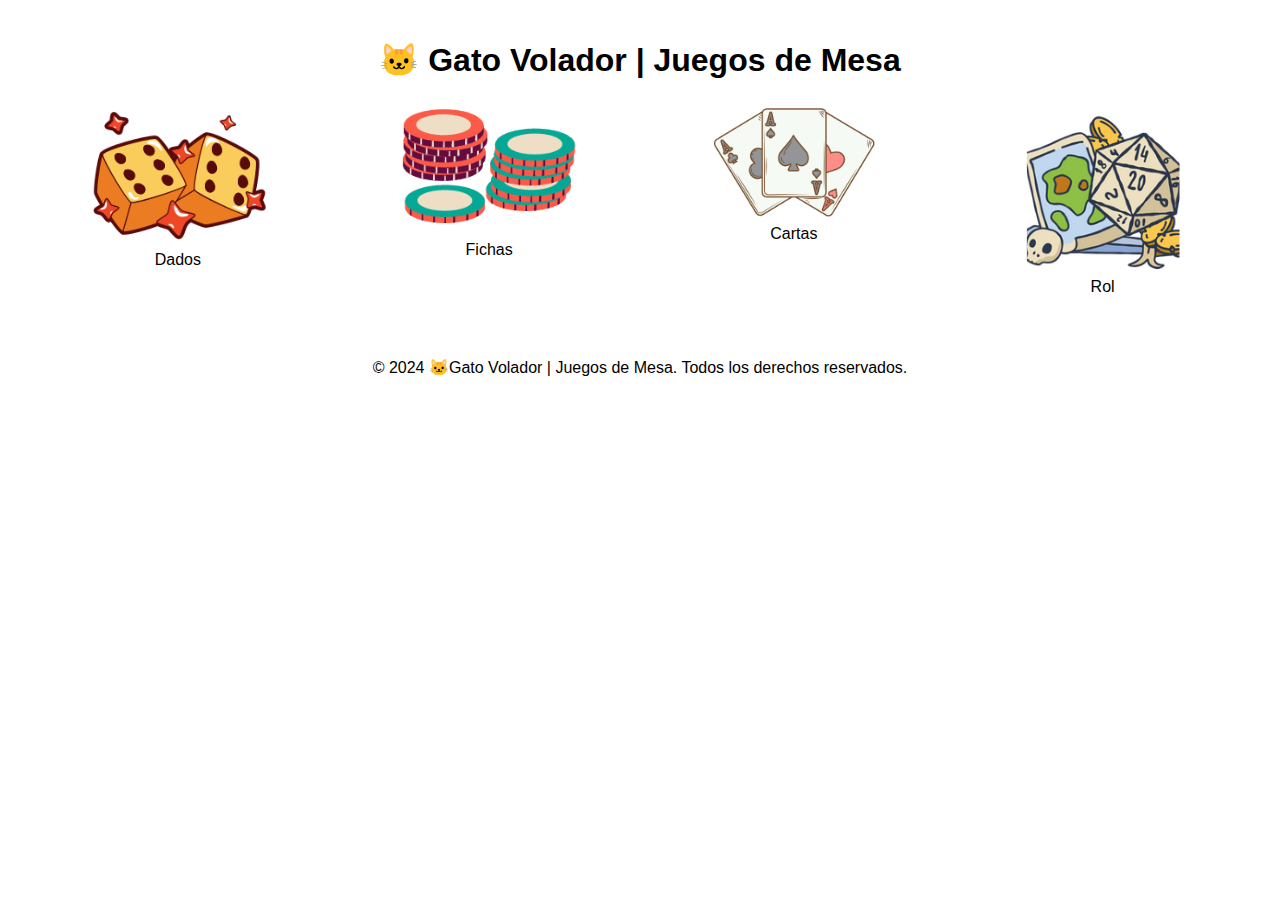
==== index.html @ b334dbbc "base tiehda" ====
<!DOCTYPE html>
<html lang="es">
<head>
    <meta charset="UTF-8">
    <meta name="viewport" content="width=device-width, initial-scale=1.0">
    <title>🐱 Gato Volador | Juegos de Mesa</title>
    <link rel="stylesheet" href="styles.css">
</head>
<body>
    <header>
        <h1>🐱 Gato Volador | Juegos de Mesa</h1>
        <nav>
            <ul>
                <li><a href="categorias/dados.html"><img src="img/dados.png"> Dados </a></li>
                <li><a href="categorias/fichas.html"><img src="img/fichas.png"> Fichas </a></li>
                <li><a href="categorias/cartas.html"><img src="img/cartas.png"> Cartas</a></li>
                <li><a href="categorias/rol.html"><img src="img/rol.png"> Rol </a></li>
            </ul>
        </nav>
    </header>
    <footer>
        <p>© 2024 🐱Gato Volador | Juegos de Mesa. Todos los derechos reservados.</p>
    </footer>
</body>
</html>
---- styles.css ----
body {
    font-family: Arial, sans-serif;
    margin: 0;
}

header {
    padding: 20px;
    text-align: center;
}

nav ul {
    display: flex;
    justify-content: space-around;
    list-style-type: none;
    padding: 0;
}

nav ul li {
    margin: 0 10px;
}

nav ul li a {
    display: block;
    text-align: center;
    color: var(--font-color);
    text-decoration: none;
}

nav ul li img {
    display: block;
    margin: 0 auto;
}

nav ul li a:hover {
    color: blue;
    transition: color 0.3s;
}

section article {
    border: 2px solid;
    padding: 10px;
    margin: 10px;
}

section article img {
    width: 100px;
    height: 100px;
}

footer {
    text-align: center;
    padding: 10px;
}

@media (max-width: 768px) {
    nav ul {
        flex-direction: column;
    }

    section article {
        text-align: center;
    }
}
nav ul li a:hover {
    color: blue;
    transition: color 0.5s;
    -webkit-transform: scale(1.2);
    -ms-transform: scale(1.2);
    transform: scale(1.2);
    transition: 1s ease;
}
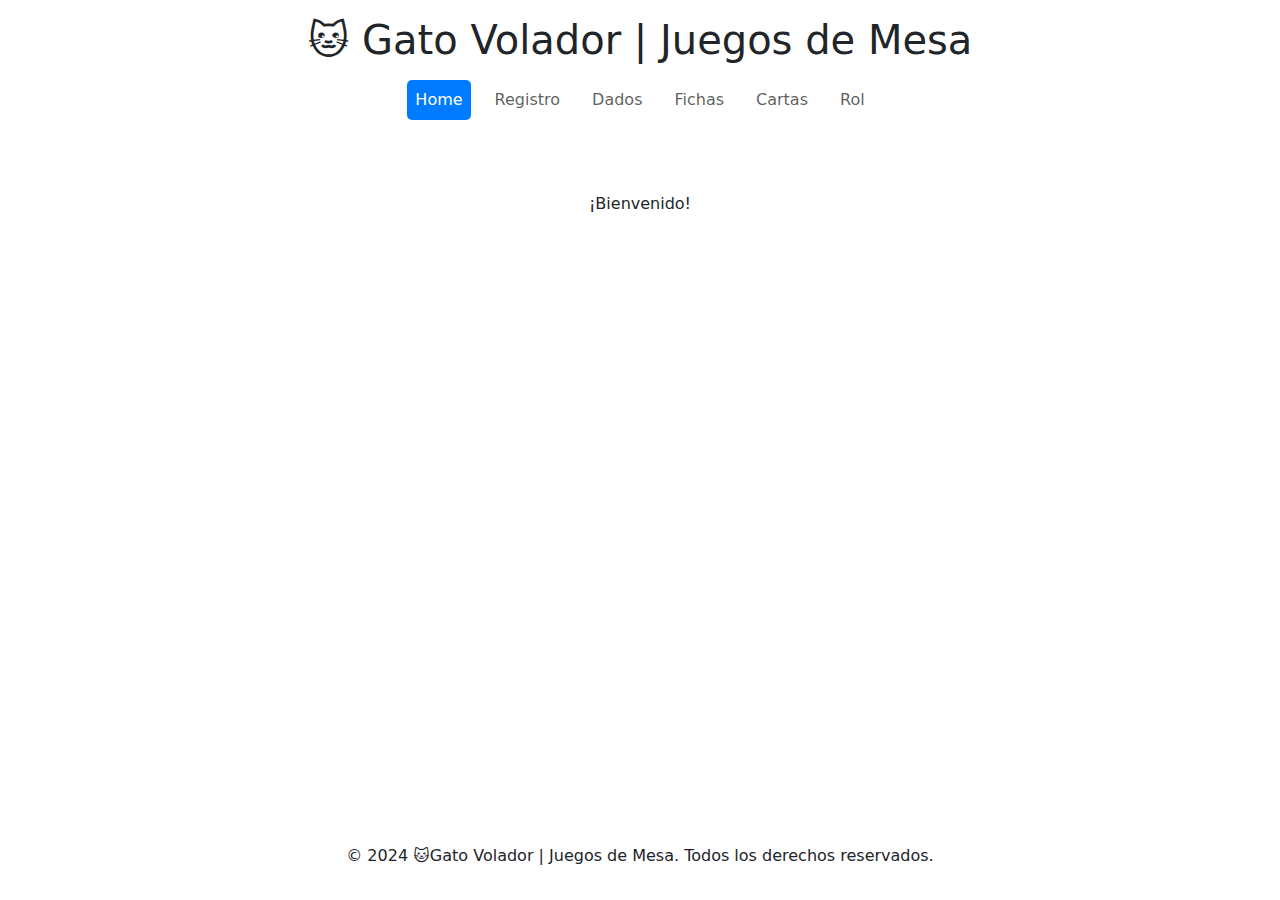
==== commit 459f14b1: "bs 5 js registro" ====
--- a/index.html
+++ b/index.html
@@ -4,22 +4,55 @@
     <meta charset="UTF-8">
     <meta name="viewport" content="width=device-width, initial-scale=1.0">
     <title>🐱 Gato Volador | Juegos de Mesa</title>
-    <link rel="stylesheet" href="styles.css">
+    <link href="css/boostrap.min.css" rel="stylesheet">
+    <link href="styles.css" rel="stylesheet">
+    <script src="/js/popper.min.js" ></script>
+    <script src="/js/boostrap.min.js" ></script>
+
 </head>
-<body>
-    <header>
-        <h1>🐱 Gato Volador | Juegos de Mesa</h1>
-        <nav>
-            <ul>
-                <li><a href="categorias/dados.html"><img src="img/dados.png"> Dados </a></li>
-                <li><a href="categorias/fichas.html"><img src="img/fichas.png"> Fichas </a></li>
-                <li><a href="categorias/cartas.html"><img src="img/cartas.png"> Cartas</a></li>
-                <li><a href="categorias/rol.html"><img src="img/rol.png"> Rol </a></li>
-            </ul>
-        </nav>
+<body class="d-flex-column">
+    <header class="bg-white py-3">
+        <div class="container">
+            <h1 class="text-center">🐱 Gato Volador | Juegos de Mesa</h1>
+            <nav class="navbar navbar-expand-lg ">
+                <div class="container-fluid">
+                    <button class="navbar-toggler" type="button" data-bs-toggle="collapse" data-bs-target="#navbarNav" aria-controls="navbarNav" aria-expanded="false" aria-label="Toggle navigation">
+                        <span class="navbar-toggler-icon"></span>
+                    </button>
+                    <div class="collapse navbar-collapse justify-content-center" id="navbarNav">
+                        <ul class="navbar-nav ">
+                            <li class="nav-item">
+                                <a class="nav-link active" href="index.html">Home</a>
+                            </li>
+                            <li class="nav-item">
+                                <a class="nav-link" href="registro.html">Registro</a>
+                            </li>
+                            <li class="nav-item">
+                                <a class="nav-link" href="categorias/dados.html">Dados</a>
+                            </li>
+                            <li class="nav-item">
+                                <a class="nav-link" href="categorias/fichas.html">Fichas</a>
+                            </li>
+                            <li class="nav-item">
+                                <a class="nav-link" href="categorias/cartas.html">Cartas</a>
+                            </li>
+                            <li class="nav-item">
+                                <a class="nav-link" href="categorias/rol.html">Rol</a>
+                            </li>
+                        </ul>
+                    </div>
+                </div>
+            </nav>
+        </div>
     </header>
-    <footer>
+
+    <main class="container py-5 ">
+        <p class="text-center"> ¡Bienvenido!</p>
+    </main>
+
+    <footer class="text-center py-3">
         <p>© 2024 🐱Gato Volador | Juegos de Mesa. Todos los derechos reservados.</p>
     </footer>
+
 </body>
 </html>
--- a/css/boostrap.min.css
+++ b/css/boostrap.min.css
@@ -0,0 +1,6 @@
+@charset "UTF-8";/*!
+ * Bootstrap  v5.3.0-alpha1 (https://getbootstrap.com/)
+ * Copyright 2011-2022 The Bootstrap Authors
+ * Licensed under MIT (https://github.com/twbs/bootstrap/blob/main/LICENSE)
+ */:root,[data-bs-theme=light]{--bs-blue:#0d6efd;--bs-indigo:#6610f2;--bs-purple:#6f42c1;--bs-pink:#d63384;--bs-red:#dc3545;--bs-orange:#fd7e14;--bs-yellow:#ffc107;--bs-green:#198754;--bs-teal:#20c997;--bs-cyan:#0dcaf0;--bs-black:#000;--bs-white:#fff;--bs-gray:#6c757d;--bs-gray-dark:#343a40;--bs-gray-100:#f8f9fa;--bs-gray-200:#e9ecef;--bs-gray-300:#dee2e6;--bs-gray-400:#ced4da;--bs-gray-500:#adb5bd;--bs-gray-600:#6c757d;--bs-gray-700:#495057;--bs-gray-800:#343a40;--bs-gray-900:#212529;--bs-primary:#0d6efd;--bs-secondary:#6c757d;--bs-success:#198754;--bs-info:#0dcaf0;--bs-warning:#ffc107;--bs-danger:#dc3545;--bs-light:#f8f9fa;--bs-dark:#212529;--bs-primary-rgb:13,110,253;--bs-secondary-rgb:108,117,125;--bs-success-rgb:25,135,84;--bs-info-rgb:13,202,240;--bs-warning-rgb:255,193,7;--bs-danger-rgb:220,53,69;--bs-light-rgb:248,249,250;--bs-dark-rgb:33,37,41;--bs-primary-text:#0a58ca;--bs-secondary-text:#6c757d;--bs-success-text:#146c43;--bs-info-text:#087990;--bs-warning-text:#997404;--bs-danger-text:#b02a37;--bs-light-text:#6c757d;--bs-dark-text:#495057;--bs-primary-bg-subtle:#cfe2ff;--bs-secondary-bg-subtle:#f8f9fa;--bs-success-bg-subtle:#d1e7dd;--bs-info-bg-subtle:#cff4fc;--bs-warning-bg-subtle:#fff3cd;--bs-danger-bg-subtle:#f8d7da;--bs-light-bg-subtle:#fcfcfd;--bs-dark-bg-subtle:#ced4da;--bs-primary-border-subtle:#9ec5fe;--bs-secondary-border-subtle:#e9ecef;--bs-success-border-subtle:#a3cfbb;--bs-info-border-subtle:#9eeaf9;--bs-warning-border-subtle:#ffe69c;--bs-danger-border-subtle:#f1aeb5;--bs-light-border-subtle:#e9ecef;--bs-dark-border-subtle:#adb5bd;--bs-white-rgb:255,255,255;--bs-black-rgb:0,0,0;--bs-body-color-rgb:33,37,41;--bs-body-bg-rgb:255,255,255;--bs-font-sans-serif:system-ui,-apple-system,"Segoe UI",Roboto,"Helvetica Neue","Noto Sans","Liberation Sans",Arial,sans-serif,"Apple Color Emoji","Segoe UI Emoji","Segoe UI Symbol","Noto Color Emoji";--bs-font-monospace:SFMono-Regular,Menlo,Monaco,Consolas,"Liberation Mono","Courier New",monospace;--bs-gradient:linear-gradient(180deg, rgba(255, 255, 255, 0.15), rgba(255, 255, 255, 0));--bs-body-font-family:var(--bs-font-sans-serif);--bs-body-font-size:1rem;--bs-body-font-weight:400;--bs-body-line-height:1.5;--bs-body-color:#212529;--bs-emphasis-color:#000;--bs-emphasis-color-rgb:0,0,0;--bs-secondary-color:rgba(33, 37, 41, 0.75);--bs-secondary-color-rgb:33,37,41;--bs-secondary-bg:#e9ecef;--bs-secondary-bg-rgb:233,236,239;--bs-tertiary-color:rgba(33, 37, 41, 0.5);--bs-tertiary-color-rgb:33,37,41;--bs-tertiary-bg:#f8f9fa;--bs-tertiary-bg-rgb:248,249,250;--bs-body-bg:#fff;--bs-body-bg-rgb:255,255,255;--bs-link-color:#0d6efd;--bs-link-color-rgb:13,110,253;--bs-link-decoration:underline;--bs-link-hover-color:#0a58ca;--bs-link-hover-color-rgb:10,88,202;--bs-code-color:#d63384;--bs-highlight-bg:#fff3cd;--bs-border-width:1px;--bs-border-style:solid;--bs-border-color:#dee2e6;--bs-border-color-translucent:rgba(0, 0, 0, 0.175);--bs-border-radius:0.375rem;--bs-border-radius-sm:0.25rem;--bs-border-radius-lg:0.5rem;--bs-border-radius-xl:1rem;--bs-border-radius-2xl:2rem;--bs-border-radius-pill:50rem;--bs-box-shadow:0 0.5rem 1rem rgba(var(--bs-body-color-rgb), 0.15);--bs-box-shadow-sm:0 0.125rem 0.25rem rgba(var(--bs-body-color-rgb), 0.075);--bs-box-shadow-lg:0 1rem 3rem rgba(var(--bs-body-color-rgb), 0.175);--bs-box-shadow-inset:inset 0 1px 2px rgba(var(--bs-body-color-rgb), 0.075);--bs-emphasis-color:#000;--bs-form-control-bg:var(--bs-body-bg);--bs-form-control-disabled-bg:var(--bs-secondary-bg);--bs-highlight-bg:#fff3cd;--bs-breakpoint-xs:0;--bs-breakpoint-sm:576px;--bs-breakpoint-md:768px;--bs-breakpoint-lg:992px;--bs-breakpoint-xl:1200px;--bs-breakpoint-xxl:1400px}[data-bs-theme=dark]{--bs-body-color:#adb5bd;--bs-body-color-rgb:173,181,189;--bs-body-bg:#212529;--bs-body-bg-rgb:33,37,41;--bs-emphasis-color:#f8f9fa;--bs-emphasis-color-rgb:248,249,250;--bs-secondary-color:rgba(173, 181, 189, 0.75);--bs-secondary-color-rgb:173,181,189;--bs-secondary-bg:#343a40;--bs-secondary-bg-rgb:52,58,64;--bs-tertiary-color:rgba(173, 181, 189, 0.5);--bs-tertiary-color-rgb:173,181,189;--bs-tertiary-bg:#2b3035;--bs-tertiary-bg-rgb:43,48,53;--bs-emphasis-color:#fff;--bs-primary-text:#6ea8fe;--bs-secondary-text:#dee2e6;--bs-success-text:#75b798;--bs-info-text:#6edff6;--bs-warning-text:#ffda6a;--bs-danger-text:#ea868f;--bs-light-text:#f8f9fa;--bs-dark-text:#dee2e6;--bs-primary-bg-subtle:#031633;--bs-secondary-bg-subtle:#212529;--bs-success-bg-subtle:#051b11;--bs-info-bg-subtle:#032830;--bs-warning-bg-subtle:#332701;--bs-danger-bg-subtle:#2c0b0e;--bs-light-bg-subtle:#343a40;--bs-dark-bg-subtle:#1a1d20;--bs-primary-border-subtle:#084298;--bs-secondary-border-subtle:#495057;--bs-success-border-subtle:#0f5132;--bs-info-border-subtle:#055160;--bs-warning-border-subtle:#664d03;--bs-danger-border-subtle:#842029;--bs-light-border-subtle:#495057;--bs-dark-border-subtle:#343a40;--bs-heading-color:#fff;--bs-link-color:#6ea8fe;--bs-link-hover-color:#9ec5fe;--bs-link-color-rgb:110,168,254;--bs-link-hover-color-rgb:158,197,254;--bs-code-color:#e685b5;--bs-border-color:#495057;--bs-border-color-translucent:rgba(255, 255, 255, 0.15)}*,::after,::before{box-sizing:border-box}@media (prefers-reduced-motion:no-preference){:root{scroll-behavior:smooth}}body{margin:0;font-family:var(--bs-body-font-family);font-size:var(--bs-body-font-size);font-weight:var(--bs-body-font-weight);line-height:var(--bs-body-line-height);color:var(--bs-body-color);text-align:var(--bs-body-text-align);background-color:var(--bs-body-bg);-webkit-text-size-adjust:100%;-webkit-tap-highlight-color:transparent}hr{margin:1rem 0;color:inherit;border:0;border-top:var(--bs-border-width) solid;opacity:.25}.h1,.h2,.h3,.h4,.h5,.h6,h1,h2,h3,h4,h5,h6{margin-top:0;margin-bottom:.5rem;font-weight:500;line-height:1.2;color:var(--bs-heading-color,inherit)}.h1,h1{font-size:calc(1.375rem + 1.5vw)}@media (min-width:1200px){.h1,h1{font-size:2.5rem}}.h2,h2{font-size:calc(1.325rem + .9vw)}@media (min-width:1200px){.h2,h2{font-size:2rem}}.h3,h3{font-size:calc(1.3rem + .6vw)}@media (min-width:1200px){.h3,h3{font-size:1.75rem}}.h4,h4{font-size:calc(1.275rem + .3vw)}@media (min-width:1200px){.h4,h4{font-size:1.5rem}}.h5,h5{font-size:1.25rem}.h6,h6{font-size:1rem}p{margin-top:0;margin-bottom:1rem}abbr[title]{-webkit-text-decoration:underline dotted;text-decoration:underline dotted;cursor:help;-webkit-text-decoration-skip-ink:none;text-decoration-skip-ink:none}address{margin-bottom:1rem;font-style:normal;line-height:inherit}ol,ul{padding-left:2rem}dl,ol,ul{margin-top:0;margin-bottom:1rem}ol ol,ol ul,ul ol,ul ul{margin-bottom:0}dt{font-weight:700}dd{margin-bottom:.5rem;margin-left:0}blockquote{margin:0 0 1rem}b,strong{font-weight:bolder}.small,small{font-size:.875em}.mark,mark{padding:.1875em;background-color:var(--bs-highlight-bg)}sub,sup{position:relative;font-size:.75em;line-height:0;vertical-align:baseline}sub{bottom:-.25em}sup{top:-.5em}a{color:rgba(var(--bs-link-color-rgb),var(--bs-link-opacity,1));text-decoration:underline}a:hover{--bs-link-color-rgb:var(--bs-link-hover-color-rgb)}a:not([href]):not([class]),a:not([href]):not([class]):hover{color:inherit;text-decoration:none}code,kbd,pre,samp{font-family:var(--bs-font-monospace);font-size:1em}pre{display:block;margin-top:0;margin-bottom:1rem;overflow:auto;font-size:.875em}pre code{font-size:inherit;color:inherit;word-break:normal}code{font-size:.875em;color:var(--bs-code-color);word-wrap:break-word}a>code{color:inherit}kbd{padding:.1875rem .375rem;font-size:.875em;color:var(--bs-body-bg);background-color:var(--bs-body-color);border-radius:.25rem}kbd kbd{padding:0;font-size:1em}figure{margin:0 0 1rem}img,svg{vertical-align:middle}table{caption-side:bottom;border-collapse:collapse}caption{padding-top:.5rem;padding-bottom:.5rem;color:var(--bs-secondary-color);text-align:left}th{text-align:inherit;text-align:-webkit-match-parent}tbody,td,tfoot,th,thead,tr{border-color:inherit;border-style:solid;border-width:0}label{display:inline-block}button{border-radius:0}button:focus:not(:focus-visible){outline:0}button,input,optgroup,select,textarea{margin:0;font-family:inherit;font-size:inherit;line-height:inherit}button,select{text-transform:none}[role=button]{cursor:pointer}select{word-wrap:normal}select:disabled{opacity:1}[list]:not([type=date]):not([type=datetime-local]):not([type=month]):not([type=week]):not([type=time])::-webkit-calendar-picker-indicator{display:none!important}[type=button],[type=reset],[type=submit],button{-webkit-appearance:button}[type=button]:not(:disabled),[type=reset]:not(:disabled),[type=submit]:not(:disabled),button:not(:disabled){cursor:pointer}::-moz-focus-inner{padding:0;border-style:none}textarea{resize:vertical}fieldset{min-width:0;padding:0;margin:0;border:0}legend{float:left;width:100%;padding:0;margin-bottom:.5rem;font-size:calc(1.275rem + .3vw);line-height:inherit}@media (min-width:1200px){legend{font-size:1.5rem}}legend+*{clear:left}::-webkit-datetime-edit-day-field,::-webkit-datetime-edit-fields-wrapper,::-webkit-datetime-edit-hour-field,::-webkit-datetime-edit-minute,::-webkit-datetime-edit-month-field,::-webkit-datetime-edit-text,::-webkit-datetime-edit-year-field{padding:0}::-webkit-inner-spin-button{height:auto}[type=search]{outline-offset:-2px;-webkit-appearance:textfield}::-webkit-search-decoration{-webkit-appearance:none}::-webkit-color-swatch-wrapper{padding:0}::-webkit-file-upload-button{font:inherit;-webkit-appearance:button}::file-selector-button{font:inherit;-webkit-appearance:button}output{display:inline-block}iframe{border:0}summary{display:list-item;cursor:pointer}progress{vertical-align:baseline}[hidden]{display:none!important}.lead{font-size:1.25rem;font-weight:300}.display-1{font-size:calc(1.625rem + 4.5vw);font-weight:300;line-height:1.2}@media (min-width:1200px){.display-1{font-size:5rem}}.display-2{font-size:calc(1.575rem + 3.9vw);font-weight:300;line-height:1.2}@media (min-width:1200px){.display-2{font-size:4.5rem}}.display-3{font-size:calc(1.525rem + 3.3vw);font-weight:300;line-height:1.2}@media (min-width:1200px){.display-3{font-size:4rem}}.display-4{font-size:calc(1.475rem + 2.7vw);font-weight:300;line-height:1.2}@media (min-width:1200px){.display-4{font-size:3.5rem}}.display-5{font-size:calc(1.425rem + 2.1vw);font-weight:300;line-height:1.2}@media (min-width:1200px){.display-5{font-size:3rem}}.display-6{font-size:calc(1.375rem + 1.5vw);font-weight:300;line-height:1.2}@media (min-width:1200px){.display-6{font-size:2.5rem}}.list-unstyled{padding-left:0;list-style:none}.list-inline{padding-left:0;list-style:none}.list-inline-item{display:inline-block}.list-inline-item:not(:last-child){margin-right:.5rem}.initialism{font-size:.875em;text-transform:uppercase}.blockquote{margin-bottom:1rem;font-size:1.25rem}.blockquote>:last-child{margin-bottom:0}.blockquote-footer{margin-top:-1rem;margin-bottom:1rem;font-size:.875em;color:#6c757d}.blockquote-footer::before{content:"— "}.img-fluid{max-width:100%;height:auto}.img-thumbnail{padding:.25rem;background-color:var(--bs-body-bg);border:var(--bs-border-width) solid var(--bs-border-color);border-radius:var(--bs-border-radius);max-width:100%;height:auto}.figure{display:inline-block}.figure-img{margin-bottom:.5rem;line-height:1}.figure-caption{font-size:.875em;color:var(--bs-secondary-color)}.container,.container-fluid,.container-lg,.container-md,.container-sm,.container-xl,.container-xxl{--bs-gutter-x:1.5rem;--bs-gutter-y:0;width:100%;padding-right:calc(var(--bs-gutter-x) * .5);padding-left:calc(var(--bs-gutter-x) * .5);margin-right:auto;margin-left:auto}@media (min-width:576px){.container,.container-sm{max-width:540px}}@media (min-width:768px){.container,.container-md,.container-sm{max-width:720px}}@media (min-width:992px){.container,.container-lg,.container-md,.container-sm{max-width:960px}}@media (min-width:1200px){.container,.container-lg,.container-md,.container-sm,.container-xl{max-width:1140px}}@media (min-width:1400px){.container,.container-lg,.container-md,.container-sm,.container-xl,.container-xxl{max-width:1320px}}.row{--bs-gutter-x:1.5rem;--bs-gutter-y:0;display:flex;flex-wrap:wrap;margin-top:calc(-1 * var(--bs-gutter-y));margin-right:calc(-.5 * var(--bs-gutter-x));margin-left:calc(-.5 * var(--bs-gutter-x))}.row>*{flex-shrink:0;width:100%;max-width:100%;padding-right:calc(var(--bs-gutter-x) * .5);padding-left:calc(var(--bs-gutter-x) * .5);margin-top:var(--bs-gutter-y)}.col{flex:1 0 0%}.row-cols-auto>*{flex:0 0 auto;width:auto}.row-cols-1>*{flex:0 0 auto;width:100%}.row-cols-2>*{flex:0 0 auto;width:50%}.row-cols-3>*{flex:0 0 auto;width:33.3333333333%}.row-cols-4>*{flex:0 0 auto;width:25%}.row-cols-5>*{flex:0 0 auto;width:20%}.row-cols-6>*{flex:0 0 auto;width:16.6666666667%}.col-auto{flex:0 0 auto;width:auto}.col-1{flex:0 0 auto;width:8.33333333%}.col-2{flex:0 0 auto;width:16.66666667%}.col-3{flex:0 0 auto;width:25%}.col-4{flex:0 0 auto;width:33.33333333%}.col-5{flex:0 0 auto;width:41.66666667%}.col-6{flex:0 0 auto;width:50%}.col-7{flex:0 0 auto;width:58.33333333%}.col-8{flex:0 0 auto;width:66.66666667%}.col-9{flex:0 0 auto;width:75%}.col-10{flex:0 0 auto;width:83.33333333%}.col-11{flex:0 0 auto;width:91.66666667%}.col-12{flex:0 0 auto;width:100%}.offset-1{margin-left:8.33333333%}.offset-2{margin-left:16.66666667%}.offset-3{margin-left:25%}.offset-4{margin-left:33.33333333%}.offset-5{margin-left:41.66666667%}.offset-6{margin-left:50%}.offset-7{margin-left:58.33333333%}.offset-8{margin-left:66.66666667%}.offset-9{margin-left:75%}.offset-10{margin-left:83.33333333%}.offset-11{margin-left:91.66666667%}.g-0,.gx-0{--bs-gutter-x:0}.g-0,.gy-0{--bs-gutter-y:0}.g-1,.gx-1{--bs-gutter-x:0.25rem}.g-1,.gy-1{--bs-gutter-y:0.25rem}.g-2,.gx-2{--bs-gutter-x:0.5rem}.g-2,.gy-2{--bs-gutter-y:0.5rem}.g-3,.gx-3{--bs-gutter-x:1rem}.g-3,.gy-3{--bs-gutter-y:1rem}.g-4,.gx-4{--bs-gutter-x:1.5rem}.g-4,.gy-4{--bs-gutter-y:1.5rem}.g-5,.gx-5{--bs-gutter-x:3rem}.g-5,.gy-5{--bs-gutter-y:3rem}@media (min-width:576px){.col-sm{flex:1 0 0%}.row-cols-sm-auto>*{flex:0 0 auto;width:auto}.row-cols-sm-1>*{flex:0 0 auto;width:100%}.row-cols-sm-2>*{flex:0 0 auto;width:50%}.row-cols-sm-3>*{flex:0 0 auto;width:33.3333333333%}.row-cols-sm-4>*{flex:0 0 auto;width:25%}.row-cols-sm-5>*{flex:0 0 auto;width:20%}.row-cols-sm-6>*{flex:0 0 auto;width:16.6666666667%}.col-sm-auto{flex:0 0 auto;width:auto}.col-sm-1{flex:0 0 auto;width:8.33333333%}.col-sm-2{flex:0 0 auto;width:16.66666667%}.col-sm-3{flex:0 0 auto;width:25%}.col-sm-4{flex:0 0 auto;width:33.33333333%}.col-sm-5{flex:0 0 auto;width:41.66666667%}.col-sm-6{flex:0 0 auto;width:50%}.col-sm-7{flex:0 0 auto;width:58.33333333%}.col-sm-8{flex:0 0 auto;width:66.66666667%}.col-sm-9{flex:0 0 auto;width:75%}.col-sm-10{flex:0 0 auto;width:83.33333333%}.col-sm-11{flex:0 0 auto;width:91.66666667%}.col-sm-12{flex:0 0 auto;width:100%}.offset-sm-0{margin-left:0}.offset-sm-1{margin-left:8.33333333%}.offset-sm-2{margin-left:16.66666667%}.offset-sm-3{margin-left:25%}.offset-sm-4{margin-left:33.33333333%}.offset-sm-5{margin-left:41.66666667%}.offset-sm-6{margin-left:50%}.offset-sm-7{margin-left:58.33333333%}.offset-sm-8{margin-left:66.66666667%}.offset-sm-9{margin-left:75%}.offset-sm-10{margin-left:83.33333333%}.offset-sm-11{margin-left:91.66666667%}.g-sm-0,.gx-sm-0{--bs-gutter-x:0}.g-sm-0,.gy-sm-0{--bs-gutter-y:0}.g-sm-1,.gx-sm-1{--bs-gutter-x:0.25rem}.g-sm-1,.gy-sm-1{--bs-gutter-y:0.25rem}.g-sm-2,.gx-sm-2{--bs-gutter-x:0.5rem}.g-sm-2,.gy-sm-2{--bs-gutter-y:0.5rem}.g-sm-3,.gx-sm-3{--bs-gutter-x:1rem}.g-sm-3,.gy-sm-3{--bs-gutter-y:1rem}.g-sm-4,.gx-sm-4{--bs-gutter-x:1.5rem}.g-sm-4,.gy-sm-4{--bs-gutter-y:1.5rem}.g-sm-5,.gx-sm-5{--bs-gutter-x:3rem}.g-sm-5,.gy-sm-5{--bs-gutter-y:3rem}}@media (min-width:768px){.col-md{flex:1 0 0%}.row-cols-md-auto>*{flex:0 0 auto;width:auto}.row-cols-md-1>*{flex:0 0 auto;width:100%}.row-cols-md-2>*{flex:0 0 auto;width:50%}.row-cols-md-3>*{flex:0 0 auto;width:33.3333333333%}.row-cols-md-4>*{flex:0 0 auto;width:25%}.row-cols-md-5>*{flex:0 0 auto;width:20%}.row-cols-md-6>*{flex:0 0 auto;width:16.6666666667%}.col-md-auto{flex:0 0 auto;width:auto}.col-md-1{flex:0 0 auto;width:8.33333333%}.col-md-2{flex:0 0 auto;width:16.66666667%}.col-md-3{flex:0 0 auto;width:25%}.col-md-4{flex:0 0 auto;width:33.33333333%}.col-md-5{flex:0 0 auto;width:41.66666667%}.col-md-6{flex:0 0 auto;width:50%}.col-md-7{flex:0 0 auto;width:58.33333333%}.col-md-8{flex:0 0 auto;width:66.66666667%}.col-md-9{flex:0 0 auto;width:75%}.col-md-10{flex:0 0 auto;width:83.33333333%}.col-md-11{flex:0 0 auto;width:91.66666667%}.col-md-12{flex:0 0 auto;width:100%}.offset-md-0{margin-left:0}.offset-md-1{margin-left:8.33333333%}.offset-md-2{margin-left:16.66666667%}.offset-md-3{margin-left:25%}.offset-md-4{margin-left:33.33333333%}.offset-md-5{margin-left:41.66666667%}.offset-md-6{margin-left:50%}.offset-md-7{margin-left:58.33333333%}.offset-md-8{margin-left:66.66666667%}.offset-md-9{margin-left:75%}.offset-md-10{margin-left:83.33333333%}.offset-md-11{margin-left:91.66666667%}.g-md-0,.gx-md-0{--bs-gutter-x:0}.g-md-0,.gy-md-0{--bs-gutter-y:0}.g-md-1,.gx-md-1{--bs-gutter-x:0.25rem}.g-md-1,.gy-md-1{--bs-gutter-y:0.25rem}.g-md-2,.gx-md-2{--bs-gutter-x:0.5rem}.g-md-2,.gy-md-2{--bs-gutter-y:0.5rem}.g-md-3,.gx-md-3{--bs-gutter-x:1rem}.g-md-3,.gy-md-3{--bs-gutter-y:1rem}.g-md-4,.gx-md-4{--bs-gutter-x:1.5rem}.g-md-4,.gy-md-4{--bs-gutter-y:1.5rem}.g-md-5,.gx-md-5{--bs-gutter-x:3rem}.g-md-5,.gy-md-5{--bs-gutter-y:3rem}}@media (min-width:992px){.col-lg{flex:1 0 0%}.row-cols-lg-auto>*{flex:0 0 auto;width:auto}.row-cols-lg-1>*{flex:0 0 auto;width:100%}.row-cols-lg-2>*{flex:0 0 auto;width:50%}.row-cols-lg-3>*{flex:0 0 auto;width:33.3333333333%}.row-cols-lg-4>*{flex:0 0 auto;width:25%}.row-cols-lg-5>*{flex:0 0 auto;width:20%}.row-cols-lg-6>*{flex:0 0 auto;width:16.6666666667%}.col-lg-auto{flex:0 0 auto;width:auto}.col-lg-1{flex:0 0 auto;width:8.33333333%}.col-lg-2{flex:0 0 auto;width:16.66666667%}.col-lg-3{flex:0 0 auto;width:25%}.col-lg-4{flex:0 0 auto;width:33.33333333%}.col-lg-5{flex:0 0 auto;width:41.66666667%}.col-lg-6{flex:0 0 auto;width:50%}.col-lg-7{flex:0 0 auto;width:58.33333333%}.col-lg-8{flex:0 0 auto;width:66.66666667%}.col-lg-9{flex:0 0 auto;width:75%}.col-lg-10{flex:0 0 auto;width:83.33333333%}.col-lg-11{flex:0 0 auto;width:91.66666667%}.col-lg-12{flex:0 0 auto;width:100%}.offset-lg-0{margin-left:0}.offset-lg-1{margin-left:8.33333333%}.offset-lg-2{margin-left:16.66666667%}.offset-lg-3{margin-left:25%}.offset-lg-4{margin-left:33.33333333%}.offset-lg-5{margin-left:41.66666667%}.offset-lg-6{margin-left:50%}.offset-lg-7{margin-left:58.33333333%}.offset-lg-8{margin-left:66.66666667%}.offset-lg-9{margin-left:75%}.offset-lg-10{margin-left:83.33333333%}.offset-lg-11{margin-left:91.66666667%}.g-lg-0,.gx-lg-0{--bs-gutter-x:0}.g-lg-0,.gy-lg-0{--bs-gutter-y:0}.g-lg-1,.gx-lg-1{--bs-gutter-x:0.25rem}.g-lg-1,.gy-lg-1{--bs-gutter-y:0.25rem}.g-lg-2,.gx-lg-2{--bs-gutter-x:0.5rem}.g-lg-2,.gy-lg-2{--bs-gutter-y:0.5rem}.g-lg-3,.gx-lg-3{--bs-gutter-x:1rem}.g-lg-3,.gy-lg-3{--bs-gutter-y:1rem}.g-lg-4,.gx-lg-4{--bs-gutter-x:1.5rem}.g-lg-4,.gy-lg-4{--bs-gutter-y:1.5rem}.g-lg-5,.gx-lg-5{--bs-gutter-x:3rem}.g-lg-5,.gy-lg-5{--bs-gutter-y:3rem}}@media (min-width:1200px){.col-xl{flex:1 0 0%}.row-cols-xl-auto>*{flex:0 0 auto;width:auto}.row-cols-xl-1>*{flex:0 0 auto;width:100%}.row-cols-xl-2>*{flex:0 0 auto;width:50%}.row-cols-xl-3>*{flex:0 0 auto;width:33.3333333333%}.row-cols-xl-4>*{flex:0 0 auto;width:25%}.row-cols-xl-5>*{flex:0 0 auto;width:20%}.row-cols-xl-6>*{flex:0 0 auto;width:16.6666666667%}.col-xl-auto{flex:0 0 auto;width:auto}.col-xl-1{flex:0 0 auto;width:8.33333333%}.col-xl-2{flex:0 0 auto;width:16.66666667%}.col-xl-3{flex:0 0 auto;width:25%}.col-xl-4{flex:0 0 auto;width:33.33333333%}.col-xl-5{flex:0 0 auto;width:41.66666667%}.col-xl-6{flex:0 0 auto;width:50%}.col-xl-7{flex:0 0 auto;width:58.33333333%}.col-xl-8{flex:0 0 auto;width:66.66666667%}.col-xl-9{flex:0 0 auto;width:75%}.col-xl-10{flex:0 0 auto;width:83.33333333%}.col-xl-11{flex:0 0 auto;width:91.66666667%}.col-xl-12{flex:0 0 auto;width:100%}.offset-xl-0{margin-left:0}.offset-xl-1{margin-left:8.33333333%}.offset-xl-2{margin-left:16.66666667%}.offset-xl-3{margin-left:25%}.offset-xl-4{margin-left:33.33333333%}.offset-xl-5{margin-left:41.66666667%}.offset-xl-6{margin-left:50%}.offset-xl-7{margin-left:58.33333333%}.offset-xl-8{margin-left:66.66666667%}.offset-xl-9{margin-left:75%}.offset-xl-10{margin-left:83.33333333%}.offset-xl-11{margin-left:91.66666667%}.g-xl-0,.gx-xl-0{--bs-gutter-x:0}.g-xl-0,.gy-xl-0{--bs-gutter-y:0}.g-xl-1,.gx-xl-1{--bs-gutter-x:0.25rem}.g-xl-1,.gy-xl-1{--bs-gutter-y:0.25rem}.g-xl-2,.gx-xl-2{--bs-gutter-x:0.5rem}.g-xl-2,.gy-xl-2{--bs-gutter-y:0.5rem}.g-xl-3,.gx-xl-3{--bs-gutter-x:1rem}.g-xl-3,.gy-xl-3{--bs-gutter-y:1rem}.g-xl-4,.gx-xl-4{--bs-gutter-x:1.5rem}.g-xl-4,.gy-xl-4{--bs-gutter-y:1.5rem}.g-xl-5,.gx-xl-5{--bs-gutter-x:3rem}.g-xl-5,.gy-xl-5{--bs-gutter-y:3rem}}@media (min-width:1400px){.col-xxl{flex:1 0 0%}.row-cols-xxl-auto>*{flex:0 0 auto;width:auto}.row-cols-xxl-1>*{flex:0 0 auto;width:100%}.row-cols-xxl-2>*{flex:0 0 auto;width:50%}.row-cols-xxl-3>*{flex:0 0 auto;width:33.3333333333%}.row-cols-xxl-4>*{flex:0 0 auto;width:25%}.row-cols-xxl-5>*{flex:0 0 auto;width:20%}.row-cols-xxl-6>*{flex:0 0 auto;width:16.6666666667%}.col-xxl-auto{flex:0 0 auto;width:auto}.col-xxl-1{flex:0 0 auto;width:8.33333333%}.col-xxl-2{flex:0 0 auto;width:16.66666667%}.col-xxl-3{flex:0 0 auto;width:25%}.col-xxl-4{flex:0 0 auto;width:33.33333333%}.col-xxl-5{flex:0 0 auto;width:41.66666667%}.col-xxl-6{flex:0 0 auto;width:50%}.col-xxl-7{flex:0 0 auto;width:58.33333333%}.col-xxl-8{flex:0 0 auto;width:66.66666667%}.col-xxl-9{flex:0 0 auto;width:75%}.col-xxl-10{flex:0 0 auto;width:83.33333333%}.col-xxl-11{flex:0 0 auto;width:91.66666667%}.col-xxl-12{flex:0 0 auto;width:100%}.offset-xxl-0{margin-left:0}.offset-xxl-1{margin-left:8.33333333%}.offset-xxl-2{margin-left:16.66666667%}.offset-xxl-3{margin-left:25%}.offset-xxl-4{margin-left:33.33333333%}.offset-xxl-5{margin-left:41.66666667%}.offset-xxl-6{margin-left:50%}.offset-xxl-7{margin-left:58.33333333%}.offset-xxl-8{margin-left:66.66666667%}.offset-xxl-9{margin-left:75%}.offset-xxl-10{margin-left:83.33333333%}.offset-xxl-11{margin-left:91.66666667%}.g-xxl-0,.gx-xxl-0{--bs-gutter-x:0}.g-xxl-0,.gy-xxl-0{--bs-gutter-y:0}.g-xxl-1,.gx-xxl-1{--bs-gutter-x:0.25rem}.g-xxl-1,.gy-xxl-1{--bs-gutter-y:0.25rem}.g-xxl-2,.gx-xxl-2{--bs-gutter-x:0.5rem}.g-xxl-2,.gy-xxl-2{--bs-gutter-y:0.5rem}.g-xxl-3,.gx-xxl-3{--bs-gutter-x:1rem}.g-xxl-3,.gy-xxl-3{--bs-gutter-y:1rem}.g-xxl-4,.gx-xxl-4{--bs-gutter-x:1.5rem}.g-xxl-4,.gy-xxl-4{--bs-gutter-y:1.5rem}.g-xxl-5,.gx-xxl-5{--bs-gutter-x:3rem}.g-xxl-5,.gy-xxl-5{--bs-gutter-y:3rem}}.table{--bs-table-color:var(--bs-body-color);--bs-table-bg:transparent;--bs-table-border-color:var(--bs-border-color);--bs-table-accent-bg:transparent;--bs-table-striped-color:var(--bs-body-color);--bs-table-striped-bg:rgba(0, 0, 0, 0.05);--bs-table-active-color:var(--bs-body-color);--bs-table-active-bg:rgba(0, 0, 0, 0.1);--bs-table-hover-color:var(--bs-body-color);--bs-table-hover-bg:rgba(0, 0, 0, 0.075);width:100%;margin-bottom:1rem;color:var(--bs-table-color);vertical-align:top;border-color:var(--bs-table-border-color)}.table>:not(caption)>*>*{padding:.5rem .5rem;background-color:var(--bs-table-bg);border-bottom-width:var(--bs-border-width);box-shadow:inset 0 0 0 9999px var(--bs-table-accent-bg)}.table>tbody{vertical-align:inherit}.table>thead{vertical-align:bottom}.table-group-divider{border-top:calc(var(--bs-border-width) * 2) solid currentcolor}.caption-top{caption-side:top}.table-sm>:not(caption)>*>*{padding:.25rem .25rem}.table-bordered>:not(caption)>*{border-width:var(--bs-border-width) 0}.table-bordered>:not(caption)>*>*{border-width:0 var(--bs-border-width)}.table-borderless>:not(caption)>*>*{border-bottom-width:0}.table-borderless>:not(:first-child){border-top-width:0}.table-striped>tbody>tr:nth-of-type(odd)>*{--bs-table-accent-bg:var(--bs-table-striped-bg);color:var(--bs-table-striped-color)}.table-striped-columns>:not(caption)>tr>:nth-child(2n){--bs-table-accent-bg:var(--bs-table-striped-bg);color:var(--bs-table-striped-color)}.table-active{--bs-table-accent-bg:var(--bs-table-active-bg);color:var(--bs-table-active-color)}.table-hover>tbody>tr:hover>*{--bs-table-accent-bg:var(--bs-table-hover-bg);color:var(--bs-table-hover-color)}.table-primary{--bs-table-color:#000;--bs-table-bg:#cfe2ff;--bs-table-border-color:#bacbe6;--bs-table-striped-bg:#c5d7f2;--bs-table-striped-color:#000;--bs-table-active-bg:#bacbe6;--bs-table-active-color:#000;--bs-table-hover-bg:#bfd1ec;--bs-table-hover-color:#000;color:var(--bs-table-color);border-color:var(--bs-table-border-color)}.table-secondary{--bs-table-color:#000;--bs-table-bg:#e2e3e5;--bs-table-border-color:#cbccce;--bs-table-striped-bg:#d7d8da;--bs-table-striped-color:#000;--bs-table-active-bg:#cbccce;--bs-table-active-color:#000;--bs-table-hover-bg:#d1d2d4;--bs-table-hover-color:#000;color:var(--bs-table-color);border-color:var(--bs-table-border-color)}.table-success{--bs-table-color:#000;--bs-table-bg:#d1e7dd;--bs-table-border-color:#bcd0c7;--bs-table-striped-bg:#c7dbd2;--bs-table-striped-color:#000;--bs-table-active-bg:#bcd0c7;--bs-table-active-color:#000;--bs-table-hover-bg:#c1d6cc;--bs-table-hover-color:#000;color:var(--bs-table-color);border-color:var(--bs-table-border-color)}.table-info{--bs-table-color:#000;--bs-table-bg:#cff4fc;--bs-table-border-color:#badce3;--bs-table-striped-bg:#c5e8ef;--bs-table-striped-color:#000;--bs-table-active-bg:#badce3;--bs-table-active-color:#000;--bs-table-hover-bg:#bfe2e9;--bs-table-hover-color:#000;color:var(--bs-table-color);border-color:var(--bs-table-border-color)}.table-warning{--bs-table-color:#000;--bs-table-bg:#fff3cd;--bs-table-border-color:#e6dbb9;--bs-table-striped-bg:#f2e7c3;--bs-table-striped-color:#000;--bs-table-active-bg:#e6dbb9;--bs-table-active-color:#000;--bs-table-hover-bg:#ece1be;--bs-table-hover-color:#000;color:var(--bs-table-color);border-color:var(--bs-table-border-color)}.table-danger{--bs-table-color:#000;--bs-table-bg:#f8d7da;--bs-table-border-color:#dfc2c4;--bs-table-striped-bg:#eccccf;--bs-table-striped-color:#000;--bs-table-active-bg:#dfc2c4;--bs-table-active-color:#000;--bs-table-hover-bg:#e5c7ca;--bs-table-hover-color:#000;color:var(--bs-table-color);border-color:var(--bs-table-border-color)}.table-light{--bs-table-color:#000;--bs-table-bg:#f8f9fa;--bs-table-border-color:#dfe0e1;--bs-table-striped-bg:#ecedee;--bs-table-striped-color:#000;--bs-table-active-bg:#dfe0e1;--bs-table-active-color:#000;--bs-table-hover-bg:#e5e6e7;--bs-table-hover-color:#000;color:var(--bs-table-color);border-color:var(--bs-table-border-color)}.table-dark{--bs-table-color:#fff;--bs-table-bg:#212529;--bs-table-border-color:#373b3e;--bs-table-striped-bg:#2c3034;--bs-table-striped-color:#fff;--bs-table-active-bg:#373b3e;--bs-table-active-color:#fff;--bs-table-hover-bg:#323539;--bs-table-hover-color:#fff;color:var(--bs-table-color);border-color:var(--bs-table-border-color)}.table-responsive{overflow-x:auto;-webkit-overflow-scrolling:touch}@media (max-width:575.98px){.table-responsive-sm{overflow-x:auto;-webkit-overflow-scrolling:touch}}@media (max-width:767.98px){.table-responsive-md{overflow-x:auto;-webkit-overflow-scrolling:touch}}@media (max-width:991.98px){.table-responsive-lg{overflow-x:auto;-webkit-overflow-scrolling:touch}}@media (max-width:1199.98px){.table-responsive-xl{overflow-x:auto;-webkit-overflow-scrolling:touch}}@media (max-width:1399.98px){.table-responsive-xxl{overflow-x:auto;-webkit-overflow-scrolling:touch}}.form-label{margin-bottom:.5rem}.col-form-label{padding-top:calc(.375rem + var(--bs-border-width));padding-bottom:calc(.375rem + var(--bs-border-width));margin-bottom:0;font-size:inherit;line-height:1.5}.col-form-label-lg{padding-top:calc(.5rem + var(--bs-border-width));padding-bottom:calc(.5rem + var(--bs-border-width));font-size:1.25rem}.col-form-label-sm{padding-top:calc(.25rem + var(--bs-border-width));padding-bottom:calc(.25rem + var(--bs-border-width));font-size:.875rem}.form-text{margin-top:.25rem;font-size:.875em;color:var(--bs-secondary-color)}.form-control{display:block;width:100%;padding:.375rem .75rem;font-size:1rem;font-weight:400;line-height:1.5;color:var(--bs-body-color);background-color:var(--bs-form-control-bg);background-clip:padding-box;border:var(--bs-border-width) solid var(--bs-border-color);-webkit-appearance:none;-moz-appearance:none;appearance:none;border-radius:.375rem;transition:border-color .15s ease-in-out,box-shadow .15s ease-in-out}@media (prefers-reduced-motion:reduce){.form-control{transition:none}}.form-control[type=file]{overflow:hidden}.form-control[type=file]:not(:disabled):not([readonly]){cursor:pointer}.form-control:focus{color:var(--bs-body-color);background-color:var(--bs-form-control-bg);border-color:#86b7fe;outline:0;box-shadow:0 0 0 .25rem rgba(13,110,253,.25)}.form-control::-webkit-date-and-time-value{height:1.5em}.form-control::-webkit-datetime-edit{display:block;padding:0}.form-control::-moz-placeholder{color:var(--bs-secondary-color);opacity:1}.form-control::placeholder{color:var(--bs-secondary-color);opacity:1}.form-control:disabled{background-color:var(--bs-form-control-disabled-bg);opacity:1}.form-control::-webkit-file-upload-button{padding:.375rem .75rem;margin:-.375rem -.75rem;-webkit-margin-end:.75rem;margin-inline-end:.75rem;color:var(--bs-body-color);background-color:var(--bs-tertiary-bg);pointer-events:none;border-color:inherit;border-style:solid;border-width:0;border-inline-end-width:var(--bs-border-width);border-radius:0;-webkit-transition:color .15s ease-in-out,background-color .15s ease-in-out,border-color .15s ease-in-out,box-shadow .15s ease-in-out;transition:color .15s ease-in-out,background-color .15s ease-in-out,border-color .15s ease-in-out,box-shadow .15s ease-in-out}.form-control::file-selector-button{padding:.375rem .75rem;margin:-.375rem -.75rem;-webkit-margin-end:.75rem;margin-inline-end:.75rem;color:var(--bs-body-color);background-color:var(--bs-tertiary-bg);pointer-events:none;border-color:inherit;border-style:solid;border-width:0;border-inline-end-width:var(--bs-border-width);border-radius:0;transition:color .15s ease-in-out,background-color .15s ease-in-out,border-color .15s ease-in-out,box-shadow .15s ease-in-out}@media (prefers-reduced-motion:reduce){.form-control::-webkit-file-upload-button{-webkit-transition:none;transition:none}.form-control::file-selector-button{transition:none}}.form-control:hover:not(:disabled):not([readonly])::-webkit-file-upload-button{background-color:var(--bs-secondary-bg)}.form-control:hover:not(:disabled):not([readonly])::file-selector-button{background-color:var(--bs-secondary-bg)}.form-control-plaintext{display:block;width:100%;padding:.375rem 0;margin-bottom:0;line-height:1.5;color:var(--bs-body-color);background-color:transparent;border:solid transparent;border-width:var(--bs-border-width) 0}.form-control-plaintext:focus{outline:0}.form-control-plaintext.form-control-lg,.form-control-plaintext.form-control-sm{padding-right:0;padding-left:0}.form-control-sm{min-height:calc(1.5em + .5rem + calc(var(--bs-border-width) * 2));padding:.25rem .5rem;font-size:.875rem;border-radius:.25rem}.form-control-sm::-webkit-file-upload-button{padding:.25rem .5rem;margin:-.25rem -.5rem;-webkit-margin-end:.5rem;margin-inline-end:.5rem}.form-control-sm::file-selector-button{padding:.25rem .5rem;margin:-.25rem -.5rem;-webkit-margin-end:.5rem;margin-inline-end:.5rem}.form-control-lg{min-height:calc(1.5em + 1rem + calc(var(--bs-border-width) * 2));padding:.5rem 1rem;font-size:1.25rem;border-radius:.5rem}.form-control-lg::-webkit-file-upload-button{padding:.5rem 1rem;margin:-.5rem -1rem;-webkit-margin-end:1rem;margin-inline-end:1rem}.form-control-lg::file-selector-button{padding:.5rem 1rem;margin:-.5rem -1rem;-webkit-margin-end:1rem;margin-inline-end:1rem}textarea.form-control{min-height:calc(1.5em + .75rem + calc(var(--bs-border-width) * 2))}textarea.form-control-sm{min-height:calc(1.5em + .5rem + calc(var(--bs-border-width) * 2))}textarea.form-control-lg{min-height:calc(1.5em + 1rem + calc(var(--bs-border-width) * 2))}.form-control-color{width:3rem;height:calc(1.5em + .75rem + calc(var(--bs-border-width) * 2));padding:.375rem}.form-control-color:not(:disabled):not([readonly]){cursor:pointer}.form-control-color::-moz-color-swatch{border:0!important;border-radius:.375rem}.form-control-color::-webkit-color-swatch{border-radius:.375rem}.form-control-color.form-control-sm{height:calc(1.5em + .5rem + calc(var(--bs-border-width) * 2))}.form-control-color.form-control-lg{height:calc(1.5em + 1rem + calc(var(--bs-border-width) * 2))}.form-select{--bs-form-select-bg-img:url("data:image/svg+xml,%3csvg xmlns='http://www.w3.org/2000/svg' viewBox='0 0 16 16'%3e%3cpath fill='none' stroke='%23343a40' stroke-linecap='round' stroke-linejoin='round' stroke-width='2' d='m2 5 6 6 6-6'/%3e%3c/svg%3e");display:block;width:100%;padding:.375rem 2.25rem .375rem .75rem;-moz-padding-start:calc(0.75rem - 3px);font-size:1rem;font-weight:400;line-height:1.5;color:var(--bs-body-color);background-color:var(--bs-form-control-bg);background-image:var(--bs-form-select-bg-img),var(--bs-form-select-bg-icon,none);background-repeat:no-repeat;background-position:right .75rem center;background-size:16px 12px;border:var(--bs-border-width) solid var(--bs-border-color);border-radius:.375rem;transition:border-color .15s ease-in-out,box-shadow .15s ease-in-out;-webkit-appearance:none;-moz-appearance:none;appearance:none}@media (prefers-reduced-motion:reduce){.form-select{transition:none}}.form-select:focus{border-color:#86b7fe;outline:0;box-shadow:0 0 0 .25rem rgba(13,110,253,.25)}.form-select[multiple],.form-select[size]:not([size="1"]){padding-right:.75rem;background-image:none}.form-select:disabled{background-color:var(--bs-form-control-disabled-bg)}.form-select:-moz-focusring{color:transparent;text-shadow:0 0 0 var(--bs-body-color)}.form-select-sm{padding-top:.25rem;padding-bottom:.25rem;padding-left:.5rem;font-size:.875rem;border-radius:.25rem}.form-select-lg{padding-top:.5rem;padding-bottom:.5rem;padding-left:1rem;font-size:1.25rem;border-radius:.5rem}[data-bs-theme=dark] .form-select{--bs-form-select-bg-img:url("data:image/svg+xml,%3csvg xmlns='http://www.w3.org/2000/svg' viewBox='0 0 16 16'%3e%3cpath fill='none' stroke='%23adb5bd' stroke-linecap='round' stroke-linejoin='round' stroke-width='2' d='m2 5 6 6 6-6'/%3e%3c/svg%3e")}.form-check{display:block;min-height:1.5rem;padding-left:1.5em;margin-bottom:.125rem}.form-check .form-check-input{float:left;margin-left:-1.5em}.form-check-reverse{padding-right:1.5em;padding-left:0;text-align:right}.form-check-reverse .form-check-input{float:right;margin-right:-1.5em;margin-left:0}.form-check-input{--bs-form-check-bg:var(--bs-form-control-bg);width:1em;height:1em;margin-top:.25em;vertical-align:top;background-color:var(--bs-form-check-bg);background-image:var(--bs-form-check-bg-image);background-repeat:no-repeat;background-position:center;background-size:contain;border:var(--bs-border-width) solid var(--bs-border-color);-webkit-appearance:none;-moz-appearance:none;appearance:none;-webkit-print-color-adjust:exact;color-adjust:exact;print-color-adjust:exact}.form-check-input[type=checkbox]{border-radius:.25em}.form-check-input[type=radio]{border-radius:50%}.form-check-input:active{filter:brightness(90%)}.form-check-input:focus{border-color:#86b7fe;outline:0;box-shadow:0 0 0 .25rem rgba(13,110,253,.25)}.form-check-input:checked{background-color:#0d6efd;border-color:#0d6efd}.form-check-input:checked[type=checkbox]{--bs-form-check-bg-image:url("data:image/svg+xml,%3csvg xmlns='http://www.w3.org/2000/svg' viewBox='0 0 20 20'%3e%3cpath fill='none' stroke='%23fff' stroke-linecap='round' stroke-linejoin='round' stroke-width='3' d='m6 10 3 3 6-6'/%3e%3c/svg%3e")}.form-check-input:checked[type=radio]{--bs-form-check-bg-image:url("data:image/svg+xml,%3csvg xmlns='http://www.w3.org/2000/svg' viewBox='-4 -4 8 8'%3e%3ccircle r='2' fill='%23fff'/%3e%3c/svg%3e")}.form-check-input[type=checkbox]:indeterminate{background-color:#0d6efd;border-color:#0d6efd;--bs-form-check-bg-image:url("data:image/svg+xml,%3csvg xmlns='http://www.w3.org/2000/svg' viewBox='0 0 20 20'%3e%3cpath fill='none' stroke='%23fff' stroke-linecap='round' stroke-linejoin='round' stroke-width='3' d='M6 10h8'/%3e%3c/svg%3e")}.form-check-input:disabled{pointer-events:none;filter:none;opacity:.5}.form-check-input:disabled~.form-check-label,.form-check-input[disabled]~.form-check-label{cursor:default;opacity:.5}.form-switch{padding-left:2.5em}.form-switch .form-check-input{--bs-form-switch-bg:url("data:image/svg+xml,%3csvg xmlns='http://www.w3.org/2000/svg' viewBox='-4 -4 8 8'%3e%3ccircle r='3' fill='rgba%280, 0, 0, 0.25%29'/%3e%3c/svg%3e");width:2em;margin-left:-2.5em;background-image:var(--bs-form-switch-bg);background-position:left center;border-radius:2em;transition:background-position .15s ease-in-out}@media (prefers-reduced-motion:reduce){.form-switch .form-check-input{transition:none}}.form-switch .form-check-input:focus{--bs-form-switch-bg:url("data:image/svg+xml,%3csvg xmlns='http://www.w3.org/2000/svg' viewBox='-4 -4 8 8'%3e%3ccircle r='3' fill='%2386b7fe'/%3e%3c/svg%3e")}.form-switch .form-check-input:checked{background-position:right center;--bs-form-switch-bg:url("data:image/svg+xml,%3csvg xmlns='http://www.w3.org/2000/svg' viewBox='-4 -4 8 8'%3e%3ccircle r='3' fill='%23fff'/%3e%3c/svg%3e")}.form-switch.form-check-reverse{padding-right:2.5em;padding-left:0}.form-switch.form-check-reverse .form-check-input{margin-right:-2.5em;margin-left:0}.form-check-inline{display:inline-block;margin-right:1rem}.btn-check{position:absolute;clip:rect(0,0,0,0);pointer-events:none}.btn-check:disabled+.btn,.btn-check[disabled]+.btn{pointer-events:none;filter:none;opacity:.65}[data-bs-theme=dark] .form-switch .form-check-input:not(:checked):not(:focus){--bs-form-switch-bg:url("data:image/svg+xml,%3csvg xmlns='http://www.w3.org/2000/svg' viewBox='-4 -4 8 8'%3e%3ccircle r='3' fill='rgba%28255, 255, 255, 0.25%29'/%3e%3c/svg%3e")}.form-range{width:100%;height:1.5rem;padding:0;background-color:transparent;-webkit-appearance:none;-moz-appearance:none;appearance:none}.form-range:focus{outline:0}.form-range:focus::-webkit-slider-thumb{box-shadow:0 0 0 1px #fff,0 0 0 .25rem rgba(13,110,253,.25)}.form-range:focus::-moz-range-thumb{box-shadow:0 0 0 1px #fff,0 0 0 .25rem rgba(13,110,253,.25)}.form-range::-moz-focus-outer{border:0}.form-range::-webkit-slider-thumb{width:1rem;height:1rem;margin-top:-.25rem;background-color:#0d6efd;border:0;border-radius:1rem;-webkit-transition:background-color .15s ease-in-out,border-color .15s ease-in-out,box-shadow .15s ease-in-out;transition:background-color .15s ease-in-out,border-color .15s ease-in-out,box-shadow .15s ease-in-out;-webkit-appearance:none;appearance:none}@media (prefers-reduced-motion:reduce){.form-range::-webkit-slider-thumb{-webkit-transition:none;transition:none}}.form-range::-webkit-slider-thumb:active{background-color:#b6d4fe}.form-range::-webkit-slider-runnable-track{width:100%;height:.5rem;color:transparent;cursor:pointer;background-color:var(--bs-tertiary-bg);border-color:transparent;border-radius:1rem}.form-range::-moz-range-thumb{width:1rem;height:1rem;background-color:#0d6efd;border:0;border-radius:1rem;-moz-transition:background-color .15s ease-in-out,border-color .15s ease-in-out,box-shadow .15s ease-in-out;transition:background-color .15s ease-in-out,border-color .15s ease-in-out,box-shadow .15s ease-in-out;-moz-appearance:none;appearance:none}@media (prefers-reduced-motion:reduce){.form-range::-moz-range-thumb{-moz-transition:none;transition:none}}.form-range::-moz-range-thumb:active{background-color:#b6d4fe}.form-range::-moz-range-track{width:100%;height:.5rem;color:transparent;cursor:pointer;background-color:var(--bs-tertiary-bg);border-color:transparent;border-radius:1rem}.form-range:disabled{pointer-events:none}.form-range:disabled::-webkit-slider-thumb{background-color:var(--bs-secondary-color)}.form-range:disabled::-moz-range-thumb{background-color:var(--bs-secondary-color)}.form-floating{position:relative}.form-floating::before:not(.form-control:disabled){position:absolute;top:var(--bs-border-width);left:var(--bs-border-width);width:calc(100% - (calc(calc(.375em + .1875rem) + calc(.75em + .375rem))));height:1.875em;content:"";background-color:var(--bs-form-control-bg);border-radius:.375rem}.form-floating>.form-control,.form-floating>.form-control-plaintext,.form-floating>.form-select{height:calc(3.5rem + calc(var(--bs-border-width) * 2));line-height:1.25}.form-floating>label{position:absolute;top:0;left:0;width:100%;height:100%;padding:1rem .75rem;overflow:hidden;text-align:start;text-overflow:ellipsis;white-space:nowrap;pointer-events:none;border:var(--bs-border-width) solid transparent;transform-origin:0 0;transition:opacity .1s ease-in-out,transform .1s ease-in-out}@media (prefers-reduced-motion:reduce){.form-floating>label{transition:none}}.form-floating>.form-control,.form-floating>.form-control-plaintext{padding:1rem .75rem}.form-floating>.form-control-plaintext::-moz-placeholder,.form-floating>.form-control::-moz-placeholder{color:transparent}.form-floating>.form-control-plaintext::placeholder,.form-floating>.form-control::placeholder{color:transparent}.form-floating>.form-control-plaintext:not(:-moz-placeholder-shown),.form-floating>.form-control:not(:-moz-placeholder-shown){padding-top:1.625rem;padding-bottom:.625rem}.form-floating>.form-control-plaintext:focus,.form-floating>.form-control-plaintext:not(:placeholder-shown),.form-floating>.form-control:focus,.form-floating>.form-control:not(:placeholder-shown){padding-top:1.625rem;padding-bottom:.625rem}.form-floating>.form-control-plaintext:-webkit-autofill,.form-floating>.form-control:-webkit-autofill{padding-top:1.625rem;padding-bottom:.625rem}.form-floating>.form-select{padding-top:1.625rem;padding-bottom:.625rem}.form-floating>.form-control:not(:-moz-placeholder-shown)~label{opacity:.65;transform:scale(.85) translateY(-.5rem) translateX(.15rem)}.form-floating>.form-control-plaintext~label,.form-floating>.form-control:focus~label,.form-floating>.form-control:not(:placeholder-shown)~label,.form-floating>.form-select~label{opacity:.65;transform:scale(.85) translateY(-.5rem) translateX(.15rem)}.form-floating>.form-control:-webkit-autofill~label{opacity:.65;transform:scale(.85) translateY(-.5rem) translateX(.15rem)}.form-floating>.form-control-plaintext~label{border-width:var(--bs-border-width) 0}.form-floating>.form-control:disabled~label{color:#6c757d}.input-group{position:relative;display:flex;flex-wrap:wrap;align-items:stretch;width:100%}.input-group>.form-control,.input-group>.form-floating,.input-group>.form-select{position:relative;flex:1 1 auto;width:1%;min-width:0}.input-group>.form-control:focus,.input-group>.form-floating:focus-within,.input-group>.form-select:focus{z-index:5}.input-group .btn{position:relative;z-index:2}.input-group .btn:focus{z-index:5}.input-group-text{display:flex;align-items:center;padding:.375rem .75rem;font-size:1rem;font-weight:400;line-height:1.5;color:var(--bs-body-color);text-align:center;white-space:nowrap;background-color:var(--bs-tertiary-bg);border:var(--bs-border-width) solid var(--bs-border-color);border-radius:.375rem}.input-group-lg>.btn,.input-group-lg>.form-control,.input-group-lg>.form-select,.input-group-lg>.input-group-text{padding:.5rem 1rem;font-size:1.25rem;border-radius:.5rem}.input-group-sm>.btn,.input-group-sm>.form-control,.input-group-sm>.form-select,.input-group-sm>.input-group-text{padding:.25rem .5rem;font-size:.875rem;border-radius:.25rem}.input-group-lg>.form-select,.input-group-sm>.form-select{padding-right:3rem}.input-group:not(.has-validation)>.dropdown-toggle:nth-last-child(n+3),.input-group:not(.has-validation)>.form-floating:not(:last-child)>.form-control,.input-group:not(.has-validation)>.form-floating:not(:last-child)>.form-select,.input-group:not(.has-validation)>:not(:last-child):not(.dropdown-toggle):not(.dropdown-menu):not(.form-floating){border-top-right-radius:0;border-bottom-right-radius:0}.input-group.has-validation>.dropdown-toggle:nth-last-child(n+4),.input-group.has-validation>.form-floating:nth-last-child(n+3)>.form-control,.input-group.has-validation>.form-floating:nth-last-child(n+3)>.form-select,.input-group.has-validation>:nth-last-child(n+3):not(.dropdown-toggle):not(.dropdown-menu):not(.form-floating){border-top-right-radius:0;border-bottom-right-radius:0}.input-group>:not(:first-child):not(.dropdown-menu):not(.valid-tooltip):not(.valid-feedback):not(.invalid-tooltip):not(.invalid-feedback){margin-left:calc(var(--bs-border-width) * -1);border-top-left-radius:0;border-bottom-left-radius:0}.input-group>.form-floating:not(:first-child)>.form-control,.input-group>.form-floating:not(:first-child)>.form-select{border-top-left-radius:0;border-bottom-left-radius:0}.valid-feedback{display:none;width:100%;margin-top:.25rem;font-size:.875em;color:var(--bs-success-text)}.valid-tooltip{position:absolute;top:100%;z-index:5;display:none;max-width:100%;padding:.25rem .5rem;margin-top:.1rem;font-size:.875rem;color:#fff;background-color:var(--bs-success);border-radius:var(--bs-border-radius)}.is-valid~.valid-feedback,.is-valid~.valid-tooltip,.was-validated :valid~.valid-feedback,.was-validated :valid~.valid-tooltip{display:block}.form-control.is-valid,.was-validated .form-control:valid{border-color:var(--bs-success);padding-right:calc(1.5em + .75rem);background-image:url("data:image/svg+xml,%3csvg xmlns='http://www.w3.org/2000/svg' viewBox='0 0 8 8'%3e%3cpath fill='%23198754' d='M2.3 6.73.6 4.53c-.4-1.04.46-1.4 1.1-.8l1.1 1.4 3.4-3.8c.6-.63 1.6-.27 1.2.7l-4 4.6c-.43.5-.8.4-1.1.1z'/%3e%3c/svg%3e");background-repeat:no-repeat;background-position:right calc(.375em + .1875rem) center;background-size:calc(.75em + .375rem) calc(.75em + .375rem)}.form-control.is-valid:focus,.was-validated .form-control:valid:focus{border-color:var(--bs-success);box-shadow:0 0 0 .25rem rgba(var(--bs-success-rgb),.25)}.was-validated textarea.form-control:valid,textarea.form-control.is-valid{padding-right:calc(1.5em + .75rem);background-position:top calc(.375em + .1875rem) right calc(.375em + .1875rem)}.form-select.is-valid,.was-validated .form-select:valid{border-color:var(--bs-success)}.form-select.is-valid:not([multiple]):not([size]),.form-select.is-valid:not([multiple])[size="1"],.was-validated .form-select:valid:not([multiple]):not([size]),.was-validated .form-select:valid:not([multiple])[size="1"]{--bs-form-select-bg-icon:url("data:image/svg+xml,%3csvg xmlns='http://www.w3.org/2000/svg' viewBox='0 0 8 8'%3e%3cpath fill='%23198754' d='M2.3 6.73.6 4.53c-.4-1.04.46-1.4 1.1-.8l1.1 1.4 3.4-3.8c.6-.63 1.6-.27 1.2.7l-4 4.6c-.43.5-.8.4-1.1.1z'/%3e%3c/svg%3e");padding-right:4.125rem;background-position:right .75rem center,center right 2.25rem;background-size:16px 12px,calc(.75em + .375rem) calc(.75em + .375rem)}.form-select.is-valid:focus,.was-validated .form-select:valid:focus{border-color:var(--bs-success);box-shadow:0 0 0 .25rem rgba(var(--bs-success-rgb),.25)}.form-control-color.is-valid,.was-validated .form-control-color:valid{width:calc(3rem + calc(1.5em + .75rem))}.form-check-input.is-valid,.was-validated .form-check-input:valid{border-color:var(--bs-success)}.form-check-input.is-valid:checked,.was-validated .form-check-input:valid:checked{background-color:var(--bs-success-text)}.form-check-input.is-valid:focus,.was-validated .form-check-input:valid:focus{box-shadow:0 0 0 .25rem rgba(var(--bs-success-rgb),.25)}.form-check-input.is-valid~.form-check-label,.was-validated .form-check-input:valid~.form-check-label{color:var(--bs-success-text)}.form-check-inline .form-check-input~.valid-feedback{margin-left:.5em}.input-group>.form-control:not(:focus).is-valid,.input-group>.form-floating:not(:focus-within).is-valid,.input-group>.form-select:not(:focus).is-valid,.was-validated .input-group>.form-control:not(:focus):valid,.was-validated .input-group>.form-floating:not(:focus-within):valid,.was-validated .input-group>.form-select:not(:focus):valid{z-index:3}.invalid-feedback{display:none;width:100%;margin-top:.25rem;font-size:.875em;color:var(--bs-danger-text)}.invalid-tooltip{position:absolute;top:100%;z-index:5;display:none;max-width:100%;padding:.25rem .5rem;margin-top:.1rem;font-size:.875rem;color:#fff;background-color:var(--bs-danger);border-radius:var(--bs-border-radius)}.is-invalid~.invalid-feedback,.is-invalid~.invalid-tooltip,.was-validated :invalid~.invalid-feedback,.was-validated :invalid~.invalid-tooltip{display:block}.form-control.is-invalid,.was-validated .form-control:invalid{border-color:var(--bs-danger);padding-right:calc(1.5em + .75rem);background-image:url("data:image/svg+xml,%3csvg xmlns='http://www.w3.org/2000/svg' viewBox='0 0 12 12' width='12' height='12' fill='none' stroke='%23dc3545'%3e%3ccircle cx='6' cy='6' r='4.5'/%3e%3cpath stroke-linejoin='round' d='M5.8 3.6h.4L6 6.5z'/%3e%3ccircle cx='6' cy='8.2' r='.6' fill='%23dc3545' stroke='none'/%3e%3c/svg%3e");background-repeat:no-repeat;background-position:right calc(.375em + .1875rem) center;background-size:calc(.75em + .375rem) calc(.75em + .375rem)}.form-control.is-invalid:focus,.was-validated .form-control:invalid:focus{border-color:var(--bs-danger);box-shadow:0 0 0 .25rem rgba(var(--bs-danger-rgb),.25)}.was-validated textarea.form-control:invalid,textarea.form-control.is-invalid{padding-right:calc(1.5em + .75rem);background-position:top calc(.375em + .1875rem) right calc(.375em + .1875rem)}.form-select.is-invalid,.was-validated .form-select:invalid{border-color:var(--bs-danger)}.form-select.is-invalid:not([multiple]):not([size]),.form-select.is-invalid:not([multiple])[size="1"],.was-validated .form-select:invalid:not([multiple]):not([size]),.was-validated .form-select:invalid:not([multiple])[size="1"]{--bs-form-select-bg-icon:url("data:image/svg+xml,%3csvg xmlns='http://www.w3.org/2000/svg' viewBox='0 0 12 12' width='12' height='12' fill='none' stroke='%23dc3545'%3e%3ccircle cx='6' cy='6' r='4.5'/%3e%3cpath stroke-linejoin='round' d='M5.8 3.6h.4L6 6.5z'/%3e%3ccircle cx='6' cy='8.2' r='.6' fill='%23dc3545' stroke='none'/%3e%3c/svg%3e");padding-right:4.125rem;background-position:right .75rem center,center right 2.25rem;background-size:16px 12px,calc(.75em + .375rem) calc(.75em + .375rem)}.form-select.is-invalid:focus,.was-validated .form-select:invalid:focus{border-color:var(--bs-danger);box-shadow:0 0 0 .25rem rgba(var(--bs-danger-rgb),.25)}.form-control-color.is-invalid,.was-validated .form-control-color:invalid{width:calc(3rem + calc(1.5em + .75rem))}.form-check-input.is-invalid,.was-validated .form-check-input:invalid{border-color:var(--bs-danger)}.form-check-input.is-invalid:checked,.was-validated .form-check-input:invalid:checked{background-color:var(--bs-danger-text)}.form-check-input.is-invalid:focus,.was-validated .form-check-input:invalid:focus{box-shadow:0 0 0 .25rem rgba(var(--bs-danger-rgb),.25)}.form-check-input.is-invalid~.form-check-label,.was-validated .form-check-input:invalid~.form-check-label{color:var(--bs-danger-text)}.form-check-inline .form-check-input~.invalid-feedback{margin-left:.5em}.input-group>.form-control:not(:focus).is-invalid,.input-group>.form-floating:not(:focus-within).is-invalid,.input-group>.form-select:not(:focus).is-invalid,.was-validated .input-group>.form-control:not(:focus):invalid,.was-validated .input-group>.form-floating:not(:focus-within):invalid,.was-validated .input-group>.form-select:not(:focus):invalid{z-index:4}.btn{--bs-btn-padding-x:0.75rem;--bs-btn-padding-y:0.375rem;--bs-btn-font-family: ;--bs-btn-font-size:1rem;--bs-btn-font-weight:400;--bs-btn-line-height:1.5;--bs-btn-color:#212529;--bs-btn-bg:transparent;--bs-btn-border-width:var(--bs-border-width);--bs-btn-border-color:transparent;--bs-btn-border-radius:0.375rem;--bs-btn-hover-border-color:transparent;--bs-btn-box-shadow:inset 0 1px 0 rgba(255, 255, 255, 0.15),0 1px 1px rgba(0, 0, 0, 0.075);--bs-btn-disabled-opacity:0.65;--bs-btn-focus-box-shadow:0 0 0 0.25rem rgba(var(--bs-btn-focus-shadow-rgb), .5);display:inline-block;padding:var(--bs-btn-padding-y) var(--bs-btn-padding-x);font-family:var(--bs-btn-font-family);font-size:var(--bs-btn-font-size);font-weight:var(--bs-btn-font-weight);line-height:var(--bs-btn-line-height);color:var(--bs-btn-color);text-align:center;text-decoration:none;vertical-align:middle;cursor:pointer;-webkit-user-select:none;-moz-user-select:none;user-select:none;border:var(--bs-btn-border-width) solid var(--bs-btn-border-color);border-radius:var(--bs-btn-border-radius);background-color:var(--bs-btn-bg);transition:color .15s ease-in-out,background-color .15s ease-in-out,border-color .15s ease-in-out,box-shadow .15s ease-in-out}@media (prefers-reduced-motion:reduce){.btn{transition:none}}.btn:hover{color:var(--bs-btn-hover-color);background-color:var(--bs-btn-hover-bg);border-color:var(--bs-btn-hover-border-color)}.btn-check+.btn:hover{color:var(--bs-btn-color);background-color:var(--bs-btn-bg);border-color:var(--bs-btn-border-color)}.btn:focus-visible{color:var(--bs-btn-hover-color);background-color:var(--bs-btn-hover-bg);border-color:var(--bs-btn-hover-border-color);outline:0;box-shadow:var(--bs-btn-focus-box-shadow)}.btn-check:focus-visible+.btn{border-color:var(--bs-btn-hover-border-color);outline:0;box-shadow:var(--bs-btn-focus-box-shadow)}.btn-check:checked+.btn,.btn.active,.btn.show,.btn:first-child:active,:not(.btn-check)+.btn:active{color:var(--bs-btn-active-color);background-color:var(--bs-btn-active-bg);border-color:var(--bs-btn-active-border-color)}.btn-check:checked+.btn:focus-visible,.btn.active:focus-visible,.btn.show:focus-visible,.btn:first-child:active:focus-visible,:not(.btn-check)+.btn:active:focus-visible{box-shadow:var(--bs-btn-focus-box-shadow)}.btn.disabled,.btn:disabled,fieldset:disabled .btn{color:var(--bs-btn-disabled-color);pointer-events:none;background-color:var(--bs-btn-disabled-bg);border-color:var(--bs-btn-disabled-border-color);opacity:var(--bs-btn-disabled-opacity)}.btn-primary{--bs-btn-color:#fff;--bs-btn-bg:#0d6efd;--bs-btn-border-color:#0d6efd;--bs-btn-hover-color:#fff;--bs-btn-hover-bg:#0b5ed7;--bs-btn-hover-border-color:#0a58ca;--bs-btn-focus-shadow-rgb:49,132,253;--bs-btn-active-color:#fff;--bs-btn-active-bg:#0a58ca;--bs-btn-active-border-color:#0a53be;--bs-btn-active-shadow:inset 0 3px 5px rgba(0, 0, 0, 0.125);--bs-btn-disabled-color:#fff;--bs-btn-disabled-bg:#0d6efd;--bs-btn-disabled-border-color:#0d6efd}.btn-secondary{--bs-btn-color:#fff;--bs-btn-bg:#6c757d;--bs-btn-border-color:#6c757d;--bs-btn-hover-color:#fff;--bs-btn-hover-bg:#5c636a;--bs-btn-hover-border-color:#565e64;--bs-btn-focus-shadow-rgb:130,138,145;--bs-btn-active-color:#fff;--bs-btn-active-bg:#565e64;--bs-btn-active-border-color:#51585e;--bs-btn-active-shadow:inset 0 3px 5px rgba(0, 0, 0, 0.125);--bs-btn-disabled-color:#fff;--bs-btn-disabled-bg:#6c757d;--bs-btn-disabled-border-color:#6c757d}.btn-success{--bs-btn-color:#fff;--bs-btn-bg:#198754;--bs-btn-border-color:#198754;--bs-btn-hover-color:#fff;--bs-btn-hover-bg:#157347;--bs-btn-hover-border-color:#146c43;--bs-btn-focus-shadow-rgb:60,153,110;--bs-btn-active-color:#fff;--bs-btn-active-bg:#146c43;--bs-btn-active-border-color:#13653f;--bs-btn-active-shadow:inset 0 3px 5px rgba(0, 0, 0, 0.125);--bs-btn-disabled-color:#fff;--bs-btn-disabled-bg:#198754;--bs-btn-disabled-border-color:#198754}.btn-info{--bs-btn-color:#000;--bs-btn-bg:#0dcaf0;--bs-btn-border-color:#0dcaf0;--bs-btn-hover-color:#000;--bs-btn-hover-bg:#31d2f2;--bs-btn-hover-border-color:#25cff2;--bs-btn-focus-shadow-rgb:11,172,204;--bs-btn-active-color:#000;--bs-btn-active-bg:#3dd5f3;--bs-btn-active-border-color:#25cff2;--bs-btn-active-shadow:inset 0 3px 5px rgba(0, 0, 0, 0.125);--bs-btn-disabled-color:#000;--bs-btn-disabled-bg:#0dcaf0;--bs-btn-disabled-border-color:#0dcaf0}.btn-warning{--bs-btn-color:#000;--bs-btn-bg:#ffc107;--bs-btn-border-color:#ffc107;--bs-btn-hover-color:#000;--bs-btn-hover-bg:#ffca2c;--bs-btn-hover-border-color:#ffc720;--bs-btn-focus-shadow-rgb:217,164,6;--bs-btn-active-color:#000;--bs-btn-active-bg:#ffcd39;--bs-btn-active-border-color:#ffc720;--bs-btn-active-shadow:inset 0 3px 5px rgba(0, 0, 0, 0.125);--bs-btn-disabled-color:#000;--bs-btn-disabled-bg:#ffc107;--bs-btn-disabled-border-color:#ffc107}.btn-danger{--bs-btn-color:#fff;--bs-btn-bg:#dc3545;--bs-btn-border-color:#dc3545;--bs-btn-hover-color:#fff;--bs-btn-hover-bg:#bb2d3b;--bs-btn-hover-border-color:#b02a37;--bs-btn-focus-shadow-rgb:225,83,97;--bs-btn-active-color:#fff;--bs-btn-active-bg:#b02a37;--bs-btn-active-border-color:#a52834;--bs-btn-active-shadow:inset 0 3px 5px rgba(0, 0, 0, 0.125);--bs-btn-disabled-color:#fff;--bs-btn-disabled-bg:#dc3545;--bs-btn-disabled-border-color:#dc3545}.btn-light{--bs-btn-color:#000;--bs-btn-bg:#f8f9fa;--bs-btn-border-color:#f8f9fa;--bs-btn-hover-color:#000;--bs-btn-hover-bg:#d3d4d5;--bs-btn-hover-border-color:#c6c7c8;--bs-btn-focus-shadow-rgb:211,212,213;--bs-btn-active-color:#000;--bs-btn-active-bg:#c6c7c8;--bs-btn-active-border-color:#babbbc;--bs-btn-active-shadow:inset 0 3px 5px rgba(0, 0, 0, 0.125);--bs-btn-disabled-color:#000;--bs-btn-disabled-bg:#f8f9fa;--bs-btn-disabled-border-color:#f8f9fa}.btn-dark{--bs-btn-color:#fff;--bs-btn-bg:#212529;--bs-btn-border-color:#212529;--bs-btn-hover-color:#fff;--bs-btn-hover-bg:#424649;--bs-btn-hover-border-color:#373b3e;--bs-btn-focus-shadow-rgb:66,70,73;--bs-btn-active-color:#fff;--bs-btn-active-bg:#4d5154;--bs-btn-active-border-color:#373b3e;--bs-btn-active-shadow:inset 0 3px 5px rgba(0, 0, 0, 0.125);--bs-btn-disabled-color:#fff;--bs-btn-disabled-bg:#212529;--bs-btn-disabled-border-color:#212529}.btn-outline-primary{--bs-btn-color:#0d6efd;--bs-btn-border-color:#0d6efd;--bs-btn-hover-color:#fff;--bs-btn-hover-bg:#0d6efd;--bs-btn-hover-border-color:#0d6efd;--bs-btn-focus-shadow-rgb:13,110,253;--bs-btn-active-color:#fff;--bs-btn-active-bg:#0d6efd;--bs-btn-active-border-color:#0d6efd;--bs-btn-active-shadow:inset 0 3px 5px rgba(0, 0, 0, 0.125);--bs-btn-disabled-color:#0d6efd;--bs-btn-disabled-bg:transparent;--bs-btn-disabled-border-color:#0d6efd;--bs-gradient:none}.btn-outline-secondary{--bs-btn-color:#6c757d;--bs-btn-border-color:#6c757d;--bs-btn-hover-color:#fff;--bs-btn-hover-bg:#6c757d;--bs-btn-hover-border-color:#6c757d;--bs-btn-focus-shadow-rgb:108,117,125;--bs-btn-active-color:#fff;--bs-btn-active-bg:#6c757d;--bs-btn-active-border-color:#6c757d;--bs-btn-active-shadow:inset 0 3px 5px rgba(0, 0, 0, 0.125);--bs-btn-disabled-color:#6c757d;--bs-btn-disabled-bg:transparent;--bs-btn-disabled-border-color:#6c757d;--bs-gradient:none}.btn-outline-success{--bs-btn-color:#198754;--bs-btn-border-color:#198754;--bs-btn-hover-color:#fff;--bs-btn-hover-bg:#198754;--bs-btn-hover-border-color:#198754;--bs-btn-focus-shadow-rgb:25,135,84;--bs-btn-active-color:#fff;--bs-btn-active-bg:#198754;--bs-btn-active-border-color:#198754;--bs-btn-active-shadow:inset 0 3px 5px rgba(0, 0, 0, 0.125);--bs-btn-disabled-color:#198754;--bs-btn-disabled-bg:transparent;--bs-btn-disabled-border-color:#198754;--bs-gradient:none}.btn-outline-info{--bs-btn-color:#0dcaf0;--bs-btn-border-color:#0dcaf0;--bs-btn-hover-color:#000;--bs-btn-hover-bg:#0dcaf0;--bs-btn-hover-border-color:#0dcaf0;--bs-btn-focus-shadow-rgb:13,202,240;--bs-btn-active-color:#000;--bs-btn-active-bg:#0dcaf0;--bs-btn-active-border-color:#0dcaf0;--bs-btn-active-shadow:inset 0 3px 5px rgba(0, 0, 0, 0.125);--bs-btn-disabled-color:#0dcaf0;--bs-btn-disabled-bg:transparent;--bs-btn-disabled-border-color:#0dcaf0;--bs-gradient:none}.btn-outline-warning{--bs-btn-color:#ffc107;--bs-btn-border-color:#ffc107;--bs-btn-hover-color:#000;--bs-btn-hover-bg:#ffc107;--bs-btn-hover-border-color:#ffc107;--bs-btn-focus-shadow-rgb:255,193,7;--bs-btn-active-color:#000;--bs-btn-active-bg:#ffc107;--bs-btn-active-border-color:#ffc107;--bs-btn-active-shadow:inset 0 3px 5px rgba(0, 0, 0, 0.125);--bs-btn-disabled-color:#ffc107;--bs-btn-disabled-bg:transparent;--bs-btn-disabled-border-color:#ffc107;--bs-gradient:none}.btn-outline-danger{--bs-btn-color:#dc3545;--bs-btn-border-color:#dc3545;--bs-btn-hover-color:#fff;--bs-btn-hover-bg:#dc3545;--bs-btn-hover-border-color:#dc3545;--bs-btn-focus-shadow-rgb:220,53,69;--bs-btn-active-color:#fff;--bs-btn-active-bg:#dc3545;--bs-btn-active-border-color:#dc3545;--bs-btn-active-shadow:inset 0 3px 5px rgba(0, 0, 0, 0.125);--bs-btn-disabled-color:#dc3545;--bs-btn-disabled-bg:transparent;--bs-btn-disabled-border-color:#dc3545;--bs-gradient:none}.btn-outline-light{--bs-btn-color:#f8f9fa;--bs-btn-border-color:#f8f9fa;--bs-btn-hover-color:#000;--bs-btn-hover-bg:#f8f9fa;--bs-btn-hover-border-color:#f8f9fa;--bs-btn-focus-shadow-rgb:248,249,250;--bs-btn-active-color:#000;--bs-btn-active-bg:#f8f9fa;--bs-btn-active-border-color:#f8f9fa;--bs-btn-active-shadow:inset 0 3px 5px rgba(0, 0, 0, 0.125);--bs-btn-disabled-color:#f8f9fa;--bs-btn-disabled-bg:transparent;--bs-btn-disabled-border-color:#f8f9fa;--bs-gradient:none}.btn-outline-dark{--bs-btn-color:#212529;--bs-btn-border-color:#212529;--bs-btn-hover-color:#fff;--bs-btn-hover-bg:#212529;--bs-btn-hover-border-color:#212529;--bs-btn-focus-shadow-rgb:33,37,41;--bs-btn-active-color:#fff;--bs-btn-active-bg:#212529;--bs-btn-active-border-color:#212529;--bs-btn-active-shadow:inset 0 3px 5px rgba(0, 0, 0, 0.125);--bs-btn-disabled-color:#212529;--bs-btn-disabled-bg:transparent;--bs-btn-disabled-border-color:#212529;--bs-gradient:none}.btn-link{--bs-btn-font-weight:400;--bs-btn-color:var(--bs-link-color);--bs-btn-bg:transparent;--bs-btn-border-color:transparent;--bs-btn-hover-color:var(--bs-link-hover-color);--bs-btn-hover-border-color:transparent;--bs-btn-active-color:var(--bs-link-hover-color);--bs-btn-active-border-color:transparent;--bs-btn-disabled-color:#6c757d;--bs-btn-disabled-border-color:transparent;--bs-btn-box-shadow:none;--bs-btn-focus-shadow-rgb:49,132,253;text-decoration:underline}.btn-link:focus-visible{color:var(--bs-btn-color)}.btn-link:hover{color:var(--bs-btn-hover-color)}.btn-group-lg>.btn,.btn-lg{--bs-btn-padding-y:0.5rem;--bs-btn-padding-x:1rem;--bs-btn-font-size:1.25rem;--bs-btn-border-radius:0.5rem}.btn-group-sm>.btn,.btn-sm{--bs-btn-padding-y:0.25rem;--bs-btn-padding-x:0.5rem;--bs-btn-font-size:0.875rem;--bs-btn-border-radius:0.25rem}.fade{transition:opacity .15s linear}@media (prefers-reduced-motion:reduce){.fade{transition:none}}.fade:not(.show){opacity:0}.collapse:not(.show){display:none}.collapsing{height:0;overflow:hidden;transition:height .35s ease}@media (prefers-reduced-motion:reduce){.collapsing{transition:none}}.collapsing.collapse-horizontal{width:0;height:auto;transition:width .35s ease}@media (prefers-reduced-motion:reduce){.collapsing.collapse-horizontal{transition:none}}.dropdown,.dropdown-center,.dropend,.dropstart,.dropup,.dropup-center{position:relative}.dropdown-toggle{white-space:nowrap}.dropdown-toggle::after{display:inline-block;margin-left:.255em;vertical-align:.255em;content:"";border-top:.3em solid;border-right:.3em solid transparent;border-bottom:0;border-left:.3em solid transparent}.dropdown-toggle:empty::after{margin-left:0}.dropdown-menu{--bs-dropdown-zindex:1000;--bs-dropdown-min-width:10rem;--bs-dropdown-padding-x:0;--bs-dropdown-padding-y:0.5rem;--bs-dropdown-spacer:0.125rem;--bs-dropdown-font-size:1rem;--bs-dropdown-color:var(--bs-body-color);--bs-dropdown-bg:var(--bs-body-bg);--bs-dropdown-border-color:var(--bs-border-color-translucent);--bs-dropdown-border-radius:0.375rem;--bs-dropdown-border-width:var(--bs-border-width);--bs-dropdown-inner-border-radius:calc(0.375rem - var(--bs-border-width));--bs-dropdown-divider-bg:var(--bs-border-color-translucent);--bs-dropdown-divider-margin-y:0.5rem;--bs-dropdown-box-shadow:0 0.5rem 1rem rgba(var(--bs-body-color-rgb), 0.15);--bs-dropdown-link-color:var(--bs-body-color);--bs-dropdown-link-hover-color:var(--bs-body-color);--bs-dropdown-link-hover-bg:var(--bs-tertiary-bg);--bs-dropdown-link-active-color:#fff;--bs-dropdown-link-active-bg:#0d6efd;--bs-dropdown-link-disabled-color:#adb5bd;--bs-dropdown-item-padding-x:1rem;--bs-dropdown-item-padding-y:0.25rem;--bs-dropdown-header-color:#6c757d;--bs-dropdown-header-padding-x:1rem;--bs-dropdown-header-padding-y:0.5rem;position:absolute;z-index:var(--bs-dropdown-zindex);display:none;min-width:var(--bs-dropdown-min-width);padding:var(--bs-dropdown-padding-y) var(--bs-dropdown-padding-x);margin:0;font-size:var(--bs-dropdown-font-size);color:var(--bs-dropdown-color);text-align:left;list-style:none;background-color:var(--bs-dropdown-bg);background-clip:padding-box;border:var(--bs-dropdown-border-width) solid var(--bs-dropdown-border-color);border-radius:var(--bs-dropdown-border-radius)}.dropdown-menu[data-bs-popper]{top:100%;left:0;margin-top:var(--bs-dropdown-spacer)}.dropdown-menu-start{--bs-position:start}.dropdown-menu-start[data-bs-popper]{right:auto;left:0}.dropdown-menu-end{--bs-position:end}.dropdown-menu-end[data-bs-popper]{right:0;left:auto}@media (min-width:576px){.dropdown-menu-sm-start{--bs-position:start}.dropdown-menu-sm-start[data-bs-popper]{right:auto;left:0}.dropdown-menu-sm-end{--bs-position:end}.dropdown-menu-sm-end[data-bs-popper]{right:0;left:auto}}@media (min-width:768px){.dropdown-menu-md-start{--bs-position:start}.dropdown-menu-md-start[data-bs-popper]{right:auto;left:0}.dropdown-menu-md-end{--bs-position:end}.dropdown-menu-md-end[data-bs-popper]{right:0;left:auto}}@media (min-width:992px){.dropdown-menu-lg-start{--bs-position:start}.dropdown-menu-lg-start[data-bs-popper]{right:auto;left:0}.dropdown-menu-lg-end{--bs-position:end}.dropdown-menu-lg-end[data-bs-popper]{right:0;left:auto}}@media (min-width:1200px){.dropdown-menu-xl-start{--bs-position:start}.dropdown-menu-xl-start[data-bs-popper]{right:auto;left:0}.dropdown-menu-xl-end{--bs-position:end}.dropdown-menu-xl-end[data-bs-popper]{right:0;left:auto}}@media (min-width:1400px){.dropdown-menu-xxl-start{--bs-position:start}.dropdown-menu-xxl-start[data-bs-popper]{right:auto;left:0}.dropdown-menu-xxl-end{--bs-position:end}.dropdown-menu-xxl-end[data-bs-popper]{right:0;left:auto}}.dropup .dropdown-menu[data-bs-popper]{top:auto;bottom:100%;margin-top:0;margin-bottom:var(--bs-dropdown-spacer)}.dropup .dropdown-toggle::after{display:inline-block;margin-left:.255em;vertical-align:.255em;content:"";border-top:0;border-right:.3em solid transparent;border-bottom:.3em solid;border-left:.3em solid transparent}.dropup .dropdown-toggle:empty::after{margin-left:0}.dropend .dropdown-menu[data-bs-popper]{top:0;right:auto;left:100%;margin-top:0;margin-left:var(--bs-dropdown-spacer)}.dropend .dropdown-toggle::after{display:inline-block;margin-left:.255em;vertical-align:.255em;content:"";border-top:.3em solid transparent;border-right:0;border-bottom:.3em solid transparent;border-left:.3em solid}.dropend .dropdown-toggle:empty::after{margin-left:0}.dropend .dropdown-toggle::after{vertical-align:0}.dropstart .dropdown-menu[data-bs-popper]{top:0;right:100%;left:auto;margin-top:0;margin-right:var(--bs-dropdown-spacer)}.dropstart .dropdown-toggle::after{display:inline-block;margin-left:.255em;vertical-align:.255em;content:""}.dropstart .dropdown-toggle::after{display:none}.dropstart .dropdown-toggle::before{display:inline-block;margin-right:.255em;vertical-align:.255em;content:"";border-top:.3em solid transparent;border-right:.3em solid;border-bottom:.3em solid transparent}.dropstart .dropdown-toggle:empty::after{margin-left:0}.dropstart .dropdown-toggle::before{vertical-align:0}.dropdown-divider{height:0;margin:var(--bs-dropdown-divider-margin-y) 0;overflow:hidden;border-top:1px solid var(--bs-dropdown-divider-bg);opacity:1}.dropdown-item{display:block;width:100%;padding:var(--bs-dropdown-item-padding-y) var(--bs-dropdown-item-padding-x);clear:both;font-weight:400;color:var(--bs-dropdown-link-color);text-align:inherit;text-decoration:none;white-space:nowrap;background-color:transparent;border:0;border-radius:var(--bs-dropdown-item-border-radius,0)}.dropdown-item:focus,.dropdown-item:hover{color:var(--bs-dropdown-link-hover-color);background-color:var(--bs-dropdown-link-hover-bg)}.dropdown-item.active,.dropdown-item:active{color:var(--bs-dropdown-link-active-color);text-decoration:none;background-color:var(--bs-dropdown-link-active-bg)}.dropdown-item.disabled,.dropdown-item:disabled{color:var(--bs-dropdown-link-disabled-color);pointer-events:none;background-color:transparent}.dropdown-menu.show{display:block}.dropdown-header{display:block;padding:var(--bs-dropdown-header-padding-y) var(--bs-dropdown-header-padding-x);margin-bottom:0;font-size:.875rem;color:var(--bs-dropdown-header-color);white-space:nowrap}.dropdown-item-text{display:block;padding:var(--bs-dropdown-item-padding-y) var(--bs-dropdown-item-padding-x);color:var(--bs-dropdown-link-color)}.dropdown-menu-dark{--bs-dropdown-color:#dee2e6;--bs-dropdown-bg:#343a40;--bs-dropdown-border-color:var(--bs-border-color-translucent);--bs-dropdown-box-shadow: ;--bs-dropdown-link-color:#dee2e6;--bs-dropdown-link-hover-color:#fff;--bs-dropdown-divider-bg:var(--bs-border-color-translucent);--bs-dropdown-link-hover-bg:rgba(255, 255, 255, 0.15);--bs-dropdown-link-active-color:#fff;--bs-dropdown-link-active-bg:#0d6efd;--bs-dropdown-link-disabled-color:#adb5bd;--bs-dropdown-header-color:#adb5bd}.btn-group,.btn-group-vertical{position:relative;display:inline-flex;vertical-align:middle}.btn-group-vertical>.btn,.btn-group>.btn{position:relative;flex:1 1 auto}.btn-group-vertical>.btn-check:checked+.btn,.btn-group-vertical>.btn-check:focus+.btn,.btn-group-vertical>.btn.active,.btn-group-vertical>.btn:active,.btn-group-vertical>.btn:focus,.btn-group-vertical>.btn:hover,.btn-group>.btn-check:checked+.btn,.btn-group>.btn-check:focus+.btn,.btn-group>.btn.active,.btn-group>.btn:active,.btn-group>.btn:focus,.btn-group>.btn:hover{z-index:1}.btn-toolbar{display:flex;flex-wrap:wrap;justify-content:flex-start}.btn-toolbar .input-group{width:auto}.btn-group{border-radius:.375rem}.btn-group>.btn-group:not(:first-child),.btn-group>:not(.btn-check:first-child)+.btn{margin-left:calc(var(--bs-border-width) * -1)}.btn-group>.btn-group:not(:last-child)>.btn,.btn-group>.btn.dropdown-toggle-split:first-child,.btn-group>.btn:not(:last-child):not(.dropdown-toggle){border-top-right-radius:0;border-bottom-right-radius:0}.btn-group>.btn-group:not(:first-child)>.btn,.btn-group>.btn:nth-child(n+3),.btn-group>:not(.btn-check)+.btn{border-top-left-radius:0;border-bottom-left-radius:0}.dropdown-toggle-split{padding-right:.5625rem;padding-left:.5625rem}.dropdown-toggle-split::after,.dropend .dropdown-toggle-split::after,.dropup .dropdown-toggle-split::after{margin-left:0}.dropstart .dropdown-toggle-split::before{margin-right:0}.btn-group-sm>.btn+.dropdown-toggle-split,.btn-sm+.dropdown-toggle-split{padding-right:.375rem;padding-left:.375rem}.btn-group-lg>.btn+.dropdown-toggle-split,.btn-lg+.dropdown-toggle-split{padding-right:.75rem;padding-left:.75rem}.btn-group-vertical{flex-direction:column;align-items:flex-start;justify-content:center}.btn-group-vertical>.btn,.btn-group-vertical>.btn-group{width:100%}.btn-group-vertical>.btn-group:not(:first-child),.btn-group-vertical>.btn:not(:first-child){margin-top:calc(var(--bs-border-width) * -1)}.btn-group-vertical>.btn-group:not(:last-child)>.btn,.btn-group-vertical>.btn:not(:last-child):not(.dropdown-toggle){border-bottom-right-radius:0;border-bottom-left-radius:0}.btn-group-vertical>.btn-group:not(:first-child)>.btn,.btn-group-vertical>.btn~.btn{border-top-left-radius:0;border-top-right-radius:0}.nav{--bs-nav-link-padding-x:1rem;--bs-nav-link-padding-y:0.5rem;--bs-nav-link-font-weight: ;--bs-nav-link-color:var(--bs-link-color);--bs-nav-link-hover-color:var(--bs-link-hover-color);--bs-nav-link-disabled-color:var(--bs-secondary-color);display:flex;flex-wrap:wrap;padding-left:0;margin-bottom:0;list-style:none}.nav-link{display:block;padding:var(--bs-nav-link-padding-y) var(--bs-nav-link-padding-x);font-size:var(--bs-nav-link-font-size);font-weight:var(--bs-nav-link-font-weight);color:var(--bs-nav-link-color);text-decoration:none;transition:color .15s ease-in-out,background-color .15s ease-in-out,border-color .15s ease-in-out}@media (prefers-reduced-motion:reduce){.nav-link{transition:none}}.nav-link:focus,.nav-link:hover{color:var(--bs-nav-link-hover-color)}.nav-link.disabled{color:var(--bs-nav-link-disabled-color);pointer-events:none;cursor:default}.nav-tabs{--bs-nav-tabs-border-width:var(--bs-border-width);--bs-nav-tabs-border-color:var(--bs-border-color);--bs-nav-tabs-border-radius:var(--bs-border-radius);--bs-nav-tabs-link-hover-border-color:var(--bs-secondary-bg) var(--bs-secondary-bg) var(--bs-border-color);--bs-nav-tabs-link-active-color:var(--bs-emphasis-color);--bs-nav-tabs-link-active-bg:var(--bs-body-bg);--bs-nav-tabs-link-active-border-color:var(--bs-border-color) var(--bs-border-color) var(--bs-body-bg);border-bottom:var(--bs-nav-tabs-border-width) solid var(--bs-nav-tabs-border-color)}.nav-tabs .nav-link{margin-bottom:calc(-1 * var(--bs-nav-tabs-border-width));background:0 0;border:var(--bs-nav-tabs-border-width) solid transparent;border-top-left-radius:var(--bs-nav-tabs-border-radius);border-top-right-radius:var(--bs-nav-tabs-border-radius)}.nav-tabs .nav-link:focus,.nav-tabs .nav-link:hover{isolation:isolate;border-color:var(--bs-nav-tabs-link-hover-border-color)}.nav-tabs .nav-link.disabled,.nav-tabs .nav-link:disabled{color:var(--bs-nav-link-disabled-color);background-color:transparent;border-color:transparent}.nav-tabs .nav-item.show .nav-link,.nav-tabs .nav-link.active{color:var(--bs-nav-tabs-link-active-color);background-color:var(--bs-nav-tabs-link-active-bg);border-color:var(--bs-nav-tabs-link-active-border-color)}.nav-tabs .dropdown-menu{margin-top:calc(-1 * var(--bs-nav-tabs-border-width));border-top-left-radius:0;border-top-right-radius:0}.nav-pills{--bs-nav-pills-border-radius:0.375rem;--bs-nav-pills-link-active-color:#fff;--bs-nav-pills-link-active-bg:#0d6efd}.nav-pills .nav-link{background:0 0;border:0;border-radius:var(--bs-nav-pills-border-radius)}.nav-pills .nav-link:disabled{color:var(--bs-nav-link-disabled-color);background-color:transparent;border-color:transparent}.nav-pills .nav-link.active,.nav-pills .show>.nav-link{color:var(--bs-nav-pills-link-active-color);background-color:var(--bs-nav-pills-link-active-bg)}.nav-fill .nav-item,.nav-fill>.nav-link{flex:1 1 auto;text-align:center}.nav-justified .nav-item,.nav-justified>.nav-link{flex-basis:0;flex-grow:1;text-align:center}.nav-fill .nav-item .nav-link,.nav-justified .nav-item .nav-link{width:100%}.tab-content>.tab-pane{display:none}.tab-content>.active{display:block}.navbar{--bs-navbar-padding-x:0;--bs-navbar-padding-y:0.5rem;--bs-navbar-color:rgba(var(--bs-emphasis-color-rgb), 0.65);--bs-navbar-hover-color:rgba(var(--bs-emphasis-color-rgb), 0.8);--bs-navbar-disabled-color:rgba(var(--bs-emphasis-color-rgb), 0.3);--bs-navbar-active-color:rgba(var(--bs-emphasis-color-rgb), 1);--bs-navbar-brand-padding-y:0.3125rem;--bs-navbar-brand-margin-end:1rem;--bs-navbar-brand-font-size:1.25rem;--bs-navbar-brand-color:rgba(var(--bs-emphasis-color-rgb), 1);--bs-navbar-brand-hover-color:rgba(var(--bs-emphasis-color-rgb), 1);--bs-navbar-nav-link-padding-x:0.5rem;--bs-navbar-toggler-padding-y:0.25rem;--bs-navbar-toggler-padding-x:0.75rem;--bs-navbar-toggler-font-size:1.25rem;--bs-navbar-toggler-icon-bg:url("data:image/svg+xml,%3csvg xmlns='http://www.w3.org/2000/svg' viewBox='0 0 30 30'%3e%3cpath stroke='rgba%2833, 37, 41, 0.75%29' stroke-linecap='round' stroke-miterlimit='10' stroke-width='2' d='M4 7h22M4 15h22M4 23h22'/%3e%3c/svg%3e");--bs-navbar-toggler-border-color:rgba(var(--bs-emphasis-color-rgb), 0.15);--bs-navbar-toggler-border-radius:0.375rem;--bs-navbar-toggler-focus-width:0.25rem;--bs-navbar-toggler-transition:box-shadow 0.15s ease-in-out;position:relative;display:flex;flex-wrap:wrap;align-items:center;justify-content:space-between;padding:var(--bs-navbar-padding-y) var(--bs-navbar-padding-x)}.navbar>.container,.navbar>.container-fluid,.navbar>.container-lg,.navbar>.container-md,.navbar>.container-sm,.navbar>.container-xl,.navbar>.container-xxl{display:flex;flex-wrap:inherit;align-items:center;justify-content:space-between}.navbar-brand{padding-top:var(--bs-navbar-brand-padding-y);padding-bottom:var(--bs-navbar-brand-padding-y);margin-right:var(--bs-navbar-brand-margin-end);font-size:var(--bs-navbar-brand-font-size);color:var(--bs-navbar-brand-color);text-decoration:none;white-space:nowrap}.navbar-brand:focus,.navbar-brand:hover{color:var(--bs-navbar-brand-hover-color)}.navbar-nav{--bs-nav-link-padding-x:0;--bs-nav-link-padding-y:0.5rem;--bs-nav-link-font-weight: ;--bs-nav-link-color:var(--bs-navbar-color);--bs-nav-link-hover-color:var(--bs-navbar-hover-color);--bs-nav-link-disabled-color:var(--bs-navbar-disabled-color);display:flex;flex-direction:column;padding-left:0;margin-bottom:0;list-style:none}.navbar-nav .nav-link.active,.navbar-nav .show>.nav-link{color:var(--bs-navbar-active-color)}.navbar-nav .dropdown-menu{position:static}.navbar-text{padding-top:.5rem;padding-bottom:.5rem;color:var(--bs-navbar-color)}.navbar-text a,.navbar-text a:focus,.navbar-text a:hover{color:var(--bs-navbar-active-color)}.navbar-collapse{flex-basis:100%;flex-grow:1;align-items:center}.navbar-toggler{padding:var(--bs-navbar-toggler-padding-y) var(--bs-navbar-toggler-padding-x);font-size:var(--bs-navbar-toggler-font-size);line-height:1;color:var(--bs-navbar-color);background-color:transparent;border:var(--bs-border-width) solid var(--bs-navbar-toggler-border-color);border-radius:var(--bs-navbar-toggler-border-radius);transition:var(--bs-navbar-toggler-transition)}@media (prefers-reduced-motion:reduce){.navbar-toggler{transition:none}}.navbar-toggler:hover{text-decoration:none}.navbar-toggler:focus{text-decoration:none;outline:0;box-shadow:0 0 0 var(--bs-navbar-toggler-focus-width)}.navbar-toggler-icon{display:inline-block;width:1.5em;height:1.5em;vertical-align:middle;background-image:var(--bs-navbar-toggler-icon-bg);background-repeat:no-repeat;background-position:center;background-size:100%}.navbar-nav-scroll{max-height:var(--bs-scroll-height,75vh);overflow-y:auto}@media (min-width:576px){.navbar-expand-sm{flex-wrap:nowrap;justify-content:flex-start}.navbar-expand-sm .navbar-nav{flex-direction:row}.navbar-expand-sm .navbar-nav .dropdown-menu{position:absolute}.navbar-expand-sm .navbar-nav .nav-link{padding-right:var(--bs-navbar-nav-link-padding-x);padding-left:var(--bs-navbar-nav-link-padding-x)}.navbar-expand-sm .navbar-nav-scroll{overflow:visible}.navbar-expand-sm .navbar-collapse{display:flex!important;flex-basis:auto}.navbar-expand-sm .navbar-toggler{display:none}.navbar-expand-sm .offcanvas{position:static;z-index:auto;flex-grow:1;width:auto!important;height:auto!important;visibility:visible!important;background-color:transparent!important;border:0!important;transform:none!important;transition:none}.navbar-expand-sm .offcanvas .offcanvas-header{display:none}.navbar-expand-sm .offcanvas .offcanvas-body{display:flex;flex-grow:0;padding:0;overflow-y:visible}}@media (min-width:768px){.navbar-expand-md{flex-wrap:nowrap;justify-content:flex-start}.navbar-expand-md .navbar-nav{flex-direction:row}.navbar-expand-md .navbar-nav .dropdown-menu{position:absolute}.navbar-expand-md .navbar-nav .nav-link{padding-right:var(--bs-navbar-nav-link-padding-x);padding-left:var(--bs-navbar-nav-link-padding-x)}.navbar-expand-md .navbar-nav-scroll{overflow:visible}.navbar-expand-md .navbar-collapse{display:flex!important;flex-basis:auto}.navbar-expand-md .navbar-toggler{display:none}.navbar-expand-md .offcanvas{position:static;z-index:auto;flex-grow:1;width:auto!important;height:auto!important;visibility:visible!important;background-color:transparent!important;border:0!important;transform:none!important;transition:none}.navbar-expand-md .offcanvas .offcanvas-header{display:none}.navbar-expand-md .offcanvas .offcanvas-body{display:flex;flex-grow:0;padding:0;overflow-y:visible}}@media (min-width:992px){.navbar-expand-lg{flex-wrap:nowrap;justify-content:flex-start}.navbar-expand-lg .navbar-nav{flex-direction:row}.navbar-expand-lg .navbar-nav .dropdown-menu{position:absolute}.navbar-expand-lg .navbar-nav .nav-link{padding-right:var(--bs-navbar-nav-link-padding-x);padding-left:var(--bs-navbar-nav-link-padding-x)}.navbar-expand-lg .navbar-nav-scroll{overflow:visible}.navbar-expand-lg .navbar-collapse{display:flex!important;flex-basis:auto}.navbar-expand-lg .navbar-toggler{display:none}.navbar-expand-lg .offcanvas{position:static;z-index:auto;flex-grow:1;width:auto!important;height:auto!important;visibility:visible!important;background-color:transparent!important;border:0!important;transform:none!important;transition:none}.navbar-expand-lg .offcanvas .offcanvas-header{display:none}.navbar-expand-lg .offcanvas .offcanvas-body{display:flex;flex-grow:0;padding:0;overflow-y:visible}}@media (min-width:1200px){.navbar-expand-xl{flex-wrap:nowrap;justify-content:flex-start}.navbar-expand-xl .navbar-nav{flex-direction:row}.navbar-expand-xl .navbar-nav .dropdown-menu{position:absolute}.navbar-expand-xl .navbar-nav .nav-link{padding-right:var(--bs-navbar-nav-link-padding-x);padding-left:var(--bs-navbar-nav-link-padding-x)}.navbar-expand-xl .navbar-nav-scroll{overflow:visible}.navbar-expand-xl .navbar-collapse{display:flex!important;flex-basis:auto}.navbar-expand-xl .navbar-toggler{display:none}.navbar-expand-xl .offcanvas{position:static;z-index:auto;flex-grow:1;width:auto!important;height:auto!important;visibility:visible!important;background-color:transparent!important;border:0!important;transform:none!important;transition:none}.navbar-expand-xl .offcanvas .offcanvas-header{display:none}.navbar-expand-xl .offcanvas .offcanvas-body{display:flex;flex-grow:0;padding:0;overflow-y:visible}}@media (min-width:1400px){.navbar-expand-xxl{flex-wrap:nowrap;justify-content:flex-start}.navbar-expand-xxl .navbar-nav{flex-direction:row}.navbar-expand-xxl .navbar-nav .dropdown-menu{position:absolute}.navbar-expand-xxl .navbar-nav .nav-link{padding-right:var(--bs-navbar-nav-link-padding-x);padding-left:var(--bs-navbar-nav-link-padding-x)}.navbar-expand-xxl .navbar-nav-scroll{overflow:visible}.navbar-expand-xxl .navbar-collapse{display:flex!important;flex-basis:auto}.navbar-expand-xxl .navbar-toggler{display:none}.navbar-expand-xxl .offcanvas{position:static;z-index:auto;flex-grow:1;width:auto!important;height:auto!important;visibility:visible!important;background-color:transparent!important;border:0!important;transform:none!important;transition:none}.navbar-expand-xxl .offcanvas .offcanvas-header{display:none}.navbar-expand-xxl .offcanvas .offcanvas-body{display:flex;flex-grow:0;padding:0;overflow-y:visible}}.navbar-expand{flex-wrap:nowrap;justify-content:flex-start}.navbar-expand .navbar-nav{flex-direction:row}.navbar-expand .navbar-nav .dropdown-menu{position:absolute}.navbar-expand .navbar-nav .nav-link{padding-right:var(--bs-navbar-nav-link-padding-x);padding-left:var(--bs-navbar-nav-link-padding-x)}.navbar-expand .navbar-nav-scroll{overflow:visible}.navbar-expand .navbar-collapse{display:flex!important;flex-basis:auto}.navbar-expand .navbar-toggler{display:none}.navbar-expand .offcanvas{position:static;z-index:auto;flex-grow:1;width:auto!important;height:auto!important;visibility:visible!important;background-color:transparent!important;border:0!important;transform:none!important;transition:none}.navbar-expand .offcanvas .offcanvas-header{display:none}.navbar-expand .offcanvas .offcanvas-body{display:flex;flex-grow:0;padding:0;overflow-y:visible}.navbar-dark{--bs-navbar-color:rgba(255, 255, 255, 0.55);--bs-navbar-hover-color:rgba(255, 255, 255, 0.75);--bs-navbar-disabled-color:rgba(255, 255, 255, 0.25);--bs-navbar-active-color:#fff;--bs-navbar-brand-color:#fff;--bs-navbar-brand-hover-color:#fff;--bs-navbar-toggler-border-color:rgba(255, 255, 255, 0.1);--bs-navbar-toggler-icon-bg:url("data:image/svg+xml,%3csvg xmlns='http://www.w3.org/2000/svg' viewBox='0 0 30 30'%3e%3cpath stroke='rgba%28255, 255, 255, 0.55%29' stroke-linecap='round' stroke-miterlimit='10' stroke-width='2' d='M4 7h22M4 15h22M4 23h22'/%3e%3c/svg%3e")}[data-bs-theme=dark] .navbar{--bs-navbar-toggler-icon-bg:url("data:image/svg+xml,%3csvg xmlns='http://www.w3.org/2000/svg' viewBox='0 0 30 30'%3e%3cpath stroke='rgba%28255, 255, 255, 0.55%29' stroke-linecap='round' stroke-miterlimit='10' stroke-width='2' d='M4 7h22M4 15h22M4 23h22'/%3e%3c/svg%3e")}.card{--bs-card-spacer-y:1rem;--bs-card-spacer-x:1rem;--bs-card-title-spacer-y:0.5rem;--bs-card-title-color: ;--bs-card-subtitle-color: ;--bs-card-border-width:var(--bs-border-width);--bs-card-border-color:var(--bs-border-color-translucent);--bs-card-border-radius:var(--bs-border-radius);--bs-card-box-shadow: ;--bs-card-inner-border-radius:calc(var(--bs-border-radius) - (var(--bs-border-width)));--bs-card-cap-padding-y:0.5rem;--bs-card-cap-padding-x:1rem;--bs-card-cap-bg:rgba(var(--bs-body-color-rgb), 0.03);--bs-card-cap-color: ;--bs-card-height: ;--bs-card-color: ;--bs-card-bg:var(--bs-body-bg);--bs-card-img-overlay-padding:1rem;--bs-card-group-margin:0.75rem;position:relative;display:flex;flex-direction:column;min-width:0;height:var(--bs-card-height);word-wrap:break-word;background-color:var(--bs-card-bg);background-clip:border-box;border:var(--bs-card-border-width) solid var(--bs-card-border-color);border-radius:var(--bs-card-border-radius)}.card>hr{margin-right:0;margin-left:0}.card>.list-group{border-top:inherit;border-bottom:inherit}.card>.list-group:first-child{border-top-width:0;border-top-left-radius:var(--bs-card-inner-border-radius);border-top-right-radius:var(--bs-card-inner-border-radius)}.card>.list-group:last-child{border-bottom-width:0;border-bottom-right-radius:var(--bs-card-inner-border-radius);border-bottom-left-radius:var(--bs-card-inner-border-radius)}.card>.card-header+.list-group,.card>.list-group+.card-footer{border-top:0}.card-body{flex:1 1 auto;padding:var(--bs-card-spacer-y) var(--bs-card-spacer-x);color:var(--bs-card-color)}.card-title{margin-bottom:var(--bs-card-title-spacer-y);color:var(--bs-card-title-color)}.card-subtitle{margin-top:calc(-.5 * var(--bs-card-title-spacer-y));margin-bottom:0;color:var(--bs-card-subtitle-color)}.card-text:last-child{margin-bottom:0}.card-link+.card-link{margin-left:var(--bs-card-spacer-x)}.card-header{padding:var(--bs-card-cap-padding-y) var(--bs-card-cap-padding-x);margin-bottom:0;color:var(--bs-card-cap-color);background-color:var(--bs-card-cap-bg);border-bottom:var(--bs-card-border-width) solid var(--bs-card-border-color)}.card-header:first-child{border-radius:var(--bs-card-inner-border-radius) var(--bs-card-inner-border-radius) 0 0}.card-footer{padding:var(--bs-card-cap-padding-y) var(--bs-card-cap-padding-x);color:var(--bs-card-cap-color);background-color:var(--bs-card-cap-bg);border-top:var(--bs-card-border-width) solid var(--bs-card-border-color)}.card-footer:last-child{border-radius:0 0 var(--bs-card-inner-border-radius) var(--bs-card-inner-border-radius)}.card-header-tabs{margin-right:calc(-.5 * var(--bs-card-cap-padding-x));margin-bottom:calc(-1 * var(--bs-card-cap-padding-y));margin-left:calc(-.5 * var(--bs-card-cap-padding-x));border-bottom:0}.card-header-tabs .nav-link.active{background-color:var(--bs-card-bg);border-bottom-color:var(--bs-card-bg)}.card-header-pills{margin-right:calc(-.5 * var(--bs-card-cap-padding-x));margin-left:calc(-.5 * var(--bs-card-cap-padding-x))}.card-img-overlay{position:absolute;top:0;right:0;bottom:0;left:0;padding:var(--bs-card-img-overlay-padding);border-radius:var(--bs-card-inner-border-radius)}.card-img,.card-img-bottom,.card-img-top{width:100%}.card-img,.card-img-top{border-top-left-radius:var(--bs-card-inner-border-radius);border-top-right-radius:var(--bs-card-inner-border-radius)}.card-img,.card-img-bottom{border-bottom-right-radius:var(--bs-card-inner-border-radius);border-bottom-left-radius:var(--bs-card-inner-border-radius)}.card-group>.card{margin-bottom:var(--bs-card-group-margin)}@media (min-width:576px){.card-group{display:flex;flex-flow:row wrap}.card-group>.card{flex:1 0 0%;margin-bottom:0}.card-group>.card+.card{margin-left:0;border-left:0}.card-group>.card:not(:last-child){border-top-right-radius:0;border-bottom-right-radius:0}.card-group>.card:not(:last-child) .card-header,.card-group>.card:not(:last-child) .card-img-top{border-top-right-radius:0}.card-group>.card:not(:last-child) .card-footer,.card-group>.card:not(:last-child) .card-img-bottom{border-bottom-right-radius:0}.card-group>.card:not(:first-child){border-top-left-radius:0;border-bottom-left-radius:0}.card-group>.card:not(:first-child) .card-header,.card-group>.card:not(:first-child) .card-img-top{border-top-left-radius:0}.card-group>.card:not(:first-child) .card-footer,.card-group>.card:not(:first-child) .card-img-bottom{border-bottom-left-radius:0}}.accordion{--bs-accordion-color:var(--bs-body-color);--bs-accordion-bg:var(--bs-body-bg);--bs-accordion-transition:color 0.15s ease-in-out,background-color 0.15s ease-in-out,border-color 0.15s ease-in-out,box-shadow 0.15s ease-in-out,border-radius 0.15s ease;--bs-accordion-border-color:var(--bs-border-color);--bs-accordion-border-width:var(--bs-border-width);--bs-accordion-border-radius:var(--bs-border-radius);--bs-accordion-inner-border-radius:calc(var(--bs-border-radius) - (var(--bs-border-width)));--bs-accordion-btn-padding-x:1.25rem;--bs-accordion-btn-padding-y:1rem;--bs-accordion-btn-color:var(--bs-body-color);--bs-accordion-btn-bg:var(--bs-accordion-bg);--bs-accordion-btn-icon:url("data:image/svg+xml,%3csvg xmlns='http://www.w3.org/2000/svg' viewBox='0 0 16 16' fill='%23212529'%3e%3cpath fill-rule='evenodd' d='M1.646 4.646a.5.5 0 0 1 .708 0L8 10.293l5.646-5.647a.5.5 0 0 1 .708.708l-6 6a.5.5 0 0 1-.708 0l-6-6a.5.5 0 0 1 0-.708z'/%3e%3c/svg%3e");--bs-accordion-btn-icon-width:1.25rem;--bs-accordion-btn-icon-transform:rotate(-180deg);--bs-accordion-btn-icon-transition:transform 0.2s ease-in-out;--bs-accordion-btn-active-icon:url("data:image/svg+xml,%3csvg xmlns='http://www.w3.org/2000/svg' viewBox='0 0 16 16' fill='%230a58ca'%3e%3cpath fill-rule='evenodd' d='M1.646 4.646a.5.5 0 0 1 .708 0L8 10.293l5.646-5.647a.5.5 0 0 1 .708.708l-6 6a.5.5 0 0 1-.708 0l-6-6a.5.5 0 0 1 0-.708z'/%3e%3c/svg%3e");--bs-accordion-btn-focus-border-color:#86b7fe;--bs-accordion-btn-focus-box-shadow:0 0 0 0.25rem rgba(13, 110, 253, 0.25);--bs-accordion-body-padding-x:1.25rem;--bs-accordion-body-padding-y:1rem;--bs-accordion-active-color:var(--bs-primary-text);--bs-accordion-active-bg:var(--bs-primary-bg-subtle)}.accordion-button{position:relative;display:flex;align-items:center;width:100%;padding:var(--bs-accordion-btn-padding-y) var(--bs-accordion-btn-padding-x);font-size:1rem;color:var(--bs-accordion-btn-color);text-align:left;background-color:var(--bs-accordion-btn-bg);border:0;border-radius:0;overflow-anchor:none;transition:var(--bs-accordion-transition)}@media (prefers-reduced-motion:reduce){.accordion-button{transition:none}}.accordion-button:not(.collapsed){color:var(--bs-accordion-active-color);background-color:var(--bs-accordion-active-bg);box-shadow:inset 0 calc(-1 * var(--bs-accordion-border-width)) 0 var(--bs-accordion-border-color)}.accordion-button:not(.collapsed)::after{background-image:var(--bs-accordion-btn-active-icon);transform:var(--bs-accordion-btn-icon-transform)}.accordion-button::after{flex-shrink:0;width:var(--bs-accordion-btn-icon-width);height:var(--bs-accordion-btn-icon-width);margin-left:auto;content:"";background-image:var(--bs-accordion-btn-icon);background-repeat:no-repeat;background-size:var(--bs-accordion-btn-icon-width);transition:var(--bs-accordion-btn-icon-transition)}@media (prefers-reduced-motion:reduce){.accordion-button::after{transition:none}}.accordion-button:hover{z-index:2}.accordion-button:focus{z-index:3;border-color:var(--bs-accordion-btn-focus-border-color);outline:0;box-shadow:var(--bs-accordion-btn-focus-box-shadow)}.accordion-header{margin-bottom:0}.accordion-item{color:var(--bs-accordion-color);background-color:var(--bs-accordion-bg);border:var(--bs-accordion-border-width) solid var(--bs-accordion-border-color)}.accordion-item:first-of-type{border-top-left-radius:var(--bs-accordion-border-radius);border-top-right-radius:var(--bs-accordion-border-radius)}.accordion-item:first-of-type .accordion-button{border-top-left-radius:var(--bs-accordion-inner-border-radius);border-top-right-radius:var(--bs-accordion-inner-border-radius)}.accordion-item:not(:first-of-type){border-top:0}.accordion-item:last-of-type{border-bottom-right-radius:var(--bs-accordion-border-radius);border-bottom-left-radius:var(--bs-accordion-border-radius)}.accordion-item:last-of-type .accordion-button.collapsed{border-bottom-right-radius:var(--bs-accordion-inner-border-radius);border-bottom-left-radius:var(--bs-accordion-inner-border-radius)}.accordion-item:last-of-type .accordion-collapse{border-bottom-right-radius:var(--bs-accordion-border-radius);border-bottom-left-radius:var(--bs-accordion-border-radius)}.accordion-body{padding:var(--bs-accordion-body-padding-y) var(--bs-accordion-body-padding-x)}.accordion-flush .accordion-collapse{border-width:0}.accordion-flush .accordion-item{border-right:0;border-left:0;border-radius:0}.accordion-flush .accordion-item:first-child{border-top:0}.accordion-flush .accordion-item:last-child{border-bottom:0}.accordion-flush .accordion-item .accordion-button,.accordion-flush .accordion-item .accordion-button.collapsed{border-radius:0}[data-bs-theme=dark] .accordion-button::after{--bs-accordion-btn-icon:url("data:image/svg+xml,%3csvg xmlns='http://www.w3.org/2000/svg' viewBox='0 0 16 16' fill='%236ea8fe'%3e%3cpath fill-rule='evenodd' d='M1.646 4.646a.5.5 0 0 1 .708 0L8 10.293l5.646-5.647a.5.5 0 0 1 .708.708l-6 6a.5.5 0 0 1-.708 0l-6-6a.5.5 0 0 1 0-.708z'/%3e%3c/svg%3e");--bs-accordion-btn-active-icon:url("data:image/svg+xml,%3csvg xmlns='http://www.w3.org/2000/svg' viewBox='0 0 16 16' fill='%236ea8fe'%3e%3cpath fill-rule='evenodd' d='M1.646 4.646a.5.5 0 0 1 .708 0L8 10.293l5.646-5.647a.5.5 0 0 1 .708.708l-6 6a.5.5 0 0 1-.708 0l-6-6a.5.5 0 0 1 0-.708z'/%3e%3c/svg%3e")}.breadcrumb{--bs-breadcrumb-padding-x:0;--bs-breadcrumb-padding-y:0;--bs-breadcrumb-margin-bottom:1rem;--bs-breadcrumb-bg: ;--bs-breadcrumb-border-radius: ;--bs-breadcrumb-divider-color:var(--bs-secondary-color);--bs-breadcrumb-item-padding-x:0.5rem;--bs-breadcrumb-item-active-color:var(--bs-secondary-color);display:flex;flex-wrap:wrap;padding:var(--bs-breadcrumb-padding-y) var(--bs-breadcrumb-padding-x);margin-bottom:var(--bs-breadcrumb-margin-bottom);font-size:var(--bs-breadcrumb-font-size);list-style:none;background-color:var(--bs-breadcrumb-bg);border-radius:var(--bs-breadcrumb-border-radius)}.breadcrumb-item+.breadcrumb-item{padding-left:var(--bs-breadcrumb-item-padding-x)}.breadcrumb-item+.breadcrumb-item::before{float:left;padding-right:var(--bs-breadcrumb-item-padding-x);color:var(--bs-breadcrumb-divider-color);content:var(--bs-breadcrumb-divider, "/")}.breadcrumb-item.active{color:var(--bs-breadcrumb-item-active-color)}.pagination{--bs-pagination-padding-x:0.75rem;--bs-pagination-padding-y:0.375rem;--bs-pagination-font-size:1rem;--bs-pagination-color:var(--bs-link-color);--bs-pagination-bg:var(--bs-body-bg);--bs-pagination-border-width:var(--bs-border-width);--bs-pagination-border-color:var(--bs-border-color);--bs-pagination-border-radius:var(--bs-border-radius);--bs-pagination-hover-color:var(--bs-link-hover-color);--bs-pagination-hover-bg:var(--bs-tertiary-bg);--bs-pagination-hover-border-color:var(--bs-border-color);--bs-pagination-focus-color:var(--bs-link-hover-color);--bs-pagination-focus-bg:var(--bs-secondary-bg);--bs-pagination-focus-box-shadow:0 0 0 0.25rem rgba(13, 110, 253, 0.25);--bs-pagination-active-color:#fff;--bs-pagination-active-bg:#0d6efd;--bs-pagination-active-border-color:#0d6efd;--bs-pagination-disabled-color:var(--bs-secondary-color);--bs-pagination-disabled-bg:var(--bs-secondary-bg);--bs-pagination-disabled-border-color:var(--bs-border-color);display:flex;padding-left:0;list-style:none}.page-link{position:relative;display:block;padding:var(--bs-pagination-padding-y) var(--bs-pagination-padding-x);font-size:var(--bs-pagination-font-size);color:var(--bs-pagination-color);text-decoration:none;background-color:var(--bs-pagination-bg);border:var(--bs-pagination-border-width) solid var(--bs-pagination-border-color);transition:color .15s ease-in-out,background-color .15s ease-in-out,border-color .15s ease-in-out,box-shadow .15s ease-in-out}@media (prefers-reduced-motion:reduce){.page-link{transition:none}}.page-link:hover{z-index:2;color:var(--bs-pagination-hover-color);background-color:var(--bs-pagination-hover-bg);border-color:var(--bs-pagination-hover-border-color)}.page-link:focus{z-index:3;color:var(--bs-pagination-focus-color);background-color:var(--bs-pagination-focus-bg);outline:0;box-shadow:var(--bs-pagination-focus-box-shadow)}.active>.page-link,.page-link.active{z-index:3;color:var(--bs-pagination-active-color);background-color:var(--bs-pagination-active-bg);border-color:var(--bs-pagination-active-border-color)}.disabled>.page-link,.page-link.disabled{color:var(--bs-pagination-disabled-color);pointer-events:none;background-color:var(--bs-pagination-disabled-bg);border-color:var(--bs-pagination-disabled-border-color)}.page-item:not(:first-child) .page-link{margin-left:calc(var(--bs-border-width) * -1)}.page-item:first-child .page-link{border-top-left-radius:var(--bs-pagination-border-radius);border-bottom-left-radius:var(--bs-pagination-border-radius)}.page-item:last-child .page-link{border-top-right-radius:var(--bs-pagination-border-radius);border-bottom-right-radius:var(--bs-pagination-border-radius)}.pagination-lg{--bs-pagination-padding-x:1.5rem;--bs-pagination-padding-y:0.75rem;--bs-pagination-font-size:1.25rem;--bs-pagination-border-radius:0.5rem}.pagination-sm{--bs-pagination-padding-x:0.5rem;--bs-pagination-padding-y:0.25rem;--bs-pagination-font-size:0.875rem;--bs-pagination-border-radius:0.25rem}.badge{--bs-badge-padding-x:0.65em;--bs-badge-padding-y:0.35em;--bs-badge-font-size:0.75em;--bs-badge-font-weight:700;--bs-badge-color:#fff;--bs-badge-border-radius:0.375rem;display:inline-block;padding:var(--bs-badge-padding-y) var(--bs-badge-padding-x);font-size:var(--bs-badge-font-size);font-weight:var(--bs-badge-font-weight);line-height:1;color:var(--bs-badge-color);text-align:center;white-space:nowrap;vertical-align:baseline;border-radius:var(--bs-badge-border-radius)}.badge:empty{display:none}.btn .badge{position:relative;top:-1px}.alert{--bs-alert-bg:transparent;--bs-alert-padding-x:1rem;--bs-alert-padding-y:1rem;--bs-alert-margin-bottom:1rem;--bs-alert-color:inherit;--bs-alert-border-color:transparent;--bs-alert-border:var(--bs-border-width) solid var(--bs-alert-border-color);--bs-alert-border-radius:0.375rem;--bs-alert-link-color:inherit;position:relative;padding:var(--bs-alert-padding-y) var(--bs-alert-padding-x);margin-bottom:var(--bs-alert-margin-bottom);color:var(--bs-alert-color);background-color:var(--bs-alert-bg);border:var(--bs-alert-border);border-radius:var(--bs-alert-border-radius)}.alert-heading{color:inherit}.alert-link{font-weight:700;color:var(--bs-alert-link-color)}.alert-dismissible{padding-right:3rem}.alert-dismissible .btn-close{position:absolute;top:0;right:0;z-index:2;padding:1.25rem 1rem}.alert-primary{--bs-alert-color:var(--bs-primary-text);--bs-alert-bg:var(--bs-primary-bg-subtle);--bs-alert-border-color:var(--bs-primary-border-subtle);--bs-alert-link-color:var(--bs-primary-text)}.alert-secondary{--bs-alert-color:var(--bs-secondary-text);--bs-alert-bg:var(--bs-secondary-bg-subtle);--bs-alert-border-color:var(--bs-secondary-border-subtle);--bs-alert-link-color:var(--bs-secondary-text)}.alert-success{--bs-alert-color:var(--bs-success-text);--bs-alert-bg:var(--bs-success-bg-subtle);--bs-alert-border-color:var(--bs-success-border-subtle);--bs-alert-link-color:var(--bs-success-text)}.alert-info{--bs-alert-color:var(--bs-info-text);--bs-alert-bg:var(--bs-info-bg-subtle);--bs-alert-border-color:var(--bs-info-border-subtle);--bs-alert-link-color:var(--bs-info-text)}.alert-warning{--bs-alert-color:var(--bs-warning-text);--bs-alert-bg:var(--bs-warning-bg-subtle);--bs-alert-border-color:var(--bs-warning-border-subtle);--bs-alert-link-color:var(--bs-warning-text)}.alert-danger{--bs-alert-color:var(--bs-danger-text);--bs-alert-bg:var(--bs-danger-bg-subtle);--bs-alert-border-color:var(--bs-danger-border-subtle);--bs-alert-link-color:var(--bs-danger-text)}.alert-light{--bs-alert-color:var(--bs-light-text);--bs-alert-bg:var(--bs-light-bg-subtle);--bs-alert-border-color:var(--bs-light-border-subtle);--bs-alert-link-color:var(--bs-light-text)}.alert-dark{--bs-alert-color:var(--bs-dark-text);--bs-alert-bg:var(--bs-dark-bg-subtle);--bs-alert-border-color:var(--bs-dark-border-subtle);--bs-alert-link-color:var(--bs-dark-text)}@keyframes progress-bar-stripes{0%{background-position-x:1rem}}.progress,.progress-stacked{--bs-progress-height:1rem;--bs-progress-font-size:0.75rem;--bs-progress-bg:var(--bs-secondary-bg);--bs-progress-border-radius:var(--bs-border-radius);--bs-progress-box-shadow:var(--bs-box-shadow-inset);--bs-progress-bar-color:#fff;--bs-progress-bar-bg:#0d6efd;--bs-progress-bar-transition:width 0.6s ease;display:flex;height:var(--bs-progress-height);overflow:hidden;font-size:var(--bs-progress-font-size);background-color:var(--bs-progress-bg);border-radius:var(--bs-progress-border-radius)}.progress-bar{display:flex;flex-direction:column;justify-content:center;overflow:hidden;color:var(--bs-progress-bar-color);text-align:center;white-space:nowrap;background-color:var(--bs-progress-bar-bg);transition:var(--bs-progress-bar-transition)}@media (prefers-reduced-motion:reduce){.progress-bar{transition:none}}.progress-bar-striped{background-image:linear-gradient(45deg,rgba(255,255,255,.15) 25%,transparent 25%,transparent 50%,rgba(255,255,255,.15) 50%,rgba(255,255,255,.15) 75%,transparent 75%,transparent);background-size:var(--bs-progress-height) var(--bs-progress-height)}.progress-stacked>.progress{overflow:visible}.progress-stacked>.progress>.progress-bar{width:100%}.progress-bar-animated{animation:1s linear infinite progress-bar-stripes}@media (prefers-reduced-motion:reduce){.progress-bar-animated{animation:none}}.list-group{--bs-list-group-color:var(--bs-body-color);--bs-list-group-bg:var(--bs-body-bg);--bs-list-group-border-color:var(--bs-border-color);--bs-list-group-border-width:var(--bs-border-width);--bs-list-group-border-radius:var(--bs-border-radius);--bs-list-group-item-padding-x:1rem;--bs-list-group-item-padding-y:0.5rem;--bs-list-group-action-color:var(--bs-secondary-color);--bs-list-group-action-hover-color:var(--bs-emphasis-color);--bs-list-group-action-hover-bg:var(--bs-tertiary-bg);--bs-list-group-action-active-color:var(--bs-body-color);--bs-list-group-action-active-bg:var(--bs-secondary-bg);--bs-list-group-disabled-color:var(--bs-secondary-color);--bs-list-group-disabled-bg:var(--bs-body-bg);--bs-list-group-active-color:#fff;--bs-list-group-active-bg:#0d6efd;--bs-list-group-active-border-color:#0d6efd;display:flex;flex-direction:column;padding-left:0;margin-bottom:0;border-radius:var(--bs-list-group-border-radius)}.list-group-numbered{list-style-type:none;counter-reset:section}.list-group-numbered>.list-group-item::before{content:counters(section, ".") ". ";counter-increment:section}.list-group-item-action{width:100%;color:var(--bs-list-group-action-color);text-align:inherit}.list-group-item-action:focus,.list-group-item-action:hover{z-index:1;color:var(--bs-list-group-action-hover-color);text-decoration:none;background-color:var(--bs-list-group-action-hover-bg)}.list-group-item-action:active{color:var(--bs-list-group-action-active-color);background-color:var(--bs-list-group-action-active-bg)}.list-group-item{position:relative;display:block;padding:var(--bs-list-group-item-padding-y) var(--bs-list-group-item-padding-x);color:var(--bs-list-group-color);text-decoration:none;background-color:var(--bs-list-group-bg);border:var(--bs-list-group-border-width) solid var(--bs-list-group-border-color)}.list-group-item:first-child{border-top-left-radius:inherit;border-top-right-radius:inherit}.list-group-item:last-child{border-bottom-right-radius:inherit;border-bottom-left-radius:inherit}.list-group-item.disabled,.list-group-item:disabled{color:var(--bs-list-group-disabled-color);pointer-events:none;background-color:var(--bs-list-group-disabled-bg)}.list-group-item.active{z-index:2;color:var(--bs-list-group-active-color);background-color:var(--bs-list-group-active-bg);border-color:var(--bs-list-group-active-border-color)}.list-group-item+.list-group-item{border-top-width:0}.list-group-item+.list-group-item.active{margin-top:calc(-1 * var(--bs-list-group-border-width));border-top-width:var(--bs-list-group-border-width)}.list-group-horizontal{flex-direction:row}.list-group-horizontal>.list-group-item:first-child:not(:last-child){border-bottom-left-radius:var(--bs-list-group-border-radius);border-top-right-radius:0}.list-group-horizontal>.list-group-item:last-child:not(:first-child){border-top-right-radius:var(--bs-list-group-border-radius);border-bottom-left-radius:0}.list-group-horizontal>.list-group-item.active{margin-top:0}.list-group-horizontal>.list-group-item+.list-group-item{border-top-width:var(--bs-list-group-border-width);border-left-width:0}.list-group-horizontal>.list-group-item+.list-group-item.active{margin-left:calc(-1 * var(--bs-list-group-border-width));border-left-width:var(--bs-list-group-border-width)}@media (min-width:576px){.list-group-horizontal-sm{flex-direction:row}.list-group-horizontal-sm>.list-group-item:first-child:not(:last-child){border-bottom-left-radius:var(--bs-list-group-border-radius);border-top-right-radius:0}.list-group-horizontal-sm>.list-group-item:last-child:not(:first-child){border-top-right-radius:var(--bs-list-group-border-radius);border-bottom-left-radius:0}.list-group-horizontal-sm>.list-group-item.active{margin-top:0}.list-group-horizontal-sm>.list-group-item+.list-group-item{border-top-width:var(--bs-list-group-border-width);border-left-width:0}.list-group-horizontal-sm>.list-group-item+.list-group-item.active{margin-left:calc(-1 * var(--bs-list-group-border-width));border-left-width:var(--bs-list-group-border-width)}}@media (min-width:768px){.list-group-horizontal-md{flex-direction:row}.list-group-horizontal-md>.list-group-item:first-child:not(:last-child){border-bottom-left-radius:var(--bs-list-group-border-radius);border-top-right-radius:0}.list-group-horizontal-md>.list-group-item:last-child:not(:first-child){border-top-right-radius:var(--bs-list-group-border-radius);border-bottom-left-radius:0}.list-group-horizontal-md>.list-group-item.active{margin-top:0}.list-group-horizontal-md>.list-group-item+.list-group-item{border-top-width:var(--bs-list-group-border-width);border-left-width:0}.list-group-horizontal-md>.list-group-item+.list-group-item.active{margin-left:calc(-1 * var(--bs-list-group-border-width));border-left-width:var(--bs-list-group-border-width)}}@media (min-width:992px){.list-group-horizontal-lg{flex-direction:row}.list-group-horizontal-lg>.list-group-item:first-child:not(:last-child){border-bottom-left-radius:var(--bs-list-group-border-radius);border-top-right-radius:0}.list-group-horizontal-lg>.list-group-item:last-child:not(:first-child){border-top-right-radius:var(--bs-list-group-border-radius);border-bottom-left-radius:0}.list-group-horizontal-lg>.list-group-item.active{margin-top:0}.list-group-horizontal-lg>.list-group-item+.list-group-item{border-top-width:var(--bs-list-group-border-width);border-left-width:0}.list-group-horizontal-lg>.list-group-item+.list-group-item.active{margin-left:calc(-1 * var(--bs-list-group-border-width));border-left-width:var(--bs-list-group-border-width)}}@media (min-width:1200px){.list-group-horizontal-xl{flex-direction:row}.list-group-horizontal-xl>.list-group-item:first-child:not(:last-child){border-bottom-left-radius:var(--bs-list-group-border-radius);border-top-right-radius:0}.list-group-horizontal-xl>.list-group-item:last-child:not(:first-child){border-top-right-radius:var(--bs-list-group-border-radius);border-bottom-left-radius:0}.list-group-horizontal-xl>.list-group-item.active{margin-top:0}.list-group-horizontal-xl>.list-group-item+.list-group-item{border-top-width:var(--bs-list-group-border-width);border-left-width:0}.list-group-horizontal-xl>.list-group-item+.list-group-item.active{margin-left:calc(-1 * var(--bs-list-group-border-width));border-left-width:var(--bs-list-group-border-width)}}@media (min-width:1400px){.list-group-horizontal-xxl{flex-direction:row}.list-group-horizontal-xxl>.list-group-item:first-child:not(:last-child){border-bottom-left-radius:var(--bs-list-group-border-radius);border-top-right-radius:0}.list-group-horizontal-xxl>.list-group-item:last-child:not(:first-child){border-top-right-radius:var(--bs-list-group-border-radius);border-bottom-left-radius:0}.list-group-horizontal-xxl>.list-group-item.active{margin-top:0}.list-group-horizontal-xxl>.list-group-item+.list-group-item{border-top-width:var(--bs-list-group-border-width);border-left-width:0}.list-group-horizontal-xxl>.list-group-item+.list-group-item.active{margin-left:calc(-1 * var(--bs-list-group-border-width));border-left-width:var(--bs-list-group-border-width)}}.list-group-flush{border-radius:0}.list-group-flush>.list-group-item{border-width:0 0 var(--bs-list-group-border-width)}.list-group-flush>.list-group-item:last-child{border-bottom-width:0}.list-group-item-primary{--bs-list-group-color:var(--bs-primary-text);--bs-list-group-bg:var(--bs-primary-bg-subtle);--bs-list-group-border-color:var(--bs-primary-border-subtle)}.list-group-item-primary.list-group-item-action:focus,.list-group-item-primary.list-group-item-action:hover{--bs-list-group-action-hover-color:var(--bs-emphasis-color);--bs-list-group-action-hover-bg:var(--bs-primary-border-subtle)}.list-group-item-primary.list-group-item-action:active{--bs-list-group-active-color:var(--bs-emphasis-color);--bs-list-group-active-bg:var(--bs-primary-text);--bs-list-group-active-border-color:var(--bs-primary-text)}.list-group-item-secondary{--bs-list-group-color:var(--bs-secondary-text);--bs-list-group-bg:var(--bs-secondary-bg-subtle);--bs-list-group-border-color:var(--bs-secondary-border-subtle)}.list-group-item-secondary.list-group-item-action:focus,.list-group-item-secondary.list-group-item-action:hover{--bs-list-group-action-hover-color:var(--bs-emphasis-color);--bs-list-group-action-hover-bg:var(--bs-secondary-border-subtle)}.list-group-item-secondary.list-group-item-action:active{--bs-list-group-active-color:var(--bs-emphasis-color);--bs-list-group-active-bg:var(--bs-secondary-text);--bs-list-group-active-border-color:var(--bs-secondary-text)}.list-group-item-success{--bs-list-group-color:var(--bs-success-text);--bs-list-group-bg:var(--bs-success-bg-subtle);--bs-list-group-border-color:var(--bs-success-border-subtle)}.list-group-item-success.list-group-item-action:focus,.list-group-item-success.list-group-item-action:hover{--bs-list-group-action-hover-color:var(--bs-emphasis-color);--bs-list-group-action-hover-bg:var(--bs-success-border-subtle)}.list-group-item-success.list-group-item-action:active{--bs-list-group-active-color:var(--bs-emphasis-color);--bs-list-group-active-bg:var(--bs-success-text);--bs-list-group-active-border-color:var(--bs-success-text)}.list-group-item-info{--bs-list-group-color:var(--bs-info-text);--bs-list-group-bg:var(--bs-info-bg-subtle);--bs-list-group-border-color:var(--bs-info-border-subtle)}.list-group-item-info.list-group-item-action:focus,.list-group-item-info.list-group-item-action:hover{--bs-list-group-action-hover-color:var(--bs-emphasis-color);--bs-list-group-action-hover-bg:var(--bs-info-border-subtle)}.list-group-item-info.list-group-item-action:active{--bs-list-group-active-color:var(--bs-emphasis-color);--bs-list-group-active-bg:var(--bs-info-text);--bs-list-group-active-border-color:var(--bs-info-text)}.list-group-item-warning{--bs-list-group-color:var(--bs-warning-text);--bs-list-group-bg:var(--bs-warning-bg-subtle);--bs-list-group-border-color:var(--bs-warning-border-subtle)}.list-group-item-warning.list-group-item-action:focus,.list-group-item-warning.list-group-item-action:hover{--bs-list-group-action-hover-color:var(--bs-emphasis-color);--bs-list-group-action-hover-bg:var(--bs-warning-border-subtle)}.list-group-item-warning.list-group-item-action:active{--bs-list-group-active-color:var(--bs-emphasis-color);--bs-list-group-active-bg:var(--bs-warning-text);--bs-list-group-active-border-color:var(--bs-warning-text)}.list-group-item-danger{--bs-list-group-color:var(--bs-danger-text);--bs-list-group-bg:var(--bs-danger-bg-subtle);--bs-list-group-border-color:var(--bs-danger-border-subtle)}.list-group-item-danger.list-group-item-action:focus,.list-group-item-danger.list-group-item-action:hover{--bs-list-group-action-hover-color:var(--bs-emphasis-color);--bs-list-group-action-hover-bg:var(--bs-danger-border-subtle)}.list-group-item-danger.list-group-item-action:active{--bs-list-group-active-color:var(--bs-emphasis-color);--bs-list-group-active-bg:var(--bs-danger-text);--bs-list-group-active-border-color:var(--bs-danger-text)}.list-group-item-light{--bs-list-group-color:var(--bs-light-text);--bs-list-group-bg:var(--bs-light-bg-subtle);--bs-list-group-border-color:var(--bs-light-border-subtle)}.list-group-item-light.list-group-item-action:focus,.list-group-item-light.list-group-item-action:hover{--bs-list-group-action-hover-color:var(--bs-emphasis-color);--bs-list-group-action-hover-bg:var(--bs-light-border-subtle)}.list-group-item-light.list-group-item-action:active{--bs-list-group-active-color:var(--bs-emphasis-color);--bs-list-group-active-bg:var(--bs-light-text);--bs-list-group-active-border-color:var(--bs-light-text)}.list-group-item-dark{--bs-list-group-color:var(--bs-dark-text);--bs-list-group-bg:var(--bs-dark-bg-subtle);--bs-list-group-border-color:var(--bs-dark-border-subtle)}.list-group-item-dark.list-group-item-action:focus,.list-group-item-dark.list-group-item-action:hover{--bs-list-group-action-hover-color:var(--bs-emphasis-color);--bs-list-group-action-hover-bg:var(--bs-dark-border-subtle)}.list-group-item-dark.list-group-item-action:active{--bs-list-group-active-color:var(--bs-emphasis-color);--bs-list-group-active-bg:var(--bs-dark-text);--bs-list-group-active-border-color:var(--bs-dark-text)}.btn-close{--bs-btn-close-color:#000;--bs-btn-close-bg:url("data:image/svg+xml,%3csvg xmlns='http://www.w3.org/2000/svg' viewBox='0 0 16 16' fill='%23000'%3e%3cpath d='M.293.293a1 1 0 0 1 1.414 0L8 6.586 14.293.293a1 1 0 1 1 1.414 1.414L9.414 8l6.293 6.293a1 1 0 0 1-1.414 1.414L8 9.414l-6.293 6.293a1 1 0 0 1-1.414-1.414L6.586 8 .293 1.707a1 1 0 0 1 0-1.414z'/%3e%3c/svg%3e");--bs-btn-close-opacity:0.5;--bs-btn-close-hover-opacity:0.75;--bs-btn-close-focus-shadow:0 0 0 0.25rem rgba(13, 110, 253, 0.25);--bs-btn-close-focus-opacity:1;--bs-btn-close-disabled-opacity:0.25;--bs-btn-close-white-filter:invert(1) grayscale(100%) brightness(200%);box-sizing:content-box;width:1em;height:1em;padding:.25em .25em;color:var(--bs-btn-close-color);background:transparent var(--bs-btn-close-bg) center/1em auto no-repeat;border:0;border-radius:.375rem;opacity:var(--bs-btn-close-opacity)}.btn-close:hover{color:var(--bs-btn-close-color);text-decoration:none;opacity:var(--bs-btn-close-hover-opacity)}.btn-close:focus{outline:0;box-shadow:var(--bs-btn-close-focus-shadow);opacity:var(--bs-btn-close-focus-opacity)}.btn-close.disabled,.btn-close:disabled{pointer-events:none;-webkit-user-select:none;-moz-user-select:none;user-select:none;opacity:var(--bs-btn-close-disabled-opacity)}.btn-close-white{filter:var(--bs-btn-close-white-filter)}[data-bs-theme=dark] .btn-close{filter:var(--bs-btn-close-white-filter)}.toast{--bs-toast-zindex:1090;--bs-toast-padding-x:0.75rem;--bs-toast-padding-y:0.5rem;--bs-toast-spacing:1.5rem;--bs-toast-max-width:350px;--bs-toast-font-size:0.875rem;--bs-toast-color: ;--bs-toast-bg:rgba(var(--bs-body-bg-rgb), 0.85);--bs-toast-border-width:var(--bs-border-width);--bs-toast-border-color:var(--bs-border-color-translucent);--bs-toast-border-radius:var(--bs-border-radius);--bs-toast-box-shadow:var(--bs-box-shadow);--bs-toast-header-color:var(--bs-secondary-color);--bs-toast-header-bg:rgba(var(--bs-body-bg-rgb), 0.85);--bs-toast-header-border-color:var(--bs-border-color-translucent);width:var(--bs-toast-max-width);max-width:100%;font-size:var(--bs-toast-font-size);color:var(--bs-toast-color);pointer-events:auto;background-color:var(--bs-toast-bg);background-clip:padding-box;border:var(--bs-toast-border-width) solid var(--bs-toast-border-color);box-shadow:var(--bs-toast-box-shadow);border-radius:var(--bs-toast-border-radius)}.toast.showing{opacity:0}.toast:not(.show){display:none}.toast-container{--bs-toast-zindex:1090;position:absolute;z-index:var(--bs-toast-zindex);width:-webkit-max-content;width:-moz-max-content;width:max-content;max-width:100%;pointer-events:none}.toast-container>:not(:last-child){margin-bottom:var(--bs-toast-spacing)}.toast-header{display:flex;align-items:center;padding:var(--bs-toast-padding-y) var(--bs-toast-padding-x);color:var(--bs-toast-header-color);background-color:var(--bs-toast-header-bg);background-clip:padding-box;border-bottom:var(--bs-toast-border-width) solid var(--bs-toast-header-border-color);border-top-left-radius:calc(var(--bs-toast-border-radius) - var(--bs-toast-border-width));border-top-right-radius:calc(var(--bs-toast-border-radius) - var(--bs-toast-border-width))}.toast-header .btn-close{margin-right:calc(-.5 * var(--bs-toast-padding-x));margin-left:var(--bs-toast-padding-x)}.toast-body{padding:var(--bs-toast-padding-x);word-wrap:break-word}.modal{--bs-modal-zindex:1055;--bs-modal-width:500px;--bs-modal-padding:1rem;--bs-modal-margin:0.5rem;--bs-modal-color: ;--bs-modal-bg:var(--bs-body-bg);--bs-modal-border-color:var(--bs-border-color-translucent);--bs-modal-border-width:var(--bs-border-width);--bs-modal-border-radius:var(--bs-border-radius-lg);--bs-modal-box-shadow:0 0.125rem 0.25rem rgba(var(--bs-body-color-rgb), 0.075);--bs-modal-inner-border-radius:calc(var(--bs-border-radius-lg) - (var(--bs-border-width)));--bs-modal-header-padding-x:1rem;--bs-modal-header-padding-y:1rem;--bs-modal-header-padding:1rem 1rem;--bs-modal-header-border-color:var(--bs-border-color);--bs-modal-header-border-width:var(--bs-border-width);--bs-modal-title-line-height:1.5;--bs-modal-footer-gap:0.5rem;--bs-modal-footer-bg: ;--bs-modal-footer-border-color:var(--bs-border-color);--bs-modal-footer-border-width:var(--bs-border-width);position:fixed;top:0;left:0;z-index:var(--bs-modal-zindex);display:none;width:100%;height:100%;overflow-x:hidden;overflow-y:auto;outline:0}.modal-dialog{position:relative;width:auto;margin:var(--bs-modal-margin);pointer-events:none}.modal.fade .modal-dialog{transition:transform .3s ease-out;transform:translate(0,-50px)}@media (prefers-reduced-motion:reduce){.modal.fade .modal-dialog{transition:none}}.modal.show .modal-dialog{transform:none}.modal.modal-static .modal-dialog{transform:scale(1.02)}.modal-dialog-scrollable{height:calc(100% - var(--bs-modal-margin) * 2)}.modal-dialog-scrollable .modal-content{max-height:100%;overflow:hidden}.modal-dialog-scrollable .modal-body{overflow-y:auto}.modal-dialog-centered{display:flex;align-items:center;min-height:calc(100% - var(--bs-modal-margin) * 2)}.modal-content{position:relative;display:flex;flex-direction:column;width:100%;color:var(--bs-modal-color);pointer-events:auto;background-color:var(--bs-modal-bg);background-clip:padding-box;border:var(--bs-modal-border-width) solid var(--bs-modal-border-color);border-radius:var(--bs-modal-border-radius);outline:0}.modal-backdrop{--bs-backdrop-zindex:1050;--bs-backdrop-bg:#000;--bs-backdrop-opacity:0.5;position:fixed;top:0;left:0;z-index:var(--bs-backdrop-zindex);width:100vw;height:100vh;background-color:var(--bs-backdrop-bg)}.modal-backdrop.fade{opacity:0}.modal-backdrop.show{opacity:var(--bs-backdrop-opacity)}.modal-header{display:flex;flex-shrink:0;align-items:center;justify-content:space-between;padding:var(--bs-modal-header-padding);border-bottom:var(--bs-modal-header-border-width) solid var(--bs-modal-header-border-color);border-top-left-radius:var(--bs-modal-inner-border-radius);border-top-right-radius:var(--bs-modal-inner-border-radius)}.modal-header .btn-close{padding:calc(var(--bs-modal-header-padding-y) * .5) calc(var(--bs-modal-header-padding-x) * .5);margin:calc(-.5 * var(--bs-modal-header-padding-y)) calc(-.5 * var(--bs-modal-header-padding-x)) calc(-.5 * var(--bs-modal-header-padding-y)) auto}.modal-title{margin-bottom:0;line-height:var(--bs-modal-title-line-height)}.modal-body{position:relative;flex:1 1 auto;padding:var(--bs-modal-padding)}.modal-footer{display:flex;flex-shrink:0;flex-wrap:wrap;align-items:center;justify-content:flex-end;padding:calc(var(--bs-modal-padding) - var(--bs-modal-footer-gap) * .5);background-color:var(--bs-modal-footer-bg);border-top:var(--bs-modal-footer-border-width) solid var(--bs-modal-footer-border-color);border-bottom-right-radius:var(--bs-modal-inner-border-radius);border-bottom-left-radius:var(--bs-modal-inner-border-radius)}.modal-footer>*{margin:calc(var(--bs-modal-footer-gap) * .5)}@media (min-width:576px){.modal{--bs-modal-margin:1.75rem;--bs-modal-box-shadow:0 0.5rem 1rem rgba(var(--bs-body-color-rgb), 0.15)}.modal-dialog{max-width:var(--bs-modal-width);margin-right:auto;margin-left:auto}.modal-sm{--bs-modal-width:300px}}@media (min-width:992px){.modal-lg,.modal-xl{--bs-modal-width:800px}}@media (min-width:1200px){.modal-xl{--bs-modal-width:1140px}}.modal-fullscreen{width:100vw;max-width:none;height:100%;margin:0}.modal-fullscreen .modal-content{height:100%;border:0;border-radius:0}.modal-fullscreen .modal-footer,.modal-fullscreen .modal-header{border-radius:0}.modal-fullscreen .modal-body{overflow-y:auto}@media (max-width:575.98px){.modal-fullscreen-sm-down{width:100vw;max-width:none;height:100%;margin:0}.modal-fullscreen-sm-down .modal-content{height:100%;border:0;border-radius:0}.modal-fullscreen-sm-down .modal-footer,.modal-fullscreen-sm-down .modal-header{border-radius:0}.modal-fullscreen-sm-down .modal-body{overflow-y:auto}}@media (max-width:767.98px){.modal-fullscreen-md-down{width:100vw;max-width:none;height:100%;margin:0}.modal-fullscreen-md-down .modal-content{height:100%;border:0;border-radius:0}.modal-fullscreen-md-down .modal-footer,.modal-fullscreen-md-down .modal-header{border-radius:0}.modal-fullscreen-md-down .modal-body{overflow-y:auto}}@media (max-width:991.98px){.modal-fullscreen-lg-down{width:100vw;max-width:none;height:100%;margin:0}.modal-fullscreen-lg-down .modal-content{height:100%;border:0;border-radius:0}.modal-fullscreen-lg-down .modal-footer,.modal-fullscreen-lg-down .modal-header{border-radius:0}.modal-fullscreen-lg-down .modal-body{overflow-y:auto}}@media (max-width:1199.98px){.modal-fullscreen-xl-down{width:100vw;max-width:none;height:100%;margin:0}.modal-fullscreen-xl-down .modal-content{height:100%;border:0;border-radius:0}.modal-fullscreen-xl-down .modal-footer,.modal-fullscreen-xl-down .modal-header{border-radius:0}.modal-fullscreen-xl-down .modal-body{overflow-y:auto}}@media (max-width:1399.98px){.modal-fullscreen-xxl-down{width:100vw;max-width:none;height:100%;margin:0}.modal-fullscreen-xxl-down .modal-content{height:100%;border:0;border-radius:0}.modal-fullscreen-xxl-down .modal-footer,.modal-fullscreen-xxl-down .modal-header{border-radius:0}.modal-fullscreen-xxl-down .modal-body{overflow-y:auto}}.tooltip{--bs-tooltip-zindex:1080;--bs-tooltip-max-width:200px;--bs-tooltip-padding-x:0.5rem;--bs-tooltip-padding-y:0.25rem;--bs-tooltip-margin: ;--bs-tooltip-font-size:0.875rem;--bs-tooltip-color:var(--bs-body-bg);--bs-tooltip-bg:var(--bs-emphasis-color);--bs-tooltip-border-radius:var(--bs-border-radius);--bs-tooltip-opacity:0.9;--bs-tooltip-arrow-width:0.8rem;--bs-tooltip-arrow-height:0.4rem;z-index:var(--bs-tooltip-zindex);display:block;padding:var(--bs-tooltip-arrow-height);margin:var(--bs-tooltip-margin);font-family:var(--bs-font-sans-serif);font-style:normal;font-weight:400;line-height:1.5;text-align:left;text-align:start;text-decoration:none;text-shadow:none;text-transform:none;letter-spacing:normal;word-break:normal;white-space:normal;word-spacing:normal;line-break:auto;font-size:var(--bs-tooltip-font-size);word-wrap:break-word;opacity:0}.tooltip.show{opacity:var(--bs-tooltip-opacity)}.tooltip .tooltip-arrow{display:block;width:var(--bs-tooltip-arrow-width);height:var(--bs-tooltip-arrow-height)}.tooltip .tooltip-arrow::before{position:absolute;content:"";border-color:transparent;border-style:solid}.bs-tooltip-auto[data-popper-placement^=top] .tooltip-arrow,.bs-tooltip-top .tooltip-arrow{bottom:0}.bs-tooltip-auto[data-popper-placement^=top] .tooltip-arrow::before,.bs-tooltip-top .tooltip-arrow::before{top:-1px;border-width:var(--bs-tooltip-arrow-height) calc(var(--bs-tooltip-arrow-width) * .5) 0;border-top-color:var(--bs-tooltip-bg)}.bs-tooltip-auto[data-popper-placement^=right] .tooltip-arrow,.bs-tooltip-end .tooltip-arrow{left:0;width:var(--bs-tooltip-arrow-height);height:var(--bs-tooltip-arrow-width)}.bs-tooltip-auto[data-popper-placement^=right] .tooltip-arrow::before,.bs-tooltip-end .tooltip-arrow::before{right:-1px;border-width:calc(var(--bs-tooltip-arrow-width) * .5) var(--bs-tooltip-arrow-height) calc(var(--bs-tooltip-arrow-width) * .5) 0;border-right-color:var(--bs-tooltip-bg)}.bs-tooltip-auto[data-popper-placement^=bottom] .tooltip-arrow,.bs-tooltip-bottom .tooltip-arrow{top:0}.bs-tooltip-auto[data-popper-placement^=bottom] .tooltip-arrow::before,.bs-tooltip-bottom .tooltip-arrow::before{bottom:-1px;border-width:0 calc(var(--bs-tooltip-arrow-width) * .5) var(--bs-tooltip-arrow-height);border-bottom-color:var(--bs-tooltip-bg)}.bs-tooltip-auto[data-popper-placement^=left] .tooltip-arrow,.bs-tooltip-start .tooltip-arrow{right:0;width:var(--bs-tooltip-arrow-height);height:var(--bs-tooltip-arrow-width)}.bs-tooltip-auto[data-popper-placement^=left] .tooltip-arrow::before,.bs-tooltip-start .tooltip-arrow::before{left:-1px;border-width:calc(var(--bs-tooltip-arrow-width) * .5) 0 calc(var(--bs-tooltip-arrow-width) * .5) var(--bs-tooltip-arrow-height);border-left-color:var(--bs-tooltip-bg)}.tooltip-inner{max-width:var(--bs-tooltip-max-width);padding:var(--bs-tooltip-padding-y) var(--bs-tooltip-padding-x);color:var(--bs-tooltip-color);text-align:center;background-color:var(--bs-tooltip-bg);border-radius:var(--bs-tooltip-border-radius)}.popover{--bs-popover-zindex:1070;--bs-popover-max-width:276px;--bs-popover-font-size:0.875rem;--bs-popover-bg:var(--bs-body-bg);--bs-popover-border-width:var(--bs-border-width);--bs-popover-border-color:var(--bs-border-color-translucent);--bs-popover-border-radius:var(--bs-border-radius-lg);--bs-popover-inner-border-radius:calc(var(--bs-border-radius-lg) - var(--bs-border-width));--bs-popover-box-shadow:0 0.5rem 1rem rgba(var(--bs-body-color-rgb), 0.15);--bs-popover-header-padding-x:1rem;--bs-popover-header-padding-y:0.5rem;--bs-popover-header-font-size:1rem;--bs-popover-header-color: ;--bs-popover-header-bg:var(--bs-secondary-bg);--bs-popover-body-padding-x:1rem;--bs-popover-body-padding-y:1rem;--bs-popover-body-color:var(--bs-body-color);--bs-popover-arrow-width:1rem;--bs-popover-arrow-height:0.5rem;--bs-popover-arrow-border:var(--bs-popover-border-color);z-index:var(--bs-popover-zindex);display:block;max-width:var(--bs-popover-max-width);font-family:var(--bs-font-sans-serif);font-style:normal;font-weight:400;line-height:1.5;text-align:left;text-align:start;text-decoration:none;text-shadow:none;text-transform:none;letter-spacing:normal;word-break:normal;white-space:normal;word-spacing:normal;line-break:auto;font-size:var(--bs-popover-font-size);word-wrap:break-word;background-color:var(--bs-popover-bg);background-clip:padding-box;border:var(--bs-popover-border-width) solid var(--bs-popover-border-color);border-radius:var(--bs-popover-border-radius)}.popover .popover-arrow{display:block;width:var(--bs-popover-arrow-width);height:var(--bs-popover-arrow-height)}.popover .popover-arrow::after,.popover .popover-arrow::before{position:absolute;display:block;content:"";border-color:transparent;border-style:solid;border-width:0}.bs-popover-auto[data-popper-placement^=top]>.popover-arrow,.bs-popover-top>.popover-arrow{bottom:calc(-1 * (var(--bs-popover-arrow-height)) - var(--bs-popover-border-width))}.bs-popover-auto[data-popper-placement^=top]>.popover-arrow::after,.bs-popover-auto[data-popper-placement^=top]>.popover-arrow::before,.bs-popover-top>.popover-arrow::after,.bs-popover-top>.popover-arrow::before{border-width:var(--bs-popover-arrow-height) calc(var(--bs-popover-arrow-width) * .5) 0}.bs-popover-auto[data-popper-placement^=top]>.popover-arrow::before,.bs-popover-top>.popover-arrow::before{bottom:0;border-top-color:var(--bs-popover-arrow-border)}.bs-popover-auto[data-popper-placement^=top]>.popover-arrow::after,.bs-popover-top>.popover-arrow::after{bottom:var(--bs-popover-border-width);border-top-color:var(--bs-popover-bg)}.bs-popover-auto[data-popper-placement^=right]>.popover-arrow,.bs-popover-end>.popover-arrow{left:calc(-1 * (var(--bs-popover-arrow-height)) - var(--bs-popover-border-width));width:var(--bs-popover-arrow-height);height:var(--bs-popover-arrow-width)}.bs-popover-auto[data-popper-placement^=right]>.popover-arrow::after,.bs-popover-auto[data-popper-placement^=right]>.popover-arrow::before,.bs-popover-end>.popover-arrow::after,.bs-popover-end>.popover-arrow::before{border-width:calc(var(--bs-popover-arrow-width) * .5) var(--bs-popover-arrow-height) calc(var(--bs-popover-arrow-width) * .5) 0}.bs-popover-auto[data-popper-placement^=right]>.popover-arrow::before,.bs-popover-end>.popover-arrow::before{left:0;border-right-color:var(--bs-popover-arrow-border)}.bs-popover-auto[data-popper-placement^=right]>.popover-arrow::after,.bs-popover-end>.popover-arrow::after{left:var(--bs-popover-border-width);border-right-color:var(--bs-popover-bg)}.bs-popover-auto[data-popper-placement^=bottom]>.popover-arrow,.bs-popover-bottom>.popover-arrow{top:calc(-1 * (var(--bs-popover-arrow-height)) - var(--bs-popover-border-width))}.bs-popover-auto[data-popper-placement^=bottom]>.popover-arrow::after,.bs-popover-auto[data-popper-placement^=bottom]>.popover-arrow::before,.bs-popover-bottom>.popover-arrow::after,.bs-popover-bottom>.popover-arrow::before{border-width:0 calc(var(--bs-popover-arrow-width) * .5) var(--bs-popover-arrow-height)}.bs-popover-auto[data-popper-placement^=bottom]>.popover-arrow::before,.bs-popover-bottom>.popover-arrow::before{top:0;border-bottom-color:var(--bs-popover-arrow-border)}.bs-popover-auto[data-popper-placement^=bottom]>.popover-arrow::after,.bs-popover-bottom>.popover-arrow::after{top:var(--bs-popover-border-width);border-bottom-color:var(--bs-popover-bg)}.bs-popover-auto[data-popper-placement^=bottom] .popover-header::before,.bs-popover-bottom .popover-header::before{position:absolute;top:0;left:50%;display:block;width:var(--bs-popover-arrow-width);margin-left:calc(-.5 * var(--bs-popover-arrow-width));content:"";border-bottom:var(--bs-popover-border-width) solid var(--bs-popover-header-bg)}.bs-popover-auto[data-popper-placement^=left]>.popover-arrow,.bs-popover-start>.popover-arrow{right:calc(-1 * (var(--bs-popover-arrow-height)) - var(--bs-popover-border-width));width:var(--bs-popover-arrow-height);height:var(--bs-popover-arrow-width)}.bs-popover-auto[data-popper-placement^=left]>.popover-arrow::after,.bs-popover-auto[data-popper-placement^=left]>.popover-arrow::before,.bs-popover-start>.popover-arrow::after,.bs-popover-start>.popover-arrow::before{border-width:calc(var(--bs-popover-arrow-width) * .5) 0 calc(var(--bs-popover-arrow-width) * .5) var(--bs-popover-arrow-height)}.bs-popover-auto[data-popper-placement^=left]>.popover-arrow::before,.bs-popover-start>.popover-arrow::before{right:0;border-left-color:var(--bs-popover-arrow-border)}.bs-popover-auto[data-popper-placement^=left]>.popover-arrow::after,.bs-popover-start>.popover-arrow::after{right:var(--bs-popover-border-width);border-left-color:var(--bs-popover-bg)}.popover-header{padding:var(--bs-popover-header-padding-y) var(--bs-popover-header-padding-x);margin-bottom:0;font-size:var(--bs-popover-header-font-size);color:var(--bs-popover-header-color);background-color:var(--bs-popover-header-bg);border-bottom:var(--bs-popover-border-width) solid var(--bs-popover-border-color);border-top-left-radius:var(--bs-popover-inner-border-radius);border-top-right-radius:var(--bs-popover-inner-border-radius)}.popover-header:empty{display:none}.popover-body{padding:var(--bs-popover-body-padding-y) var(--bs-popover-body-padding-x);color:var(--bs-popover-body-color)}.carousel{position:relative}.carousel.pointer-event{touch-action:pan-y}.carousel-inner{position:relative;width:100%;overflow:hidden}.carousel-inner::after{display:block;clear:both;content:""}.carousel-item{position:relative;display:none;float:left;width:100%;margin-right:-100%;-webkit-backface-visibility:hidden;backface-visibility:hidden;transition:transform .6s ease-in-out}@media (prefers-reduced-motion:reduce){.carousel-item{transition:none}}.carousel-item-next,.carousel-item-prev,.carousel-item.active{display:block}.active.carousel-item-end,.carousel-item-next:not(.carousel-item-start){transform:translateX(100%)}.active.carousel-item-start,.carousel-item-prev:not(.carousel-item-end){transform:translateX(-100%)}.carousel-fade .carousel-item{opacity:0;transition-property:opacity;transform:none}.carousel-fade .carousel-item-next.carousel-item-start,.carousel-fade .carousel-item-prev.carousel-item-end,.carousel-fade .carousel-item.active{z-index:1;opacity:1}.carousel-fade .active.carousel-item-end,.carousel-fade .active.carousel-item-start{z-index:0;opacity:0;transition:opacity 0s .6s}@media (prefers-reduced-motion:reduce){.carousel-fade .active.carousel-item-end,.carousel-fade .active.carousel-item-start{transition:none}}.carousel-control-next,.carousel-control-prev{position:absolute;top:0;bottom:0;z-index:1;display:flex;align-items:center;justify-content:center;width:15%;padding:0;color:#fff;text-align:center;background:0 0;border:0;opacity:.5;transition:opacity .15s ease}@media (prefers-reduced-motion:reduce){.carousel-control-next,.carousel-control-prev{transition:none}}.carousel-control-next:focus,.carousel-control-next:hover,.carousel-control-prev:focus,.carousel-control-prev:hover{color:#fff;text-decoration:none;outline:0;opacity:.9}.carousel-control-prev{left:0}.carousel-control-next{right:0}.carousel-control-next-icon,.carousel-control-prev-icon{display:inline-block;width:2rem;height:2rem;background-repeat:no-repeat;background-position:50%;background-size:100% 100%}.carousel-control-prev-icon{background-image:url("data:image/svg+xml,%3csvg xmlns='http://www.w3.org/2000/svg' viewBox='0 0 16 16' fill='%23fff'%3e%3cpath d='M11.354 1.646a.5.5 0 0 1 0 .708L5.707 8l5.647 5.646a.5.5 0 0 1-.708.708l-6-6a.5.5 0 0 1 0-.708l6-6a.5.5 0 0 1 .708 0z'/%3e%3c/svg%3e")}.carousel-control-next-icon{background-image:url("data:image/svg+xml,%3csvg xmlns='http://www.w3.org/2000/svg' viewBox='0 0 16 16' fill='%23fff'%3e%3cpath d='M4.646 1.646a.5.5 0 0 1 .708 0l6 6a.5.5 0 0 1 0 .708l-6 6a.5.5 0 0 1-.708-.708L10.293 8 4.646 2.354a.5.5 0 0 1 0-.708z'/%3e%3c/svg%3e")}.carousel-indicators{position:absolute;right:0;bottom:0;left:0;z-index:2;display:flex;justify-content:center;padding:0;margin-right:15%;margin-bottom:1rem;margin-left:15%;list-style:none}.carousel-indicators [data-bs-target]{box-sizing:content-box;flex:0 1 auto;width:30px;height:3px;padding:0;margin-right:3px;margin-left:3px;text-indent:-999px;cursor:pointer;background-color:#fff;background-clip:padding-box;border:0;border-top:10px solid transparent;border-bottom:10px solid transparent;opacity:.5;transition:opacity .6s ease}@media (prefers-reduced-motion:reduce){.carousel-indicators [data-bs-target]{transition:none}}.carousel-indicators .active{opacity:1}.carousel-caption{position:absolute;right:15%;bottom:1.25rem;left:15%;padding-top:1.25rem;padding-bottom:1.25rem;color:#fff;text-align:center}.carousel-dark .carousel-control-next-icon,.carousel-dark .carousel-control-prev-icon{filter:invert(1) grayscale(100)}.carousel-dark .carousel-indicators [data-bs-target]{background-color:#000}.carousel-dark .carousel-caption{color:#000}[data-bs-theme=dark] .carousel .carousel-control-next-icon,[data-bs-theme=dark] .carousel .carousel-control-prev-icon{filter:invert(1) grayscale(100)}[data-bs-theme=dark] .carousel .carousel-indicators [data-bs-target]{background-color:#000}[data-bs-theme=dark] .carousel .carousel-caption{color:#000}.spinner-border,.spinner-grow{display:inline-block;width:var(--bs-spinner-width);height:var(--bs-spinner-height);vertical-align:var(--bs-spinner-vertical-align);border-radius:50%;animation:var(--bs-spinner-animation-speed) linear infinite var(--bs-spinner-animation-name)}@keyframes spinner-border{to{transform:rotate(360deg)}}.spinner-border{--bs-spinner-width:2rem;--bs-spinner-height:2rem;--bs-spinner-vertical-align:-0.125em;--bs-spinner-border-width:0.25em;--bs-spinner-animation-speed:0.75s;--bs-spinner-animation-name:spinner-border;border:var(--bs-spinner-border-width) solid currentcolor;border-right-color:transparent}.spinner-border-sm{--bs-spinner-width:1rem;--bs-spinner-height:1rem;--bs-spinner-border-width:0.2em}@keyframes spinner-grow{0%{transform:scale(0)}50%{opacity:1;transform:none}}.spinner-grow{--bs-spinner-width:2rem;--bs-spinner-height:2rem;--bs-spinner-vertical-align:-0.125em;--bs-spinner-animation-speed:0.75s;--bs-spinner-animation-name:spinner-grow;background-color:currentcolor;opacity:0}.spinner-grow-sm{--bs-spinner-width:1rem;--bs-spinner-height:1rem}@media (prefers-reduced-motion:reduce){.spinner-border,.spinner-grow{--bs-spinner-animation-speed:1.5s}}.offcanvas,.offcanvas-lg,.offcanvas-md,.offcanvas-sm,.offcanvas-xl,.offcanvas-xxl{--bs-offcanvas-zindex:1045;--bs-offcanvas-width:400px;--bs-offcanvas-height:30vh;--bs-offcanvas-padding-x:1rem;--bs-offcanvas-padding-y:1rem;--bs-offcanvas-color:var(--bs-body-color);--bs-offcanvas-bg:var(--bs-body-bg);--bs-offcanvas-border-width:var(--bs-border-width);--bs-offcanvas-border-color:var(--bs-border-color-translucent);--bs-offcanvas-box-shadow:0 0.125rem 0.25rem rgba(var(--bs-body-color-rgb), 0.075);--bs-offcanvas-transition:transform 0.3s ease-in-out;--bs-offcanvas-title-line-height:1.5}@media (max-width:575.98px){.offcanvas-sm{position:fixed;bottom:0;z-index:var(--bs-offcanvas-zindex);display:flex;flex-direction:column;max-width:100%;color:var(--bs-offcanvas-color);visibility:hidden;background-color:var(--bs-offcanvas-bg);background-clip:padding-box;outline:0;transition:var(--bs-offcanvas-transition)}}@media (max-width:575.98px) and (prefers-reduced-motion:reduce){.offcanvas-sm{transition:none}}@media (max-width:575.98px){.offcanvas-sm.offcanvas-start{top:0;left:0;width:var(--bs-offcanvas-width);border-right:var(--bs-offcanvas-border-width) solid var(--bs-offcanvas-border-color);transform:translateX(-100%)}}@media (max-width:575.98px){.offcanvas-sm.offcanvas-end{top:0;right:0;width:var(--bs-offcanvas-width);border-left:var(--bs-offcanvas-border-width) solid var(--bs-offcanvas-border-color);transform:translateX(100%)}}@media (max-width:575.98px){.offcanvas-sm.offcanvas-top{top:0;right:0;left:0;height:var(--bs-offcanvas-height);max-height:100%;border-bottom:var(--bs-offcanvas-border-width) solid var(--bs-offcanvas-border-color);transform:translateY(-100%)}}@media (max-width:575.98px){.offcanvas-sm.offcanvas-bottom{right:0;left:0;height:var(--bs-offcanvas-height);max-height:100%;border-top:var(--bs-offcanvas-border-width) solid var(--bs-offcanvas-border-color);transform:translateY(100%)}}@media (max-width:575.98px){.offcanvas-sm.show:not(.hiding),.offcanvas-sm.showing{transform:none}}@media (max-width:575.98px){.offcanvas-sm.hiding,.offcanvas-sm.show,.offcanvas-sm.showing{visibility:visible}}@media (min-width:576px){.offcanvas-sm{--bs-offcanvas-height:auto;--bs-offcanvas-border-width:0;background-color:transparent!important}.offcanvas-sm .offcanvas-header{display:none}.offcanvas-sm .offcanvas-body{display:flex;flex-grow:0;padding:0;overflow-y:visible;background-color:transparent!important}}@media (max-width:767.98px){.offcanvas-md{position:fixed;bottom:0;z-index:var(--bs-offcanvas-zindex);display:flex;flex-direction:column;max-width:100%;color:var(--bs-offcanvas-color);visibility:hidden;background-color:var(--bs-offcanvas-bg);background-clip:padding-box;outline:0;transition:var(--bs-offcanvas-transition)}}@media (max-width:767.98px) and (prefers-reduced-motion:reduce){.offcanvas-md{transition:none}}@media (max-width:767.98px){.offcanvas-md.offcanvas-start{top:0;left:0;width:var(--bs-offcanvas-width);border-right:var(--bs-offcanvas-border-width) solid var(--bs-offcanvas-border-color);transform:translateX(-100%)}}@media (max-width:767.98px){.offcanvas-md.offcanvas-end{top:0;right:0;width:var(--bs-offcanvas-width);border-left:var(--bs-offcanvas-border-width) solid var(--bs-offcanvas-border-color);transform:translateX(100%)}}@media (max-width:767.98px){.offcanvas-md.offcanvas-top{top:0;right:0;left:0;height:var(--bs-offcanvas-height);max-height:100%;border-bottom:var(--bs-offcanvas-border-width) solid var(--bs-offcanvas-border-color);transform:translateY(-100%)}}@media (max-width:767.98px){.offcanvas-md.offcanvas-bottom{right:0;left:0;height:var(--bs-offcanvas-height);max-height:100%;border-top:var(--bs-offcanvas-border-width) solid var(--bs-offcanvas-border-color);transform:translateY(100%)}}@media (max-width:767.98px){.offcanvas-md.show:not(.hiding),.offcanvas-md.showing{transform:none}}@media (max-width:767.98px){.offcanvas-md.hiding,.offcanvas-md.show,.offcanvas-md.showing{visibility:visible}}@media (min-width:768px){.offcanvas-md{--bs-offcanvas-height:auto;--bs-offcanvas-border-width:0;background-color:transparent!important}.offcanvas-md .offcanvas-header{display:none}.offcanvas-md .offcanvas-body{display:flex;flex-grow:0;padding:0;overflow-y:visible;background-color:transparent!important}}@media (max-width:991.98px){.offcanvas-lg{position:fixed;bottom:0;z-index:var(--bs-offcanvas-zindex);display:flex;flex-direction:column;max-width:100%;color:var(--bs-offcanvas-color);visibility:hidden;background-color:var(--bs-offcanvas-bg);background-clip:padding-box;outline:0;transition:var(--bs-offcanvas-transition)}}@media (max-width:991.98px) and (prefers-reduced-motion:reduce){.offcanvas-lg{transition:none}}@media (max-width:991.98px){.offcanvas-lg.offcanvas-start{top:0;left:0;width:var(--bs-offcanvas-width);border-right:var(--bs-offcanvas-border-width) solid var(--bs-offcanvas-border-color);transform:translateX(-100%)}}@media (max-width:991.98px){.offcanvas-lg.offcanvas-end{top:0;right:0;width:var(--bs-offcanvas-width);border-left:var(--bs-offcanvas-border-width) solid var(--bs-offcanvas-border-color);transform:translateX(100%)}}@media (max-width:991.98px){.offcanvas-lg.offcanvas-top{top:0;right:0;left:0;height:var(--bs-offcanvas-height);max-height:100%;border-bottom:var(--bs-offcanvas-border-width) solid var(--bs-offcanvas-border-color);transform:translateY(-100%)}}@media (max-width:991.98px){.offcanvas-lg.offcanvas-bottom{right:0;left:0;height:var(--bs-offcanvas-height);max-height:100%;border-top:var(--bs-offcanvas-border-width) solid var(--bs-offcanvas-border-color);transform:translateY(100%)}}@media (max-width:991.98px){.offcanvas-lg.show:not(.hiding),.offcanvas-lg.showing{transform:none}}@media (max-width:991.98px){.offcanvas-lg.hiding,.offcanvas-lg.show,.offcanvas-lg.showing{visibility:visible}}@media (min-width:992px){.offcanvas-lg{--bs-offcanvas-height:auto;--bs-offcanvas-border-width:0;background-color:transparent!important}.offcanvas-lg .offcanvas-header{display:none}.offcanvas-lg .offcanvas-body{display:flex;flex-grow:0;padding:0;overflow-y:visible;background-color:transparent!important}}@media (max-width:1199.98px){.offcanvas-xl{position:fixed;bottom:0;z-index:var(--bs-offcanvas-zindex);display:flex;flex-direction:column;max-width:100%;color:var(--bs-offcanvas-color);visibility:hidden;background-color:var(--bs-offcanvas-bg);background-clip:padding-box;outline:0;transition:var(--bs-offcanvas-transition)}}@media (max-width:1199.98px) and (prefers-reduced-motion:reduce){.offcanvas-xl{transition:none}}@media (max-width:1199.98px){.offcanvas-xl.offcanvas-start{top:0;left:0;width:var(--bs-offcanvas-width);border-right:var(--bs-offcanvas-border-width) solid var(--bs-offcanvas-border-color);transform:translateX(-100%)}}@media (max-width:1199.98px){.offcanvas-xl.offcanvas-end{top:0;right:0;width:var(--bs-offcanvas-width);border-left:var(--bs-offcanvas-border-width) solid var(--bs-offcanvas-border-color);transform:translateX(100%)}}@media (max-width:1199.98px){.offcanvas-xl.offcanvas-top{top:0;right:0;left:0;height:var(--bs-offcanvas-height);max-height:100%;border-bottom:var(--bs-offcanvas-border-width) solid var(--bs-offcanvas-border-color);transform:translateY(-100%)}}@media (max-width:1199.98px){.offcanvas-xl.offcanvas-bottom{right:0;left:0;height:var(--bs-offcanvas-height);max-height:100%;border-top:var(--bs-offcanvas-border-width) solid var(--bs-offcanvas-border-color);transform:translateY(100%)}}@media (max-width:1199.98px){.offcanvas-xl.show:not(.hiding),.offcanvas-xl.showing{transform:none}}@media (max-width:1199.98px){.offcanvas-xl.hiding,.offcanvas-xl.show,.offcanvas-xl.showing{visibility:visible}}@media (min-width:1200px){.offcanvas-xl{--bs-offcanvas-height:auto;--bs-offcanvas-border-width:0;background-color:transparent!important}.offcanvas-xl .offcanvas-header{display:none}.offcanvas-xl .offcanvas-body{display:flex;flex-grow:0;padding:0;overflow-y:visible;background-color:transparent!important}}@media (max-width:1399.98px){.offcanvas-xxl{position:fixed;bottom:0;z-index:var(--bs-offcanvas-zindex);display:flex;flex-direction:column;max-width:100%;color:var(--bs-offcanvas-color);visibility:hidden;background-color:var(--bs-offcanvas-bg);background-clip:padding-box;outline:0;transition:var(--bs-offcanvas-transition)}}@media (max-width:1399.98px) and (prefers-reduced-motion:reduce){.offcanvas-xxl{transition:none}}@media (max-width:1399.98px){.offcanvas-xxl.offcanvas-start{top:0;left:0;width:var(--bs-offcanvas-width);border-right:var(--bs-offcanvas-border-width) solid var(--bs-offcanvas-border-color);transform:translateX(-100%)}}@media (max-width:1399.98px){.offcanvas-xxl.offcanvas-end{top:0;right:0;width:var(--bs-offcanvas-width);border-left:var(--bs-offcanvas-border-width) solid var(--bs-offcanvas-border-color);transform:translateX(100%)}}@media (max-width:1399.98px){.offcanvas-xxl.offcanvas-top{top:0;right:0;left:0;height:var(--bs-offcanvas-height);max-height:100%;border-bottom:var(--bs-offcanvas-border-width) solid var(--bs-offcanvas-border-color);transform:translateY(-100%)}}@media (max-width:1399.98px){.offcanvas-xxl.offcanvas-bottom{right:0;left:0;height:var(--bs-offcanvas-height);max-height:100%;border-top:var(--bs-offcanvas-border-width) solid var(--bs-offcanvas-border-color);transform:translateY(100%)}}@media (max-width:1399.98px){.offcanvas-xxl.show:not(.hiding),.offcanvas-xxl.showing{transform:none}}@media (max-width:1399.98px){.offcanvas-xxl.hiding,.offcanvas-xxl.show,.offcanvas-xxl.showing{visibility:visible}}@media (min-width:1400px){.offcanvas-xxl{--bs-offcanvas-height:auto;--bs-offcanvas-border-width:0;background-color:transparent!important}.offcanvas-xxl .offcanvas-header{display:none}.offcanvas-xxl .offcanvas-body{display:flex;flex-grow:0;padding:0;overflow-y:visible;background-color:transparent!important}}.offcanvas{position:fixed;bottom:0;z-index:var(--bs-offcanvas-zindex);display:flex;flex-direction:column;max-width:100%;color:var(--bs-offcanvas-color);visibility:hidden;background-color:var(--bs-offcanvas-bg);background-clip:padding-box;outline:0;transition:var(--bs-offcanvas-transition)}@media (prefers-reduced-motion:reduce){.offcanvas{transition:none}}.offcanvas.offcanvas-start{top:0;left:0;width:var(--bs-offcanvas-width);border-right:var(--bs-offcanvas-border-width) solid var(--bs-offcanvas-border-color);transform:translateX(-100%)}.offcanvas.offcanvas-end{top:0;right:0;width:var(--bs-offcanvas-width);border-left:var(--bs-offcanvas-border-width) solid var(--bs-offcanvas-border-color);transform:translateX(100%)}.offcanvas.offcanvas-top{top:0;right:0;left:0;height:var(--bs-offcanvas-height);max-height:100%;border-bottom:var(--bs-offcanvas-border-width) solid var(--bs-offcanvas-border-color);transform:translateY(-100%)}.offcanvas.offcanvas-bottom{right:0;left:0;height:var(--bs-offcanvas-height);max-height:100%;border-top:var(--bs-offcanvas-border-width) solid var(--bs-offcanvas-border-color);transform:translateY(100%)}.offcanvas.show:not(.hiding),.offcanvas.showing{transform:none}.offcanvas.hiding,.offcanvas.show,.offcanvas.showing{visibility:visible}.offcanvas-backdrop{position:fixed;top:0;left:0;z-index:1040;width:100vw;height:100vh;background-color:#000}.offcanvas-backdrop.fade{opacity:0}.offcanvas-backdrop.show{opacity:.5}.offcanvas-header{display:flex;align-items:center;justify-content:space-between;padding:var(--bs-offcanvas-padding-y) var(--bs-offcanvas-padding-x)}.offcanvas-header .btn-close{padding:calc(var(--bs-offcanvas-padding-y) * .5) calc(var(--bs-offcanvas-padding-x) * .5);margin-top:calc(-.5 * var(--bs-offcanvas-padding-y));margin-right:calc(-.5 * var(--bs-offcanvas-padding-x));margin-bottom:calc(-.5 * var(--bs-offcanvas-padding-y))}.offcanvas-title{margin-bottom:0;line-height:var(--bs-offcanvas-title-line-height)}.offcanvas-body{flex-grow:1;padding:var(--bs-offcanvas-padding-y) var(--bs-offcanvas-padding-x);overflow-y:auto}.placeholder{display:inline-block;min-height:1em;vertical-align:middle;cursor:wait;background-color:currentcolor;opacity:.5}.placeholder.btn::before{display:inline-block;content:""}.placeholder-xs{min-height:.6em}.placeholder-sm{min-height:.8em}.placeholder-lg{min-height:1.2em}.placeholder-glow .placeholder{animation:placeholder-glow 2s ease-in-out infinite}@keyframes placeholder-glow{50%{opacity:.2}}.placeholder-wave{-webkit-mask-image:linear-gradient(130deg,#000 55%,rgba(0,0,0,0.8) 75%,#000 95%);mask-image:linear-gradient(130deg,#000 55%,rgba(0,0,0,0.8) 75%,#000 95%);-webkit-mask-size:200% 100%;mask-size:200% 100%;animation:placeholder-wave 2s linear infinite}@keyframes placeholder-wave{100%{-webkit-mask-position:-200% 0%;mask-position:-200% 0%}}.clearfix::after{display:block;clear:both;content:""}.text-bg-primary{color:#fff!important;background-color:RGBA(13,110,253,var(--bs-bg-opacity,1))!important}.text-bg-secondary{color:#fff!important;background-color:RGBA(108,117,125,var(--bs-bg-opacity,1))!important}.text-bg-success{color:#fff!important;background-color:RGBA(25,135,84,var(--bs-bg-opacity,1))!important}.text-bg-info{color:#000!important;background-color:RGBA(13,202,240,var(--bs-bg-opacity,1))!important}.text-bg-warning{color:#000!important;background-color:RGBA(255,193,7,var(--bs-bg-opacity,1))!important}.text-bg-danger{color:#fff!important;background-color:RGBA(220,53,69,var(--bs-bg-opacity,1))!important}.text-bg-light{color:#000!important;background-color:RGBA(248,249,250,var(--bs-bg-opacity,1))!important}.text-bg-dark{color:#fff!important;background-color:RGBA(33,37,41,var(--bs-bg-opacity,1))!important}.link-primary{color:#0d6efd!important}.link-primary:focus,.link-primary:hover{color:#0a58ca!important}.link-secondary{color:#6c757d!important}.link-secondary:focus,.link-secondary:hover{color:#565e64!important}.link-success{color:#198754!important}.link-success:focus,.link-success:hover{color:#146c43!important}.link-info{color:#0dcaf0!important}.link-info:focus,.link-info:hover{color:#3dd5f3!important}.link-warning{color:#ffc107!important}.link-warning:focus,.link-warning:hover{color:#ffcd39!important}.link-danger{color:#dc3545!important}.link-danger:focus,.link-danger:hover{color:#b02a37!important}.link-light{color:#f8f9fa!important}.link-light:focus,.link-light:hover{color:#f9fafb!important}.link-dark{color:#212529!important}.link-dark:focus,.link-dark:hover{color:#1a1e21!important}.ratio{position:relative;width:100%}.ratio::before{display:block;padding-top:var(--bs-aspect-ratio);content:""}.ratio>*{position:absolute;top:0;left:0;width:100%;height:100%}.ratio-1x1{--bs-aspect-ratio:100%}.ratio-4x3{--bs-aspect-ratio:75%}.ratio-16x9{--bs-aspect-ratio:56.25%}.ratio-21x9{--bs-aspect-ratio:42.8571428571%}.fixed-top{position:fixed;top:0;right:0;left:0;z-index:1030}.fixed-bottom{position:fixed;right:0;bottom:0;left:0;z-index:1030}.sticky-top{position:-webkit-sticky;position:sticky;top:0;z-index:1020}.sticky-bottom{position:-webkit-sticky;position:sticky;bottom:0;z-index:1020}@media (min-width:576px){.sticky-sm-top{position:-webkit-sticky;position:sticky;top:0;z-index:1020}.sticky-sm-bottom{position:-webkit-sticky;position:sticky;bottom:0;z-index:1020}}@media (min-width:768px){.sticky-md-top{position:-webkit-sticky;position:sticky;top:0;z-index:1020}.sticky-md-bottom{position:-webkit-sticky;position:sticky;bottom:0;z-index:1020}}@media (min-width:992px){.sticky-lg-top{position:-webkit-sticky;position:sticky;top:0;z-index:1020}.sticky-lg-bottom{position:-webkit-sticky;position:sticky;bottom:0;z-index:1020}}@media (min-width:1200px){.sticky-xl-top{position:-webkit-sticky;position:sticky;top:0;z-index:1020}.sticky-xl-bottom{position:-webkit-sticky;position:sticky;bottom:0;z-index:1020}}@media (min-width:1400px){.sticky-xxl-top{position:-webkit-sticky;position:sticky;top:0;z-index:1020}.sticky-xxl-bottom{position:-webkit-sticky;position:sticky;bottom:0;z-index:1020}}.hstack{display:flex;flex-direction:row;align-items:center;align-self:stretch}.vstack{display:flex;flex:1 1 auto;flex-direction:column;align-self:stretch}.visually-hidden,.visually-hidden-focusable:not(:focus):not(:focus-within){position:absolute!important;width:1px!important;height:1px!important;padding:0!important;margin:-1px!important;overflow:hidden!important;clip:rect(0,0,0,0)!important;white-space:nowrap!important;border:0!important}.stretched-link::after{position:absolute;top:0;right:0;bottom:0;left:0;z-index:1;content:""}.text-truncate{overflow:hidden;text-overflow:ellipsis;white-space:nowrap}.vr{display:inline-block;align-self:stretch;width:1px;min-height:1em;background-color:currentcolor;opacity:.25}.align-baseline{vertical-align:baseline!important}.align-top{vertical-align:top!important}.align-middle{vertical-align:middle!important}.align-bottom{vertical-align:bottom!important}.align-text-bottom{vertical-align:text-bottom!important}.align-text-top{vertical-align:text-top!important}.float-start{float:left!important}.float-end{float:right!important}.float-none{float:none!important}.object-fit-contain{-o-object-fit:contain!important;object-fit:contain!important}.object-fit-cover{-o-object-fit:cover!important;object-fit:cover!important}.object-fit-fill{-o-object-fit:fill!important;object-fit:fill!important}.object-fit-scale{-o-object-fit:scale-down!important;object-fit:scale-down!important}.object-fit-none{-o-object-fit:none!important;object-fit:none!important}.opacity-0{opacity:0!important}.opacity-25{opacity:.25!important}.opacity-50{opacity:.5!important}.opacity-75{opacity:.75!important}.opacity-100{opacity:1!important}.overflow-auto{overflow:auto!important}.overflow-hidden{overflow:hidden!important}.overflow-visible{overflow:visible!important}.overflow-scroll{overflow:scroll!important}.overflow-x-auto{overflow-x:auto!important}.overflow-x-hidden{overflow-x:hidden!important}.overflow-x-visible{overflow-x:visible!important}.overflow-x-scroll{overflow-x:scroll!important}.overflow-y-auto{overflow-y:auto!important}.overflow-y-hidden{overflow-y:hidden!important}.overflow-y-visible{overflow-y:visible!important}.overflow-y-scroll{overflow-y:scroll!important}.d-inline{display:inline!important}.d-inline-block{display:inline-block!important}.d-block{display:block!important}.d-grid{display:grid!important}.d-table{display:table!important}.d-table-row{display:table-row!important}.d-table-cell{display:table-cell!important}.d-flex{display:flex!important}.d-inline-flex{display:inline-flex!important}.d-none{display:none!important}.shadow{box-shadow:0 .5rem 1rem rgba(var(--bs-body-color-rgb),.15)!important}.shadow-sm{box-shadow:0 .125rem .25rem rgba(var(--bs-body-color-rgb),.075)!important}.shadow-lg{box-shadow:0 1rem 3rem rgba(var(--bs-body-color-rgb),.175)!important}.shadow-none{box-shadow:none!important}.position-static{position:static!important}.position-relative{position:relative!important}.position-absolute{position:absolute!important}.position-fixed{position:fixed!important}.position-sticky{position:-webkit-sticky!important;position:sticky!important}.top-0{top:0!important}.top-50{top:50%!important}.top-100{top:100%!important}.bottom-0{bottom:0!important}.bottom-50{bottom:50%!important}.bottom-100{bottom:100%!important}.start-0{left:0!important}.start-50{left:50%!important}.start-100{left:100%!important}.end-0{right:0!important}.end-50{right:50%!important}.end-100{right:100%!important}.translate-middle{transform:translate(-50%,-50%)!important}.translate-middle-x{transform:translateX(-50%)!important}.translate-middle-y{transform:translateY(-50%)!important}.border{border:var(--bs-border-width) var(--bs-border-style) var(--bs-border-color)!important}.border-0{border:0!important}.border-top{border-top:var(--bs-border-width) var(--bs-border-style) var(--bs-border-color)!important}.border-top-0{border-top:0!important}.border-end{border-right:var(--bs-border-width) var(--bs-border-style) var(--bs-border-color)!important}.border-end-0{border-right:0!important}.border-bottom{border-bottom:var(--bs-border-width) var(--bs-border-style) var(--bs-border-color)!important}.border-bottom-0{border-bottom:0!important}.border-start{border-left:var(--bs-border-width) var(--bs-border-style) var(--bs-border-color)!important}.border-start-0{border-left:0!important}.border-primary{--bs-border-opacity:1;border-color:rgba(var(--bs-primary-rgb),var(--bs-border-opacity))!important}.border-secondary{--bs-border-opacity:1;border-color:rgba(var(--bs-secondary-rgb),var(--bs-border-opacity))!important}.border-success{--bs-border-opacity:1;border-color:rgba(var(--bs-success-rgb),var(--bs-border-opacity))!important}.border-info{--bs-border-opacity:1;border-color:rgba(var(--bs-info-rgb),var(--bs-border-opacity))!important}.border-warning{--bs-border-opacity:1;border-color:rgba(var(--bs-warning-rgb),var(--bs-border-opacity))!important}.border-danger{--bs-border-opacity:1;border-color:rgba(var(--bs-danger-rgb),var(--bs-border-opacity))!important}.border-light{--bs-border-opacity:1;border-color:rgba(var(--bs-light-rgb),var(--bs-border-opacity))!important}.border-dark{--bs-border-opacity:1;border-color:rgba(var(--bs-dark-rgb),var(--bs-border-opacity))!important}.border-white{--bs-border-opacity:1;border-color:rgba(var(--bs-white-rgb),var(--bs-border-opacity))!important}.border-primary-subtle{border-color:var(--bs-primary-border-subtle)!important}.border-secondary-subtle{border-color:var(--bs-secondary-border-subtle)!important}.border-success-subtle{border-color:var(--bs-success-border-subtle)!important}.border-info-subtle{border-color:var(--bs-info-border-subtle)!important}.border-warning-subtle{border-color:var(--bs-warning-border-subtle)!important}.border-danger-subtle{border-color:var(--bs-danger-border-subtle)!important}.border-light-subtle{border-color:var(--bs-light-border-subtle)!important}.border-dark-subtle{border-color:var(--bs-dark-border-subtle)!important}.border-1{--bs-border-width:1px}.border-2{--bs-border-width:2px}.border-3{--bs-border-width:3px}.border-4{--bs-border-width:4px}.border-5{--bs-border-width:5px}.border-opacity-10{--bs-border-opacity:0.1}.border-opacity-25{--bs-border-opacity:0.25}.border-opacity-50{--bs-border-opacity:0.5}.border-opacity-75{--bs-border-opacity:0.75}.border-opacity-100{--bs-border-opacity:1}.w-25{width:25%!important}.w-50{width:50%!important}.w-75{width:75%!important}.w-100{width:100%!important}.w-auto{width:auto!important}.mw-100{max-width:100%!important}.vw-100{width:100vw!important}.min-vw-100{min-width:100vw!important}.h-25{height:25%!important}.h-50{height:50%!important}.h-75{height:75%!important}.h-100{height:100%!important}.h-auto{height:auto!important}.mh-100{max-height:100%!important}.vh-100{height:100vh!important}.min-vh-100{min-height:100vh!important}.flex-fill{flex:1 1 auto!important}.flex-row{flex-direction:row!important}.flex-column{flex-direction:column!important}.flex-row-reverse{flex-direction:row-reverse!important}.flex-column-reverse{flex-direction:column-reverse!important}.flex-grow-0{flex-grow:0!important}.flex-grow-1{flex-grow:1!important}.flex-shrink-0{flex-shrink:0!important}.flex-shrink-1{flex-shrink:1!important}.flex-wrap{flex-wrap:wrap!important}.flex-nowrap{flex-wrap:nowrap!important}.flex-wrap-reverse{flex-wrap:wrap-reverse!important}.justify-content-start{justify-content:flex-start!important}.justify-content-end{justify-content:flex-end!important}.justify-content-center{justify-content:center!important}.justify-content-between{justify-content:space-between!important}.justify-content-around{justify-content:space-around!important}.justify-content-evenly{justify-content:space-evenly!important}.align-items-start{align-items:flex-start!important}.align-items-end{align-items:flex-end!important}.align-items-center{align-items:center!important}.align-items-baseline{align-items:baseline!important}.align-items-stretch{align-items:stretch!important}.align-content-start{align-content:flex-start!important}.align-content-end{align-content:flex-end!important}.align-content-center{align-content:center!important}.align-content-between{align-content:space-between!important}.align-content-around{align-content:space-around!important}.align-content-stretch{align-content:stretch!important}.align-self-auto{align-self:auto!important}.align-self-start{align-self:flex-start!important}.align-self-end{align-self:flex-end!important}.align-self-center{align-self:center!important}.align-self-baseline{align-self:baseline!important}.align-self-stretch{align-self:stretch!important}.order-first{order:-1!important}.order-0{order:0!important}.order-1{order:1!important}.order-2{order:2!important}.order-3{order:3!important}.order-4{order:4!important}.order-5{order:5!important}.order-last{order:6!important}.m-0{margin:0!important}.m-1{margin:.25rem!important}.m-2{margin:.5rem!important}.m-3{margin:1rem!important}.m-4{margin:1.5rem!important}.m-5{margin:3rem!important}.m-auto{margin:auto!important}.mx-0{margin-right:0!important;margin-left:0!important}.mx-1{margin-right:.25rem!important;margin-left:.25rem!important}.mx-2{margin-right:.5rem!important;margin-left:.5rem!important}.mx-3{margin-right:1rem!important;margin-left:1rem!important}.mx-4{margin-right:1.5rem!important;margin-left:1.5rem!important}.mx-5{margin-right:3rem!important;margin-left:3rem!important}.mx-auto{margin-right:auto!important;margin-left:auto!important}.my-0{margin-top:0!important;margin-bottom:0!important}.my-1{margin-top:.25rem!important;margin-bottom:.25rem!important}.my-2{margin-top:.5rem!important;margin-bottom:.5rem!important}.my-3{margin-top:1rem!important;margin-bottom:1rem!important}.my-4{margin-top:1.5rem!important;margin-bottom:1.5rem!important}.my-5{margin-top:3rem!important;margin-bottom:3rem!important}.my-auto{margin-top:auto!important;margin-bottom:auto!important}.mt-0{margin-top:0!important}.mt-1{margin-top:.25rem!important}.mt-2{margin-top:.5rem!important}.mt-3{margin-top:1rem!important}.mt-4{margin-top:1.5rem!important}.mt-5{margin-top:3rem!important}.mt-auto{margin-top:auto!important}.me-0{margin-right:0!important}.me-1{margin-right:.25rem!important}.me-2{margin-right:.5rem!important}.me-3{margin-right:1rem!important}.me-4{margin-right:1.5rem!important}.me-5{margin-right:3rem!important}.me-auto{margin-right:auto!important}.mb-0{margin-bottom:0!important}.mb-1{margin-bottom:.25rem!important}.mb-2{margin-bottom:.5rem!important}.mb-3{margin-bottom:1rem!important}.mb-4{margin-bottom:1.5rem!important}.mb-5{margin-bottom:3rem!important}.mb-auto{margin-bottom:auto!important}.ms-0{margin-left:0!important}.ms-1{margin-left:.25rem!important}.ms-2{margin-left:.5rem!important}.ms-3{margin-left:1rem!important}.ms-4{margin-left:1.5rem!important}.ms-5{margin-left:3rem!important}.ms-auto{margin-left:auto!important}.p-0{padding:0!important}.p-1{padding:.25rem!important}.p-2{padding:.5rem!important}.p-3{padding:1rem!important}.p-4{padding:1.5rem!important}.p-5{padding:3rem!important}.px-0{padding-right:0!important;padding-left:0!important}.px-1{padding-right:.25rem!important;padding-left:.25rem!important}.px-2{padding-right:.5rem!important;padding-left:.5rem!important}.px-3{padding-right:1rem!important;padding-left:1rem!important}.px-4{padding-right:1.5rem!important;padding-left:1.5rem!important}.px-5{padding-right:3rem!important;padding-left:3rem!important}.py-0{padding-top:0!important;padding-bottom:0!important}.py-1{padding-top:.25rem!important;padding-bottom:.25rem!important}.py-2{padding-top:.5rem!important;padding-bottom:.5rem!important}.py-3{padding-top:1rem!important;padding-bottom:1rem!important}.py-4{padding-top:1.5rem!important;padding-bottom:1.5rem!important}.py-5{padding-top:3rem!important;padding-bottom:3rem!important}.pt-0{padding-top:0!important}.pt-1{padding-top:.25rem!important}.pt-2{padding-top:.5rem!important}.pt-3{padding-top:1rem!important}.pt-4{padding-top:1.5rem!important}.pt-5{padding-top:3rem!important}.pe-0{padding-right:0!important}.pe-1{padding-right:.25rem!important}.pe-2{padding-right:.5rem!important}.pe-3{padding-right:1rem!important}.pe-4{padding-right:1.5rem!important}.pe-5{padding-right:3rem!important}.pb-0{padding-bottom:0!important}.pb-1{padding-bottom:.25rem!important}.pb-2{padding-bottom:.5rem!important}.pb-3{padding-bottom:1rem!important}.pb-4{padding-bottom:1.5rem!important}.pb-5{padding-bottom:3rem!important}.ps-0{padding-left:0!important}.ps-1{padding-left:.25rem!important}.ps-2{padding-left:.5rem!important}.ps-3{padding-left:1rem!important}.ps-4{padding-left:1.5rem!important}.ps-5{padding-left:3rem!important}.gap-0{gap:0!important}.gap-1{gap:.25rem!important}.gap-2{gap:.5rem!important}.gap-3{gap:1rem!important}.gap-4{gap:1.5rem!important}.gap-5{gap:3rem!important}.row-gap-0{row-gap:0!important}.row-gap-1{row-gap:.25rem!important}.row-gap-2{row-gap:.5rem!important}.row-gap-3{row-gap:1rem!important}.row-gap-4{row-gap:1.5rem!important}.row-gap-5{row-gap:3rem!important}.column-gap-0{-moz-column-gap:0!important;column-gap:0!important}.column-gap-1{-moz-column-gap:0.25rem!important;column-gap:.25rem!important}.column-gap-2{-moz-column-gap:0.5rem!important;column-gap:.5rem!important}.column-gap-3{-moz-column-gap:1rem!important;column-gap:1rem!important}.column-gap-4{-moz-column-gap:1.5rem!important;column-gap:1.5rem!important}.column-gap-5{-moz-column-gap:3rem!important;column-gap:3rem!important}.font-monospace{font-family:var(--bs-font-monospace)!important}.fs-1{font-size:calc(1.375rem + 1.5vw)!important}.fs-2{font-size:calc(1.325rem + .9vw)!important}.fs-3{font-size:calc(1.3rem + .6vw)!important}.fs-4{font-size:calc(1.275rem + .3vw)!important}.fs-5{font-size:1.25rem!important}.fs-6{font-size:1rem!important}.fst-italic{font-style:italic!important}.fst-normal{font-style:normal!important}.fw-lighter{font-weight:lighter!important}.fw-light{font-weight:300!important}.fw-normal{font-weight:400!important}.fw-medium{font-weight:500!important}.fw-semibold{font-weight:600!important}.fw-bold{font-weight:700!important}.fw-bolder{font-weight:bolder!important}.lh-1{line-height:1!important}.lh-sm{line-height:1.25!important}.lh-base{line-height:1.5!important}.lh-lg{line-height:2!important}.text-start{text-align:left!important}.text-end{text-align:right!important}.text-center{text-align:center!important}.text-decoration-none{text-decoration:none!important}.text-decoration-underline{text-decoration:underline!important}.text-decoration-line-through{text-decoration:line-through!important}.text-lowercase{text-transform:lowercase!important}.text-uppercase{text-transform:uppercase!important}.text-capitalize{text-transform:capitalize!important}.text-wrap{white-space:normal!important}.text-nowrap{white-space:nowrap!important}.text-break{word-wrap:break-word!important;word-break:break-word!important}.text-primary{--bs-text-opacity:1;color:rgba(var(--bs-primary-rgb),var(--bs-text-opacity))!important}.text-secondary{--bs-text-opacity:1;color:rgba(var(--bs-secondary-rgb),var(--bs-text-opacity))!important}.text-success{--bs-text-opacity:1;color:rgba(var(--bs-success-rgb),var(--bs-text-opacity))!important}.text-info{--bs-text-opacity:1;color:rgba(var(--bs-info-rgb),var(--bs-text-opacity))!important}.text-warning{--bs-text-opacity:1;color:rgba(var(--bs-warning-rgb),var(--bs-text-opacity))!important}.text-danger{--bs-text-opacity:1;color:rgba(var(--bs-danger-rgb),var(--bs-text-opacity))!important}.text-light{--bs-text-opacity:1;color:rgba(var(--bs-light-rgb),var(--bs-text-opacity))!important}.text-dark{--bs-text-opacity:1;color:rgba(var(--bs-dark-rgb),var(--bs-text-opacity))!important}.text-black{--bs-text-opacity:1;color:rgba(var(--bs-black-rgb),var(--bs-text-opacity))!important}.text-white{--bs-text-opacity:1;color:rgba(var(--bs-white-rgb),var(--bs-text-opacity))!important}.text-body{--bs-text-opacity:1;color:rgba(var(--bs-body-color-rgb),var(--bs-text-opacity))!important}.text-muted{--bs-text-opacity:1;color:var(--bs-secondary-color)!important}.text-black-50{--bs-text-opacity:1;color:rgba(0,0,0,.5)!important}.text-white-50{--bs-text-opacity:1;color:rgba(255,255,255,.5)!important}.text-body-secondary{--bs-text-opacity:1;color:var(--bs-secondary-color)!important}.text-body-tertiary{--bs-text-opacity:1;color:var(--bs-tertiary-color)!important}.text-body-emphasis{--bs-text-opacity:1;color:var(--bs-emphasis-color)!important}.text-reset{--bs-text-opacity:1;color:inherit!important}.text-opacity-25{--bs-text-opacity:0.25}.text-opacity-50{--bs-text-opacity:0.5}.text-opacity-75{--bs-text-opacity:0.75}.text-opacity-100{--bs-text-opacity:1}.text-primary-emphasis{color:var(--bs-primary-text)!important}.text-secondary-emphasis{color:var(--bs-secondary-text)!important}.text-success-emphasis{color:var(--bs-success-text)!important}.text-info-emphasis{color:var(--bs-info-text)!important}.text-warning-emphasis{color:var(--bs-warning-text)!important}.text-danger-emphasis{color:var(--bs-danger-text)!important}.text-light-emphasis{color:var(--bs-light-text)!important}.text-dark-emphasis{color:var(--bs-dark-text)!important}.bg-primary{--bs-bg-opacity:1;background-color:rgba(var(--bs-primary-rgb),var(--bs-bg-opacity))!important}.bg-secondary{--bs-bg-opacity:1;background-color:rgba(var(--bs-secondary-rgb),var(--bs-bg-opacity))!important}.bg-success{--bs-bg-opacity:1;background-color:rgba(var(--bs-success-rgb),var(--bs-bg-opacity))!important}.bg-info{--bs-bg-opacity:1;background-color:rgba(var(--bs-info-rgb),var(--bs-bg-opacity))!important}.bg-warning{--bs-bg-opacity:1;background-color:rgba(var(--bs-warning-rgb),var(--bs-bg-opacity))!important}.bg-danger{--bs-bg-opacity:1;background-color:rgba(var(--bs-danger-rgb),var(--bs-bg-opacity))!important}.bg-light{--bs-bg-opacity:1;background-color:rgba(var(--bs-light-rgb),var(--bs-bg-opacity))!important}.bg-dark{--bs-bg-opacity:1;background-color:rgba(var(--bs-dark-rgb),var(--bs-bg-opacity))!important}.bg-black{--bs-bg-opacity:1;background-color:rgba(var(--bs-black-rgb),var(--bs-bg-opacity))!important}.bg-white{--bs-bg-opacity:1;background-color:rgba(var(--bs-white-rgb),var(--bs-bg-opacity))!important}.bg-body{--bs-bg-opacity:1;background-color:rgba(var(--bs-body-bg-rgb),var(--bs-bg-opacity))!important}.bg-transparent{--bs-bg-opacity:1;background-color:transparent!important}.bg-body-secondary{--bs-bg-opacity:1;background-color:rgba(var(--bs-secondary-bg-rgb),var(--bs-bg-opacity))!important}.bg-body-tertiary{--bs-bg-opacity:1;background-color:rgba(var(--bs-tertiary-bg-rgb),var(--bs-bg-opacity))!important}.bg-body-emphasis{--bs-bg-opacity:1;background-color:rgba(var(--bs-emphasis-bg-rgb),var(--bs-bg-opacity))!important}.bg-opacity-10{--bs-bg-opacity:0.1}.bg-opacity-25{--bs-bg-opacity:0.25}.bg-opacity-50{--bs-bg-opacity:0.5}.bg-opacity-75{--bs-bg-opacity:0.75}.bg-opacity-100{--bs-bg-opacity:1}.bg-primary-subtle{background-color:var(--bs-primary-bg-subtle)!important}.bg-secondary-subtle{background-color:var(--bs-secondary-bg-subtle)!important}.bg-success-subtle{background-color:var(--bs-success-bg-subtle)!important}.bg-info-subtle{background-color:var(--bs-info-bg-subtle)!important}.bg-warning-subtle{background-color:var(--bs-warning-bg-subtle)!important}.bg-danger-subtle{background-color:var(--bs-danger-bg-subtle)!important}.bg-light-subtle{background-color:var(--bs-light-bg-subtle)!important}.bg-dark-subtle{background-color:var(--bs-dark-bg-subtle)!important}.bg-gradient{background-image:var(--bs-gradient)!important}.user-select-all{-webkit-user-select:all!important;-moz-user-select:all!important;user-select:all!important}.user-select-auto{-webkit-user-select:auto!important;-moz-user-select:auto!important;user-select:auto!important}.user-select-none{-webkit-user-select:none!important;-moz-user-select:none!important;user-select:none!important}.pe-none{pointer-events:none!important}.pe-auto{pointer-events:auto!important}.rounded{border-radius:var(--bs-border-radius)!important}.rounded-0{border-radius:0!important}.rounded-1{border-radius:var(--bs-border-radius-sm)!important}.rounded-2{border-radius:var(--bs-border-radius)!important}.rounded-3{border-radius:var(--bs-border-radius-lg)!important}.rounded-4{border-radius:var(--bs-border-radius-xl)!important}.rounded-5{border-radius:var(--bs-border-radius-2xl)!important}.rounded-circle{border-radius:50%!important}.rounded-pill{border-radius:var(--bs-border-radius-pill)!important}.rounded-top{border-top-left-radius:var(--bs-border-radius)!important;border-top-right-radius:var(--bs-border-radius)!important}.rounded-top-0{border-top-left-radius:0!important;border-top-right-radius:0!important}.rounded-top-1{border-top-left-radius:var(--bs-border-radius-sm)!important;border-top-right-radius:var(--bs-border-radius-sm)!important}.rounded-top-2{border-top-left-radius:var(--bs-border-radius)!important;border-top-right-radius:var(--bs-border-radius)!important}.rounded-top-3{border-top-left-radius:var(--bs-border-radius-lg)!important;border-top-right-radius:var(--bs-border-radius-lg)!important}.rounded-top-4{border-top-left-radius:var(--bs-border-radius-xl)!important;border-top-right-radius:var(--bs-border-radius-xl)!important}.rounded-top-5{border-top-left-radius:var(--bs-border-radius-2xl)!important;border-top-right-radius:var(--bs-border-radius-2xl)!important}.rounded-top-circle{border-top-left-radius:50%!important;border-top-right-radius:50%!important}.rounded-top-pill{border-top-left-radius:var(--bs-border-radius-pill)!important;border-top-right-radius:var(--bs-border-radius-pill)!important}.rounded-end{border-top-right-radius:var(--bs-border-radius)!important;border-bottom-right-radius:var(--bs-border-radius)!important}.rounded-end-0{border-top-right-radius:0!important;border-bottom-right-radius:0!important}.rounded-end-1{border-top-right-radius:var(--bs-border-radius-sm)!important;border-bottom-right-radius:var(--bs-border-radius-sm)!important}.rounded-end-2{border-top-right-radius:var(--bs-border-radius)!important;border-bottom-right-radius:var(--bs-border-radius)!important}.rounded-end-3{border-top-right-radius:var(--bs-border-radius-lg)!important;border-bottom-right-radius:var(--bs-border-radius-lg)!important}.rounded-end-4{border-top-right-radius:var(--bs-border-radius-xl)!important;border-bottom-right-radius:var(--bs-border-radius-xl)!important}.rounded-end-5{border-top-right-radius:var(--bs-border-radius-2xl)!important;border-bottom-right-radius:var(--bs-border-radius-2xl)!important}.rounded-end-circle{border-top-right-radius:50%!important;border-bottom-right-radius:50%!important}.rounded-end-pill{border-top-right-radius:var(--bs-border-radius-pill)!important;border-bottom-right-radius:var(--bs-border-radius-pill)!important}.rounded-bottom{border-bottom-right-radius:var(--bs-border-radius)!important;border-bottom-left-radius:var(--bs-border-radius)!important}.rounded-bottom-0{border-bottom-right-radius:0!important;border-bottom-left-radius:0!important}.rounded-bottom-1{border-bottom-right-radius:var(--bs-border-radius-sm)!important;border-bottom-left-radius:var(--bs-border-radius-sm)!important}.rounded-bottom-2{border-bottom-right-radius:var(--bs-border-radius)!important;border-bottom-left-radius:var(--bs-border-radius)!important}.rounded-bottom-3{border-bottom-right-radius:var(--bs-border-radius-lg)!important;border-bottom-left-radius:var(--bs-border-radius-lg)!important}.rounded-bottom-4{border-bottom-right-radius:var(--bs-border-radius-xl)!important;border-bottom-left-radius:var(--bs-border-radius-xl)!important}.rounded-bottom-5{border-bottom-right-radius:var(--bs-border-radius-2xl)!important;border-bottom-left-radius:var(--bs-border-radius-2xl)!important}.rounded-bottom-circle{border-bottom-right-radius:50%!important;border-bottom-left-radius:50%!important}.rounded-bottom-pill{border-bottom-right-radius:var(--bs-border-radius-pill)!important;border-bottom-left-radius:var(--bs-border-radius-pill)!important}.rounded-start{border-bottom-left-radius:var(--bs-border-radius)!important;border-top-left-radius:var(--bs-border-radius)!important}.rounded-start-0{border-bottom-left-radius:0!important;border-top-left-radius:0!important}.rounded-start-1{border-bottom-left-radius:var(--bs-border-radius-sm)!important;border-top-left-radius:var(--bs-border-radius-sm)!important}.rounded-start-2{border-bottom-left-radius:var(--bs-border-radius)!important;border-top-left-radius:var(--bs-border-radius)!important}.rounded-start-3{border-bottom-left-radius:var(--bs-border-radius-lg)!important;border-top-left-radius:var(--bs-border-radius-lg)!important}.rounded-start-4{border-bottom-left-radius:var(--bs-border-radius-xl)!important;border-top-left-radius:var(--bs-border-radius-xl)!important}.rounded-start-5{border-bottom-left-radius:var(--bs-border-radius-2xl)!important;border-top-left-radius:var(--bs-border-radius-2xl)!important}.rounded-start-circle{border-bottom-left-radius:50%!important;border-top-left-radius:50%!important}.rounded-start-pill{border-bottom-left-radius:var(--bs-border-radius-pill)!important;border-top-left-radius:var(--bs-border-radius-pill)!important}.visible{visibility:visible!important}.invisible{visibility:hidden!important}.z-n1{z-index:-1!important}.z-0{z-index:0!important}.z-1{z-index:1!important}.z-2{z-index:2!important}.z-3{z-index:3!important}@media (min-width:576px){.float-sm-start{float:left!important}.float-sm-end{float:right!important}.float-sm-none{float:none!important}.object-fit-sm-contain{-o-object-fit:contain!important;object-fit:contain!important}.object-fit-sm-cover{-o-object-fit:cover!important;object-fit:cover!important}.object-fit-sm-fill{-o-object-fit:fill!important;object-fit:fill!important}.object-fit-sm-scale{-o-object-fit:scale-down!important;object-fit:scale-down!important}.object-fit-sm-none{-o-object-fit:none!important;object-fit:none!important}.d-sm-inline{display:inline!important}.d-sm-inline-block{display:inline-block!important}.d-sm-block{display:block!important}.d-sm-grid{display:grid!important}.d-sm-table{display:table!important}.d-sm-table-row{display:table-row!important}.d-sm-table-cell{display:table-cell!important}.d-sm-flex{display:flex!important}.d-sm-inline-flex{display:inline-flex!important}.d-sm-none{display:none!important}.flex-sm-fill{flex:1 1 auto!important}.flex-sm-row{flex-direction:row!important}.flex-sm-column{flex-direction:column!important}.flex-sm-row-reverse{flex-direction:row-reverse!important}.flex-sm-column-reverse{flex-direction:column-reverse!important}.flex-sm-grow-0{flex-grow:0!important}.flex-sm-grow-1{flex-grow:1!important}.flex-sm-shrink-0{flex-shrink:0!important}.flex-sm-shrink-1{flex-shrink:1!important}.flex-sm-wrap{flex-wrap:wrap!important}.flex-sm-nowrap{flex-wrap:nowrap!important}.flex-sm-wrap-reverse{flex-wrap:wrap-reverse!important}.justify-content-sm-start{justify-content:flex-start!important}.justify-content-sm-end{justify-content:flex-end!important}.justify-content-sm-center{justify-content:center!important}.justify-content-sm-between{justify-content:space-between!important}.justify-content-sm-around{justify-content:space-around!important}.justify-content-sm-evenly{justify-content:space-evenly!important}.align-items-sm-start{align-items:flex-start!important}.align-items-sm-end{align-items:flex-end!important}.align-items-sm-center{align-items:center!important}.align-items-sm-baseline{align-items:baseline!important}.align-items-sm-stretch{align-items:stretch!important}.align-content-sm-start{align-content:flex-start!important}.align-content-sm-end{align-content:flex-end!important}.align-content-sm-center{align-content:center!important}.align-content-sm-between{align-content:space-between!important}.align-content-sm-around{align-content:space-around!important}.align-content-sm-stretch{align-content:stretch!important}.align-self-sm-auto{align-self:auto!important}.align-self-sm-start{align-self:flex-start!important}.align-self-sm-end{align-self:flex-end!important}.align-self-sm-center{align-self:center!important}.align-self-sm-baseline{align-self:baseline!important}.align-self-sm-stretch{align-self:stretch!important}.order-sm-first{order:-1!important}.order-sm-0{order:0!important}.order-sm-1{order:1!important}.order-sm-2{order:2!important}.order-sm-3{order:3!important}.order-sm-4{order:4!important}.order-sm-5{order:5!important}.order-sm-last{order:6!important}.m-sm-0{margin:0!important}.m-sm-1{margin:.25rem!important}.m-sm-2{margin:.5rem!important}.m-sm-3{margin:1rem!important}.m-sm-4{margin:1.5rem!important}.m-sm-5{margin:3rem!important}.m-sm-auto{margin:auto!important}.mx-sm-0{margin-right:0!important;margin-left:0!important}.mx-sm-1{margin-right:.25rem!important;margin-left:.25rem!important}.mx-sm-2{margin-right:.5rem!important;margin-left:.5rem!important}.mx-sm-3{margin-right:1rem!important;margin-left:1rem!important}.mx-sm-4{margin-right:1.5rem!important;margin-left:1.5rem!important}.mx-sm-5{margin-right:3rem!important;margin-left:3rem!important}.mx-sm-auto{margin-right:auto!important;margin-left:auto!important}.my-sm-0{margin-top:0!important;margin-bottom:0!important}.my-sm-1{margin-top:.25rem!important;margin-bottom:.25rem!important}.my-sm-2{margin-top:.5rem!important;margin-bottom:.5rem!important}.my-sm-3{margin-top:1rem!important;margin-bottom:1rem!important}.my-sm-4{margin-top:1.5rem!important;margin-bottom:1.5rem!important}.my-sm-5{margin-top:3rem!important;margin-bottom:3rem!important}.my-sm-auto{margin-top:auto!important;margin-bottom:auto!important}.mt-sm-0{margin-top:0!important}.mt-sm-1{margin-top:.25rem!important}.mt-sm-2{margin-top:.5rem!important}.mt-sm-3{margin-top:1rem!important}.mt-sm-4{margin-top:1.5rem!important}.mt-sm-5{margin-top:3rem!important}.mt-sm-auto{margin-top:auto!important}.me-sm-0{margin-right:0!important}.me-sm-1{margin-right:.25rem!important}.me-sm-2{margin-right:.5rem!important}.me-sm-3{margin-right:1rem!important}.me-sm-4{margin-right:1.5rem!important}.me-sm-5{margin-right:3rem!important}.me-sm-auto{margin-right:auto!important}.mb-sm-0{margin-bottom:0!important}.mb-sm-1{margin-bottom:.25rem!important}.mb-sm-2{margin-bottom:.5rem!important}.mb-sm-3{margin-bottom:1rem!important}.mb-sm-4{margin-bottom:1.5rem!important}.mb-sm-5{margin-bottom:3rem!important}.mb-sm-auto{margin-bottom:auto!important}.ms-sm-0{margin-left:0!important}.ms-sm-1{margin-left:.25rem!important}.ms-sm-2{margin-left:.5rem!important}.ms-sm-3{margin-left:1rem!important}.ms-sm-4{margin-left:1.5rem!important}.ms-sm-5{margin-left:3rem!important}.ms-sm-auto{margin-left:auto!important}.p-sm-0{padding:0!important}.p-sm-1{padding:.25rem!important}.p-sm-2{padding:.5rem!important}.p-sm-3{padding:1rem!important}.p-sm-4{padding:1.5rem!important}.p-sm-5{padding:3rem!important}.px-sm-0{padding-right:0!important;padding-left:0!important}.px-sm-1{padding-right:.25rem!important;padding-left:.25rem!important}.px-sm-2{padding-right:.5rem!important;padding-left:.5rem!important}.px-sm-3{padding-right:1rem!important;padding-left:1rem!important}.px-sm-4{padding-right:1.5rem!important;padding-left:1.5rem!important}.px-sm-5{padding-right:3rem!important;padding-left:3rem!important}.py-sm-0{padding-top:0!important;padding-bottom:0!important}.py-sm-1{padding-top:.25rem!important;padding-bottom:.25rem!important}.py-sm-2{padding-top:.5rem!important;padding-bottom:.5rem!important}.py-sm-3{padding-top:1rem!important;padding-bottom:1rem!important}.py-sm-4{padding-top:1.5rem!important;padding-bottom:1.5rem!important}.py-sm-5{padding-top:3rem!important;padding-bottom:3rem!important}.pt-sm-0{padding-top:0!important}.pt-sm-1{padding-top:.25rem!important}.pt-sm-2{padding-top:.5rem!important}.pt-sm-3{padding-top:1rem!important}.pt-sm-4{padding-top:1.5rem!important}.pt-sm-5{padding-top:3rem!important}.pe-sm-0{padding-right:0!important}.pe-sm-1{padding-right:.25rem!important}.pe-sm-2{padding-right:.5rem!important}.pe-sm-3{padding-right:1rem!important}.pe-sm-4{padding-right:1.5rem!important}.pe-sm-5{padding-right:3rem!important}.pb-sm-0{padding-bottom:0!important}.pb-sm-1{padding-bottom:.25rem!important}.pb-sm-2{padding-bottom:.5rem!important}.pb-sm-3{padding-bottom:1rem!important}.pb-sm-4{padding-bottom:1.5rem!important}.pb-sm-5{padding-bottom:3rem!important}.ps-sm-0{padding-left:0!important}.ps-sm-1{padding-left:.25rem!important}.ps-sm-2{padding-left:.5rem!important}.ps-sm-3{padding-left:1rem!important}.ps-sm-4{padding-left:1.5rem!important}.ps-sm-5{padding-left:3rem!important}.gap-sm-0{gap:0!important}.gap-sm-1{gap:.25rem!important}.gap-sm-2{gap:.5rem!important}.gap-sm-3{gap:1rem!important}.gap-sm-4{gap:1.5rem!important}.gap-sm-5{gap:3rem!important}.row-gap-sm-0{row-gap:0!important}.row-gap-sm-1{row-gap:.25rem!important}.row-gap-sm-2{row-gap:.5rem!important}.row-gap-sm-3{row-gap:1rem!important}.row-gap-sm-4{row-gap:1.5rem!important}.row-gap-sm-5{row-gap:3rem!important}.column-gap-sm-0{-moz-column-gap:0!important;column-gap:0!important}.column-gap-sm-1{-moz-column-gap:0.25rem!important;column-gap:.25rem!important}.column-gap-sm-2{-moz-column-gap:0.5rem!important;column-gap:.5rem!important}.column-gap-sm-3{-moz-column-gap:1rem!important;column-gap:1rem!important}.column-gap-sm-4{-moz-column-gap:1.5rem!important;column-gap:1.5rem!important}.column-gap-sm-5{-moz-column-gap:3rem!important;column-gap:3rem!important}.text-sm-start{text-align:left!important}.text-sm-end{text-align:right!important}.text-sm-center{text-align:center!important}}@media (min-width:768px){.float-md-start{float:left!important}.float-md-end{float:right!important}.float-md-none{float:none!important}.object-fit-md-contain{-o-object-fit:contain!important;object-fit:contain!important}.object-fit-md-cover{-o-object-fit:cover!important;object-fit:cover!important}.object-fit-md-fill{-o-object-fit:fill!important;object-fit:fill!important}.object-fit-md-scale{-o-object-fit:scale-down!important;object-fit:scale-down!important}.object-fit-md-none{-o-object-fit:none!important;object-fit:none!important}.d-md-inline{display:inline!important}.d-md-inline-block{display:inline-block!important}.d-md-block{display:block!important}.d-md-grid{display:grid!important}.d-md-table{display:table!important}.d-md-table-row{display:table-row!important}.d-md-table-cell{display:table-cell!important}.d-md-flex{display:flex!important}.d-md-inline-flex{display:inline-flex!important}.d-md-none{display:none!important}.flex-md-fill{flex:1 1 auto!important}.flex-md-row{flex-direction:row!important}.flex-md-column{flex-direction:column!important}.flex-md-row-reverse{flex-direction:row-reverse!important}.flex-md-column-reverse{flex-direction:column-reverse!important}.flex-md-grow-0{flex-grow:0!important}.flex-md-grow-1{flex-grow:1!important}.flex-md-shrink-0{flex-shrink:0!important}.flex-md-shrink-1{flex-shrink:1!important}.flex-md-wrap{flex-wrap:wrap!important}.flex-md-nowrap{flex-wrap:nowrap!important}.flex-md-wrap-reverse{flex-wrap:wrap-reverse!important}.justify-content-md-start{justify-content:flex-start!important}.justify-content-md-end{justify-content:flex-end!important}.justify-content-md-center{justify-content:center!important}.justify-content-md-between{justify-content:space-between!important}.justify-content-md-around{justify-content:space-around!important}.justify-content-md-evenly{justify-content:space-evenly!important}.align-items-md-start{align-items:flex-start!important}.align-items-md-end{align-items:flex-end!important}.align-items-md-center{align-items:center!important}.align-items-md-baseline{align-items:baseline!important}.align-items-md-stretch{align-items:stretch!important}.align-content-md-start{align-content:flex-start!important}.align-content-md-end{align-content:flex-end!important}.align-content-md-center{align-content:center!important}.align-content-md-between{align-content:space-between!important}.align-content-md-around{align-content:space-around!important}.align-content-md-stretch{align-content:stretch!important}.align-self-md-auto{align-self:auto!important}.align-self-md-start{align-self:flex-start!important}.align-self-md-end{align-self:flex-end!important}.align-self-md-center{align-self:center!important}.align-self-md-baseline{align-self:baseline!important}.align-self-md-stretch{align-self:stretch!important}.order-md-first{order:-1!important}.order-md-0{order:0!important}.order-md-1{order:1!important}.order-md-2{order:2!important}.order-md-3{order:3!important}.order-md-4{order:4!important}.order-md-5{order:5!important}.order-md-last{order:6!important}.m-md-0{margin:0!important}.m-md-1{margin:.25rem!important}.m-md-2{margin:.5rem!important}.m-md-3{margin:1rem!important}.m-md-4{margin:1.5rem!important}.m-md-5{margin:3rem!important}.m-md-auto{margin:auto!important}.mx-md-0{margin-right:0!important;margin-left:0!important}.mx-md-1{margin-right:.25rem!important;margin-left:.25rem!important}.mx-md-2{margin-right:.5rem!important;margin-left:.5rem!important}.mx-md-3{margin-right:1rem!important;margin-left:1rem!important}.mx-md-4{margin-right:1.5rem!important;margin-left:1.5rem!important}.mx-md-5{margin-right:3rem!important;margin-left:3rem!important}.mx-md-auto{margin-right:auto!important;margin-left:auto!important}.my-md-0{margin-top:0!important;margin-bottom:0!important}.my-md-1{margin-top:.25rem!important;margin-bottom:.25rem!important}.my-md-2{margin-top:.5rem!important;margin-bottom:.5rem!important}.my-md-3{margin-top:1rem!important;margin-bottom:1rem!important}.my-md-4{margin-top:1.5rem!important;margin-bottom:1.5rem!important}.my-md-5{margin-top:3rem!important;margin-bottom:3rem!important}.my-md-auto{margin-top:auto!important;margin-bottom:auto!important}.mt-md-0{margin-top:0!important}.mt-md-1{margin-top:.25rem!important}.mt-md-2{margin-top:.5rem!important}.mt-md-3{margin-top:1rem!important}.mt-md-4{margin-top:1.5rem!important}.mt-md-5{margin-top:3rem!important}.mt-md-auto{margin-top:auto!important}.me-md-0{margin-right:0!important}.me-md-1{margin-right:.25rem!important}.me-md-2{margin-right:.5rem!important}.me-md-3{margin-right:1rem!important}.me-md-4{margin-right:1.5rem!important}.me-md-5{margin-right:3rem!important}.me-md-auto{margin-right:auto!important}.mb-md-0{margin-bottom:0!important}.mb-md-1{margin-bottom:.25rem!important}.mb-md-2{margin-bottom:.5rem!important}.mb-md-3{margin-bottom:1rem!important}.mb-md-4{margin-bottom:1.5rem!important}.mb-md-5{margin-bottom:3rem!important}.mb-md-auto{margin-bottom:auto!important}.ms-md-0{margin-left:0!important}.ms-md-1{margin-left:.25rem!important}.ms-md-2{margin-left:.5rem!important}.ms-md-3{margin-left:1rem!important}.ms-md-4{margin-left:1.5rem!important}.ms-md-5{margin-left:3rem!important}.ms-md-auto{margin-left:auto!important}.p-md-0{padding:0!important}.p-md-1{padding:.25rem!important}.p-md-2{padding:.5rem!important}.p-md-3{padding:1rem!important}.p-md-4{padding:1.5rem!important}.p-md-5{padding:3rem!important}.px-md-0{padding-right:0!important;padding-left:0!important}.px-md-1{padding-right:.25rem!important;padding-left:.25rem!important}.px-md-2{padding-right:.5rem!important;padding-left:.5rem!important}.px-md-3{padding-right:1rem!important;padding-left:1rem!important}.px-md-4{padding-right:1.5rem!important;padding-left:1.5rem!important}.px-md-5{padding-right:3rem!important;padding-left:3rem!important}.py-md-0{padding-top:0!important;padding-bottom:0!important}.py-md-1{padding-top:.25rem!important;padding-bottom:.25rem!important}.py-md-2{padding-top:.5rem!important;padding-bottom:.5rem!important}.py-md-3{padding-top:1rem!important;padding-bottom:1rem!important}.py-md-4{padding-top:1.5rem!important;padding-bottom:1.5rem!important}.py-md-5{padding-top:3rem!important;padding-bottom:3rem!important}.pt-md-0{padding-top:0!important}.pt-md-1{padding-top:.25rem!important}.pt-md-2{padding-top:.5rem!important}.pt-md-3{padding-top:1rem!important}.pt-md-4{padding-top:1.5rem!important}.pt-md-5{padding-top:3rem!important}.pe-md-0{padding-right:0!important}.pe-md-1{padding-right:.25rem!important}.pe-md-2{padding-right:.5rem!important}.pe-md-3{padding-right:1rem!important}.pe-md-4{padding-right:1.5rem!important}.pe-md-5{padding-right:3rem!important}.pb-md-0{padding-bottom:0!important}.pb-md-1{padding-bottom:.25rem!important}.pb-md-2{padding-bottom:.5rem!important}.pb-md-3{padding-bottom:1rem!important}.pb-md-4{padding-bottom:1.5rem!important}.pb-md-5{padding-bottom:3rem!important}.ps-md-0{padding-left:0!important}.ps-md-1{padding-left:.25rem!important}.ps-md-2{padding-left:.5rem!important}.ps-md-3{padding-left:1rem!important}.ps-md-4{padding-left:1.5rem!important}.ps-md-5{padding-left:3rem!important}.gap-md-0{gap:0!important}.gap-md-1{gap:.25rem!important}.gap-md-2{gap:.5rem!important}.gap-md-3{gap:1rem!important}.gap-md-4{gap:1.5rem!important}.gap-md-5{gap:3rem!important}.row-gap-md-0{row-gap:0!important}.row-gap-md-1{row-gap:.25rem!important}.row-gap-md-2{row-gap:.5rem!important}.row-gap-md-3{row-gap:1rem!important}.row-gap-md-4{row-gap:1.5rem!important}.row-gap-md-5{row-gap:3rem!important}.column-gap-md-0{-moz-column-gap:0!important;column-gap:0!important}.column-gap-md-1{-moz-column-gap:0.25rem!important;column-gap:.25rem!important}.column-gap-md-2{-moz-column-gap:0.5rem!important;column-gap:.5rem!important}.column-gap-md-3{-moz-column-gap:1rem!important;column-gap:1rem!important}.column-gap-md-4{-moz-column-gap:1.5rem!important;column-gap:1.5rem!important}.column-gap-md-5{-moz-column-gap:3rem!important;column-gap:3rem!important}.text-md-start{text-align:left!important}.text-md-end{text-align:right!important}.text-md-center{text-align:center!important}}@media (min-width:992px){.float-lg-start{float:left!important}.float-lg-end{float:right!important}.float-lg-none{float:none!important}.object-fit-lg-contain{-o-object-fit:contain!important;object-fit:contain!important}.object-fit-lg-cover{-o-object-fit:cover!important;object-fit:cover!important}.object-fit-lg-fill{-o-object-fit:fill!important;object-fit:fill!important}.object-fit-lg-scale{-o-object-fit:scale-down!important;object-fit:scale-down!important}.object-fit-lg-none{-o-object-fit:none!important;object-fit:none!important}.d-lg-inline{display:inline!important}.d-lg-inline-block{display:inline-block!important}.d-lg-block{display:block!important}.d-lg-grid{display:grid!important}.d-lg-table{display:table!important}.d-lg-table-row{display:table-row!important}.d-lg-table-cell{display:table-cell!important}.d-lg-flex{display:flex!important}.d-lg-inline-flex{display:inline-flex!important}.d-lg-none{display:none!important}.flex-lg-fill{flex:1 1 auto!important}.flex-lg-row{flex-direction:row!important}.flex-lg-column{flex-direction:column!important}.flex-lg-row-reverse{flex-direction:row-reverse!important}.flex-lg-column-reverse{flex-direction:column-reverse!important}.flex-lg-grow-0{flex-grow:0!important}.flex-lg-grow-1{flex-grow:1!important}.flex-lg-shrink-0{flex-shrink:0!important}.flex-lg-shrink-1{flex-shrink:1!important}.flex-lg-wrap{flex-wrap:wrap!important}.flex-lg-nowrap{flex-wrap:nowrap!important}.flex-lg-wrap-reverse{flex-wrap:wrap-reverse!important}.justify-content-lg-start{justify-content:flex-start!important}.justify-content-lg-end{justify-content:flex-end!important}.justify-content-lg-center{justify-content:center!important}.justify-content-lg-between{justify-content:space-between!important}.justify-content-lg-around{justify-content:space-around!important}.justify-content-lg-evenly{justify-content:space-evenly!important}.align-items-lg-start{align-items:flex-start!important}.align-items-lg-end{align-items:flex-end!important}.align-items-lg-center{align-items:center!important}.align-items-lg-baseline{align-items:baseline!important}.align-items-lg-stretch{align-items:stretch!important}.align-content-lg-start{align-content:flex-start!important}.align-content-lg-end{align-content:flex-end!important}.align-content-lg-center{align-content:center!important}.align-content-lg-between{align-content:space-between!important}.align-content-lg-around{align-content:space-around!important}.align-content-lg-stretch{align-content:stretch!important}.align-self-lg-auto{align-self:auto!important}.align-self-lg-start{align-self:flex-start!important}.align-self-lg-end{align-self:flex-end!important}.align-self-lg-center{align-self:center!important}.align-self-lg-baseline{align-self:baseline!important}.align-self-lg-stretch{align-self:stretch!important}.order-lg-first{order:-1!important}.order-lg-0{order:0!important}.order-lg-1{order:1!important}.order-lg-2{order:2!important}.order-lg-3{order:3!important}.order-lg-4{order:4!important}.order-lg-5{order:5!important}.order-lg-last{order:6!important}.m-lg-0{margin:0!important}.m-lg-1{margin:.25rem!important}.m-lg-2{margin:.5rem!important}.m-lg-3{margin:1rem!important}.m-lg-4{margin:1.5rem!important}.m-lg-5{margin:3rem!important}.m-lg-auto{margin:auto!important}.mx-lg-0{margin-right:0!important;margin-left:0!important}.mx-lg-1{margin-right:.25rem!important;margin-left:.25rem!important}.mx-lg-2{margin-right:.5rem!important;margin-left:.5rem!important}.mx-lg-3{margin-right:1rem!important;margin-left:1rem!important}.mx-lg-4{margin-right:1.5rem!important;margin-left:1.5rem!important}.mx-lg-5{margin-right:3rem!important;margin-left:3rem!important}.mx-lg-auto{margin-right:auto!important;margin-left:auto!important}.my-lg-0{margin-top:0!important;margin-bottom:0!important}.my-lg-1{margin-top:.25rem!important;margin-bottom:.25rem!important}.my-lg-2{margin-top:.5rem!important;margin-bottom:.5rem!important}.my-lg-3{margin-top:1rem!important;margin-bottom:1rem!important}.my-lg-4{margin-top:1.5rem!important;margin-bottom:1.5rem!important}.my-lg-5{margin-top:3rem!important;margin-bottom:3rem!important}.my-lg-auto{margin-top:auto!important;margin-bottom:auto!important}.mt-lg-0{margin-top:0!important}.mt-lg-1{margin-top:.25rem!important}.mt-lg-2{margin-top:.5rem!important}.mt-lg-3{margin-top:1rem!important}.mt-lg-4{margin-top:1.5rem!important}.mt-lg-5{margin-top:3rem!important}.mt-lg-auto{margin-top:auto!important}.me-lg-0{margin-right:0!important}.me-lg-1{margin-right:.25rem!important}.me-lg-2{margin-right:.5rem!important}.me-lg-3{margin-right:1rem!important}.me-lg-4{margin-right:1.5rem!important}.me-lg-5{margin-right:3rem!important}.me-lg-auto{margin-right:auto!important}.mb-lg-0{margin-bottom:0!important}.mb-lg-1{margin-bottom:.25rem!important}.mb-lg-2{margin-bottom:.5rem!important}.mb-lg-3{margin-bottom:1rem!important}.mb-lg-4{margin-bottom:1.5rem!important}.mb-lg-5{margin-bottom:3rem!important}.mb-lg-auto{margin-bottom:auto!important}.ms-lg-0{margin-left:0!important}.ms-lg-1{margin-left:.25rem!important}.ms-lg-2{margin-left:.5rem!important}.ms-lg-3{margin-left:1rem!important}.ms-lg-4{margin-left:1.5rem!important}.ms-lg-5{margin-left:3rem!important}.ms-lg-auto{margin-left:auto!important}.p-lg-0{padding:0!important}.p-lg-1{padding:.25rem!important}.p-lg-2{padding:.5rem!important}.p-lg-3{padding:1rem!important}.p-lg-4{padding:1.5rem!important}.p-lg-5{padding:3rem!important}.px-lg-0{padding-right:0!important;padding-left:0!important}.px-lg-1{padding-right:.25rem!important;padding-left:.25rem!important}.px-lg-2{padding-right:.5rem!important;padding-left:.5rem!important}.px-lg-3{padding-right:1rem!important;padding-left:1rem!important}.px-lg-4{padding-right:1.5rem!important;padding-left:1.5rem!important}.px-lg-5{padding-right:3rem!important;padding-left:3rem!important}.py-lg-0{padding-top:0!important;padding-bottom:0!important}.py-lg-1{padding-top:.25rem!important;padding-bottom:.25rem!important}.py-lg-2{padding-top:.5rem!important;padding-bottom:.5rem!important}.py-lg-3{padding-top:1rem!important;padding-bottom:1rem!important}.py-lg-4{padding-top:1.5rem!important;padding-bottom:1.5rem!important}.py-lg-5{padding-top:3rem!important;padding-bottom:3rem!important}.pt-lg-0{padding-top:0!important}.pt-lg-1{padding-top:.25rem!important}.pt-lg-2{padding-top:.5rem!important}.pt-lg-3{padding-top:1rem!important}.pt-lg-4{padding-top:1.5rem!important}.pt-lg-5{padding-top:3rem!important}.pe-lg-0{padding-right:0!important}.pe-lg-1{padding-right:.25rem!important}.pe-lg-2{padding-right:.5rem!important}.pe-lg-3{padding-right:1rem!important}.pe-lg-4{padding-right:1.5rem!important}.pe-lg-5{padding-right:3rem!important}.pb-lg-0{padding-bottom:0!important}.pb-lg-1{padding-bottom:.25rem!important}.pb-lg-2{padding-bottom:.5rem!important}.pb-lg-3{padding-bottom:1rem!important}.pb-lg-4{padding-bottom:1.5rem!important}.pb-lg-5{padding-bottom:3rem!important}.ps-lg-0{padding-left:0!important}.ps-lg-1{padding-left:.25rem!important}.ps-lg-2{padding-left:.5rem!important}.ps-lg-3{padding-left:1rem!important}.ps-lg-4{padding-left:1.5rem!important}.ps-lg-5{padding-left:3rem!important}.gap-lg-0{gap:0!important}.gap-lg-1{gap:.25rem!important}.gap-lg-2{gap:.5rem!important}.gap-lg-3{gap:1rem!important}.gap-lg-4{gap:1.5rem!important}.gap-lg-5{gap:3rem!important}.row-gap-lg-0{row-gap:0!important}.row-gap-lg-1{row-gap:.25rem!important}.row-gap-lg-2{row-gap:.5rem!important}.row-gap-lg-3{row-gap:1rem!important}.row-gap-lg-4{row-gap:1.5rem!important}.row-gap-lg-5{row-gap:3rem!important}.column-gap-lg-0{-moz-column-gap:0!important;column-gap:0!important}.column-gap-lg-1{-moz-column-gap:0.25rem!important;column-gap:.25rem!important}.column-gap-lg-2{-moz-column-gap:0.5rem!important;column-gap:.5rem!important}.column-gap-lg-3{-moz-column-gap:1rem!important;column-gap:1rem!important}.column-gap-lg-4{-moz-column-gap:1.5rem!important;column-gap:1.5rem!important}.column-gap-lg-5{-moz-column-gap:3rem!important;column-gap:3rem!important}.text-lg-start{text-align:left!important}.text-lg-end{text-align:right!important}.text-lg-center{text-align:center!important}}@media (min-width:1200px){.float-xl-start{float:left!important}.float-xl-end{float:right!important}.float-xl-none{float:none!important}.object-fit-xl-contain{-o-object-fit:contain!important;object-fit:contain!important}.object-fit-xl-cover{-o-object-fit:cover!important;object-fit:cover!important}.object-fit-xl-fill{-o-object-fit:fill!important;object-fit:fill!important}.object-fit-xl-scale{-o-object-fit:scale-down!important;object-fit:scale-down!important}.object-fit-xl-none{-o-object-fit:none!important;object-fit:none!important}.d-xl-inline{display:inline!important}.d-xl-inline-block{display:inline-block!important}.d-xl-block{display:block!important}.d-xl-grid{display:grid!important}.d-xl-table{display:table!important}.d-xl-table-row{display:table-row!important}.d-xl-table-cell{display:table-cell!important}.d-xl-flex{display:flex!important}.d-xl-inline-flex{display:inline-flex!important}.d-xl-none{display:none!important}.flex-xl-fill{flex:1 1 auto!important}.flex-xl-row{flex-direction:row!important}.flex-xl-column{flex-direction:column!important}.flex-xl-row-reverse{flex-direction:row-reverse!important}.flex-xl-column-reverse{flex-direction:column-reverse!important}.flex-xl-grow-0{flex-grow:0!important}.flex-xl-grow-1{flex-grow:1!important}.flex-xl-shrink-0{flex-shrink:0!important}.flex-xl-shrink-1{flex-shrink:1!important}.flex-xl-wrap{flex-wrap:wrap!important}.flex-xl-nowrap{flex-wrap:nowrap!important}.flex-xl-wrap-reverse{flex-wrap:wrap-reverse!important}.justify-content-xl-start{justify-content:flex-start!important}.justify-content-xl-end{justify-content:flex-end!important}.justify-content-xl-center{justify-content:center!important}.justify-content-xl-between{justify-content:space-between!important}.justify-content-xl-around{justify-content:space-around!important}.justify-content-xl-evenly{justify-content:space-evenly!important}.align-items-xl-start{align-items:flex-start!important}.align-items-xl-end{align-items:flex-end!important}.align-items-xl-center{align-items:center!important}.align-items-xl-baseline{align-items:baseline!important}.align-items-xl-stretch{align-items:stretch!important}.align-content-xl-start{align-content:flex-start!important}.align-content-xl-end{align-content:flex-end!important}.align-content-xl-center{align-content:center!important}.align-content-xl-between{align-content:space-between!important}.align-content-xl-around{align-content:space-around!important}.align-content-xl-stretch{align-content:stretch!important}.align-self-xl-auto{align-self:auto!important}.align-self-xl-start{align-self:flex-start!important}.align-self-xl-end{align-self:flex-end!important}.align-self-xl-center{align-self:center!important}.align-self-xl-baseline{align-self:baseline!important}.align-self-xl-stretch{align-self:stretch!important}.order-xl-first{order:-1!important}.order-xl-0{order:0!important}.order-xl-1{order:1!important}.order-xl-2{order:2!important}.order-xl-3{order:3!important}.order-xl-4{order:4!important}.order-xl-5{order:5!important}.order-xl-last{order:6!important}.m-xl-0{margin:0!important}.m-xl-1{margin:.25rem!important}.m-xl-2{margin:.5rem!important}.m-xl-3{margin:1rem!important}.m-xl-4{margin:1.5rem!important}.m-xl-5{margin:3rem!important}.m-xl-auto{margin:auto!important}.mx-xl-0{margin-right:0!important;margin-left:0!important}.mx-xl-1{margin-right:.25rem!important;margin-left:.25rem!important}.mx-xl-2{margin-right:.5rem!important;margin-left:.5rem!important}.mx-xl-3{margin-right:1rem!important;margin-left:1rem!important}.mx-xl-4{margin-right:1.5rem!important;margin-left:1.5rem!important}.mx-xl-5{margin-right:3rem!important;margin-left:3rem!important}.mx-xl-auto{margin-right:auto!important;margin-left:auto!important}.my-xl-0{margin-top:0!important;margin-bottom:0!important}.my-xl-1{margin-top:.25rem!important;margin-bottom:.25rem!important}.my-xl-2{margin-top:.5rem!important;margin-bottom:.5rem!important}.my-xl-3{margin-top:1rem!important;margin-bottom:1rem!important}.my-xl-4{margin-top:1.5rem!important;margin-bottom:1.5rem!important}.my-xl-5{margin-top:3rem!important;margin-bottom:3rem!important}.my-xl-auto{margin-top:auto!important;margin-bottom:auto!important}.mt-xl-0{margin-top:0!important}.mt-xl-1{margin-top:.25rem!important}.mt-xl-2{margin-top:.5rem!important}.mt-xl-3{margin-top:1rem!important}.mt-xl-4{margin-top:1.5rem!important}.mt-xl-5{margin-top:3rem!important}.mt-xl-auto{margin-top:auto!important}.me-xl-0{margin-right:0!important}.me-xl-1{margin-right:.25rem!important}.me-xl-2{margin-right:.5rem!important}.me-xl-3{margin-right:1rem!important}.me-xl-4{margin-right:1.5rem!important}.me-xl-5{margin-right:3rem!important}.me-xl-auto{margin-right:auto!important}.mb-xl-0{margin-bottom:0!important}.mb-xl-1{margin-bottom:.25rem!important}.mb-xl-2{margin-bottom:.5rem!important}.mb-xl-3{margin-bottom:1rem!important}.mb-xl-4{margin-bottom:1.5rem!important}.mb-xl-5{margin-bottom:3rem!important}.mb-xl-auto{margin-bottom:auto!important}.ms-xl-0{margin-left:0!important}.ms-xl-1{margin-left:.25rem!important}.ms-xl-2{margin-left:.5rem!important}.ms-xl-3{margin-left:1rem!important}.ms-xl-4{margin-left:1.5rem!important}.ms-xl-5{margin-left:3rem!important}.ms-xl-auto{margin-left:auto!important}.p-xl-0{padding:0!important}.p-xl-1{padding:.25rem!important}.p-xl-2{padding:.5rem!important}.p-xl-3{padding:1rem!important}.p-xl-4{padding:1.5rem!important}.p-xl-5{padding:3rem!important}.px-xl-0{padding-right:0!important;padding-left:0!important}.px-xl-1{padding-right:.25rem!important;padding-left:.25rem!important}.px-xl-2{padding-right:.5rem!important;padding-left:.5rem!important}.px-xl-3{padding-right:1rem!important;padding-left:1rem!important}.px-xl-4{padding-right:1.5rem!important;padding-left:1.5rem!important}.px-xl-5{padding-right:3rem!important;padding-left:3rem!important}.py-xl-0{padding-top:0!important;padding-bottom:0!important}.py-xl-1{padding-top:.25rem!important;padding-bottom:.25rem!important}.py-xl-2{padding-top:.5rem!important;padding-bottom:.5rem!important}.py-xl-3{padding-top:1rem!important;padding-bottom:1rem!important}.py-xl-4{padding-top:1.5rem!important;padding-bottom:1.5rem!important}.py-xl-5{padding-top:3rem!important;padding-bottom:3rem!important}.pt-xl-0{padding-top:0!important}.pt-xl-1{padding-top:.25rem!important}.pt-xl-2{padding-top:.5rem!important}.pt-xl-3{padding-top:1rem!important}.pt-xl-4{padding-top:1.5rem!important}.pt-xl-5{padding-top:3rem!important}.pe-xl-0{padding-right:0!important}.pe-xl-1{padding-right:.25rem!important}.pe-xl-2{padding-right:.5rem!important}.pe-xl-3{padding-right:1rem!important}.pe-xl-4{padding-right:1.5rem!important}.pe-xl-5{padding-right:3rem!important}.pb-xl-0{padding-bottom:0!important}.pb-xl-1{padding-bottom:.25rem!important}.pb-xl-2{padding-bottom:.5rem!important}.pb-xl-3{padding-bottom:1rem!important}.pb-xl-4{padding-bottom:1.5rem!important}.pb-xl-5{padding-bottom:3rem!important}.ps-xl-0{padding-left:0!important}.ps-xl-1{padding-left:.25rem!important}.ps-xl-2{padding-left:.5rem!important}.ps-xl-3{padding-left:1rem!important}.ps-xl-4{padding-left:1.5rem!important}.ps-xl-5{padding-left:3rem!important}.gap-xl-0{gap:0!important}.gap-xl-1{gap:.25rem!important}.gap-xl-2{gap:.5rem!important}.gap-xl-3{gap:1rem!important}.gap-xl-4{gap:1.5rem!important}.gap-xl-5{gap:3rem!important}.row-gap-xl-0{row-gap:0!important}.row-gap-xl-1{row-gap:.25rem!important}.row-gap-xl-2{row-gap:.5rem!important}.row-gap-xl-3{row-gap:1rem!important}.row-gap-xl-4{row-gap:1.5rem!important}.row-gap-xl-5{row-gap:3rem!important}.column-gap-xl-0{-moz-column-gap:0!important;column-gap:0!important}.column-gap-xl-1{-moz-column-gap:0.25rem!important;column-gap:.25rem!important}.column-gap-xl-2{-moz-column-gap:0.5rem!important;column-gap:.5rem!important}.column-gap-xl-3{-moz-column-gap:1rem!important;column-gap:1rem!important}.column-gap-xl-4{-moz-column-gap:1.5rem!important;column-gap:1.5rem!important}.column-gap-xl-5{-moz-column-gap:3rem!important;column-gap:3rem!important}.text-xl-start{text-align:left!important}.text-xl-end{text-align:right!important}.text-xl-center{text-align:center!important}}@media (min-width:1400px){.float-xxl-start{float:left!important}.float-xxl-end{float:right!important}.float-xxl-none{float:none!important}.object-fit-xxl-contain{-o-object-fit:contain!important;object-fit:contain!important}.object-fit-xxl-cover{-o-object-fit:cover!important;object-fit:cover!important}.object-fit-xxl-fill{-o-object-fit:fill!important;object-fit:fill!important}.object-fit-xxl-scale{-o-object-fit:scale-down!important;object-fit:scale-down!important}.object-fit-xxl-none{-o-object-fit:none!important;object-fit:none!important}.d-xxl-inline{display:inline!important}.d-xxl-inline-block{display:inline-block!important}.d-xxl-block{display:block!important}.d-xxl-grid{display:grid!important}.d-xxl-table{display:table!important}.d-xxl-table-row{display:table-row!important}.d-xxl-table-cell{display:table-cell!important}.d-xxl-flex{display:flex!important}.d-xxl-inline-flex{display:inline-flex!important}.d-xxl-none{display:none!important}.flex-xxl-fill{flex:1 1 auto!important}.flex-xxl-row{flex-direction:row!important}.flex-xxl-column{flex-direction:column!important}.flex-xxl-row-reverse{flex-direction:row-reverse!important}.flex-xxl-column-reverse{flex-direction:column-reverse!important}.flex-xxl-grow-0{flex-grow:0!important}.flex-xxl-grow-1{flex-grow:1!important}.flex-xxl-shrink-0{flex-shrink:0!important}.flex-xxl-shrink-1{flex-shrink:1!important}.flex-xxl-wrap{flex-wrap:wrap!important}.flex-xxl-nowrap{flex-wrap:nowrap!important}.flex-xxl-wrap-reverse{flex-wrap:wrap-reverse!important}.justify-content-xxl-start{justify-content:flex-start!important}.justify-content-xxl-end{justify-content:flex-end!important}.justify-content-xxl-center{justify-content:center!important}.justify-content-xxl-between{justify-content:space-between!important}.justify-content-xxl-around{justify-content:space-around!important}.justify-content-xxl-evenly{justify-content:space-evenly!important}.align-items-xxl-start{align-items:flex-start!important}.align-items-xxl-end{align-items:flex-end!important}.align-items-xxl-center{align-items:center!important}.align-items-xxl-baseline{align-items:baseline!important}.align-items-xxl-stretch{align-items:stretch!important}.align-content-xxl-start{align-content:flex-start!important}.align-content-xxl-end{align-content:flex-end!important}.align-content-xxl-center{align-content:center!important}.align-content-xxl-between{align-content:space-between!important}.align-content-xxl-around{align-content:space-around!important}.align-content-xxl-stretch{align-content:stretch!important}.align-self-xxl-auto{align-self:auto!important}.align-self-xxl-start{align-self:flex-start!important}.align-self-xxl-end{align-self:flex-end!important}.align-self-xxl-center{align-self:center!important}.align-self-xxl-baseline{align-self:baseline!important}.align-self-xxl-stretch{align-self:stretch!important}.order-xxl-first{order:-1!important}.order-xxl-0{order:0!important}.order-xxl-1{order:1!important}.order-xxl-2{order:2!important}.order-xxl-3{order:3!important}.order-xxl-4{order:4!important}.order-xxl-5{order:5!important}.order-xxl-last{order:6!important}.m-xxl-0{margin:0!important}.m-xxl-1{margin:.25rem!important}.m-xxl-2{margin:.5rem!important}.m-xxl-3{margin:1rem!important}.m-xxl-4{margin:1.5rem!important}.m-xxl-5{margin:3rem!important}.m-xxl-auto{margin:auto!important}.mx-xxl-0{margin-right:0!important;margin-left:0!important}.mx-xxl-1{margin-right:.25rem!important;margin-left:.25rem!important}.mx-xxl-2{margin-right:.5rem!important;margin-left:.5rem!important}.mx-xxl-3{margin-right:1rem!important;margin-left:1rem!important}.mx-xxl-4{margin-right:1.5rem!important;margin-left:1.5rem!important}.mx-xxl-5{margin-right:3rem!important;margin-left:3rem!important}.mx-xxl-auto{margin-right:auto!important;margin-left:auto!important}.my-xxl-0{margin-top:0!important;margin-bottom:0!important}.my-xxl-1{margin-top:.25rem!important;margin-bottom:.25rem!important}.my-xxl-2{margin-top:.5rem!important;margin-bottom:.5rem!important}.my-xxl-3{margin-top:1rem!important;margin-bottom:1rem!important}.my-xxl-4{margin-top:1.5rem!important;margin-bottom:1.5rem!important}.my-xxl-5{margin-top:3rem!important;margin-bottom:3rem!important}.my-xxl-auto{margin-top:auto!important;margin-bottom:auto!important}.mt-xxl-0{margin-top:0!important}.mt-xxl-1{margin-top:.25rem!important}.mt-xxl-2{margin-top:.5rem!important}.mt-xxl-3{margin-top:1rem!important}.mt-xxl-4{margin-top:1.5rem!important}.mt-xxl-5{margin-top:3rem!important}.mt-xxl-auto{margin-top:auto!important}.me-xxl-0{margin-right:0!important}.me-xxl-1{margin-right:.25rem!important}.me-xxl-2{margin-right:.5rem!important}.me-xxl-3{margin-right:1rem!important}.me-xxl-4{margin-right:1.5rem!important}.me-xxl-5{margin-right:3rem!important}.me-xxl-auto{margin-right:auto!important}.mb-xxl-0{margin-bottom:0!important}.mb-xxl-1{margin-bottom:.25rem!important}.mb-xxl-2{margin-bottom:.5rem!important}.mb-xxl-3{margin-bottom:1rem!important}.mb-xxl-4{margin-bottom:1.5rem!important}.mb-xxl-5{margin-bottom:3rem!important}.mb-xxl-auto{margin-bottom:auto!important}.ms-xxl-0{margin-left:0!important}.ms-xxl-1{margin-left:.25rem!important}.ms-xxl-2{margin-left:.5rem!important}.ms-xxl-3{margin-left:1rem!important}.ms-xxl-4{margin-left:1.5rem!important}.ms-xxl-5{margin-left:3rem!important}.ms-xxl-auto{margin-left:auto!important}.p-xxl-0{padding:0!important}.p-xxl-1{padding:.25rem!important}.p-xxl-2{padding:.5rem!important}.p-xxl-3{padding:1rem!important}.p-xxl-4{padding:1.5rem!important}.p-xxl-5{padding:3rem!important}.px-xxl-0{padding-right:0!important;padding-left:0!important}.px-xxl-1{padding-right:.25rem!important;padding-left:.25rem!important}.px-xxl-2{padding-right:.5rem!important;padding-left:.5rem!important}.px-xxl-3{padding-right:1rem!important;padding-left:1rem!important}.px-xxl-4{padding-right:1.5rem!important;padding-left:1.5rem!important}.px-xxl-5{padding-right:3rem!important;padding-left:3rem!important}.py-xxl-0{padding-top:0!important;padding-bottom:0!important}.py-xxl-1{padding-top:.25rem!important;padding-bottom:.25rem!important}.py-xxl-2{padding-top:.5rem!important;padding-bottom:.5rem!important}.py-xxl-3{padding-top:1rem!important;padding-bottom:1rem!important}.py-xxl-4{padding-top:1.5rem!important;padding-bottom:1.5rem!important}.py-xxl-5{padding-top:3rem!important;padding-bottom:3rem!important}.pt-xxl-0{padding-top:0!important}.pt-xxl-1{padding-top:.25rem!important}.pt-xxl-2{padding-top:.5rem!important}.pt-xxl-3{padding-top:1rem!important}.pt-xxl-4{padding-top:1.5rem!important}.pt-xxl-5{padding-top:3rem!important}.pe-xxl-0{padding-right:0!important}.pe-xxl-1{padding-right:.25rem!important}.pe-xxl-2{padding-right:.5rem!important}.pe-xxl-3{padding-right:1rem!important}.pe-xxl-4{padding-right:1.5rem!important}.pe-xxl-5{padding-right:3rem!important}.pb-xxl-0{padding-bottom:0!important}.pb-xxl-1{padding-bottom:.25rem!important}.pb-xxl-2{padding-bottom:.5rem!important}.pb-xxl-3{padding-bottom:1rem!important}.pb-xxl-4{padding-bottom:1.5rem!important}.pb-xxl-5{padding-bottom:3rem!important}.ps-xxl-0{padding-left:0!important}.ps-xxl-1{padding-left:.25rem!important}.ps-xxl-2{padding-left:.5rem!important}.ps-xxl-3{padding-left:1rem!important}.ps-xxl-4{padding-left:1.5rem!important}.ps-xxl-5{padding-left:3rem!important}.gap-xxl-0{gap:0!important}.gap-xxl-1{gap:.25rem!important}.gap-xxl-2{gap:.5rem!important}.gap-xxl-3{gap:1rem!important}.gap-xxl-4{gap:1.5rem!important}.gap-xxl-5{gap:3rem!important}.row-gap-xxl-0{row-gap:0!important}.row-gap-xxl-1{row-gap:.25rem!important}.row-gap-xxl-2{row-gap:.5rem!important}.row-gap-xxl-3{row-gap:1rem!important}.row-gap-xxl-4{row-gap:1.5rem!important}.row-gap-xxl-5{row-gap:3rem!important}.column-gap-xxl-0{-moz-column-gap:0!important;column-gap:0!important}.column-gap-xxl-1{-moz-column-gap:0.25rem!important;column-gap:.25rem!important}.column-gap-xxl-2{-moz-column-gap:0.5rem!important;column-gap:.5rem!important}.column-gap-xxl-3{-moz-column-gap:1rem!important;column-gap:1rem!important}.column-gap-xxl-4{-moz-column-gap:1.5rem!important;column-gap:1.5rem!important}.column-gap-xxl-5{-moz-column-gap:3rem!important;column-gap:3rem!important}.text-xxl-start{text-align:left!important}.text-xxl-end{text-align:right!important}.text-xxl-center{text-align:center!important}}@media (min-width:1200px){.fs-1{font-size:2.5rem!important}.fs-2{font-size:2rem!important}.fs-3{font-size:1.75rem!important}.fs-4{font-size:1.5rem!important}}@media print{.d-print-inline{display:inline!important}.d-print-inline-block{display:inline-block!important}.d-print-block{display:block!important}.d-print-grid{display:grid!important}.d-print-table{display:table!important}.d-print-table-row{display:table-row!important}.d-print-table-cell{display:table-cell!important}.d-print-flex{display:flex!important}.d-print-inline-flex{display:inline-flex!important}.d-print-none{display:none!important}}
+/*# sourceMappingURL=bootstrap.min.css.map */--- a/styles.css
+++ b/styles.css
@@ -1,7 +1,6 @@
 
-body {
-    font-family: Arial, sans-serif;
-    margin: 0;
+html, body {
+    height: 100%;
 }
 
 header {
@@ -9,33 +8,12 @@
     text-align: center;
 }
 
-nav ul {
+.d-flex-column {
     display: flex;
-    justify-content: space-around;
-    list-style-type: none;
-    padding: 0;
+    flex-direction: column;
+    min-height: 100vh;
 }
 
-nav ul li {
-    margin: 0 10px;
-}
-
-nav ul li a {
-    display: block;
-    text-align: center;
-    color: var(--font-color);
-    text-decoration: none;
-}
-
-nav ul li img {
-    display: block;
-    margin: 0 auto;
-}
-
-nav ul li a:hover {
-    color: blue;
-    transition: color 0.3s;
-}
 
 section article {
     border: 2px solid;
@@ -51,6 +29,7 @@
 footer {
     text-align: center;
     padding: 10px;
+    margin-top: auto;
 }
 
 @media (max-width: 768px) {
@@ -71,3 +50,21 @@
     transition: 1s ease;
 }
 
+.navbar-nav .nav-link {
+    transition: color 0.3s ease, background-color 0.3s ease;
+}
+
+.navbar-nav .nav-link:hover {
+    background-color: #f0f0f0;
+    color: #000;
+    border-radius: 5px;
+}
+
+.navbar-nav .nav-link.active {
+    background-color: #007bff;
+    color: white !important;
+    border-radius: 5px;
+}
+.navbar-nav {
+    gap: 1rem;
+}